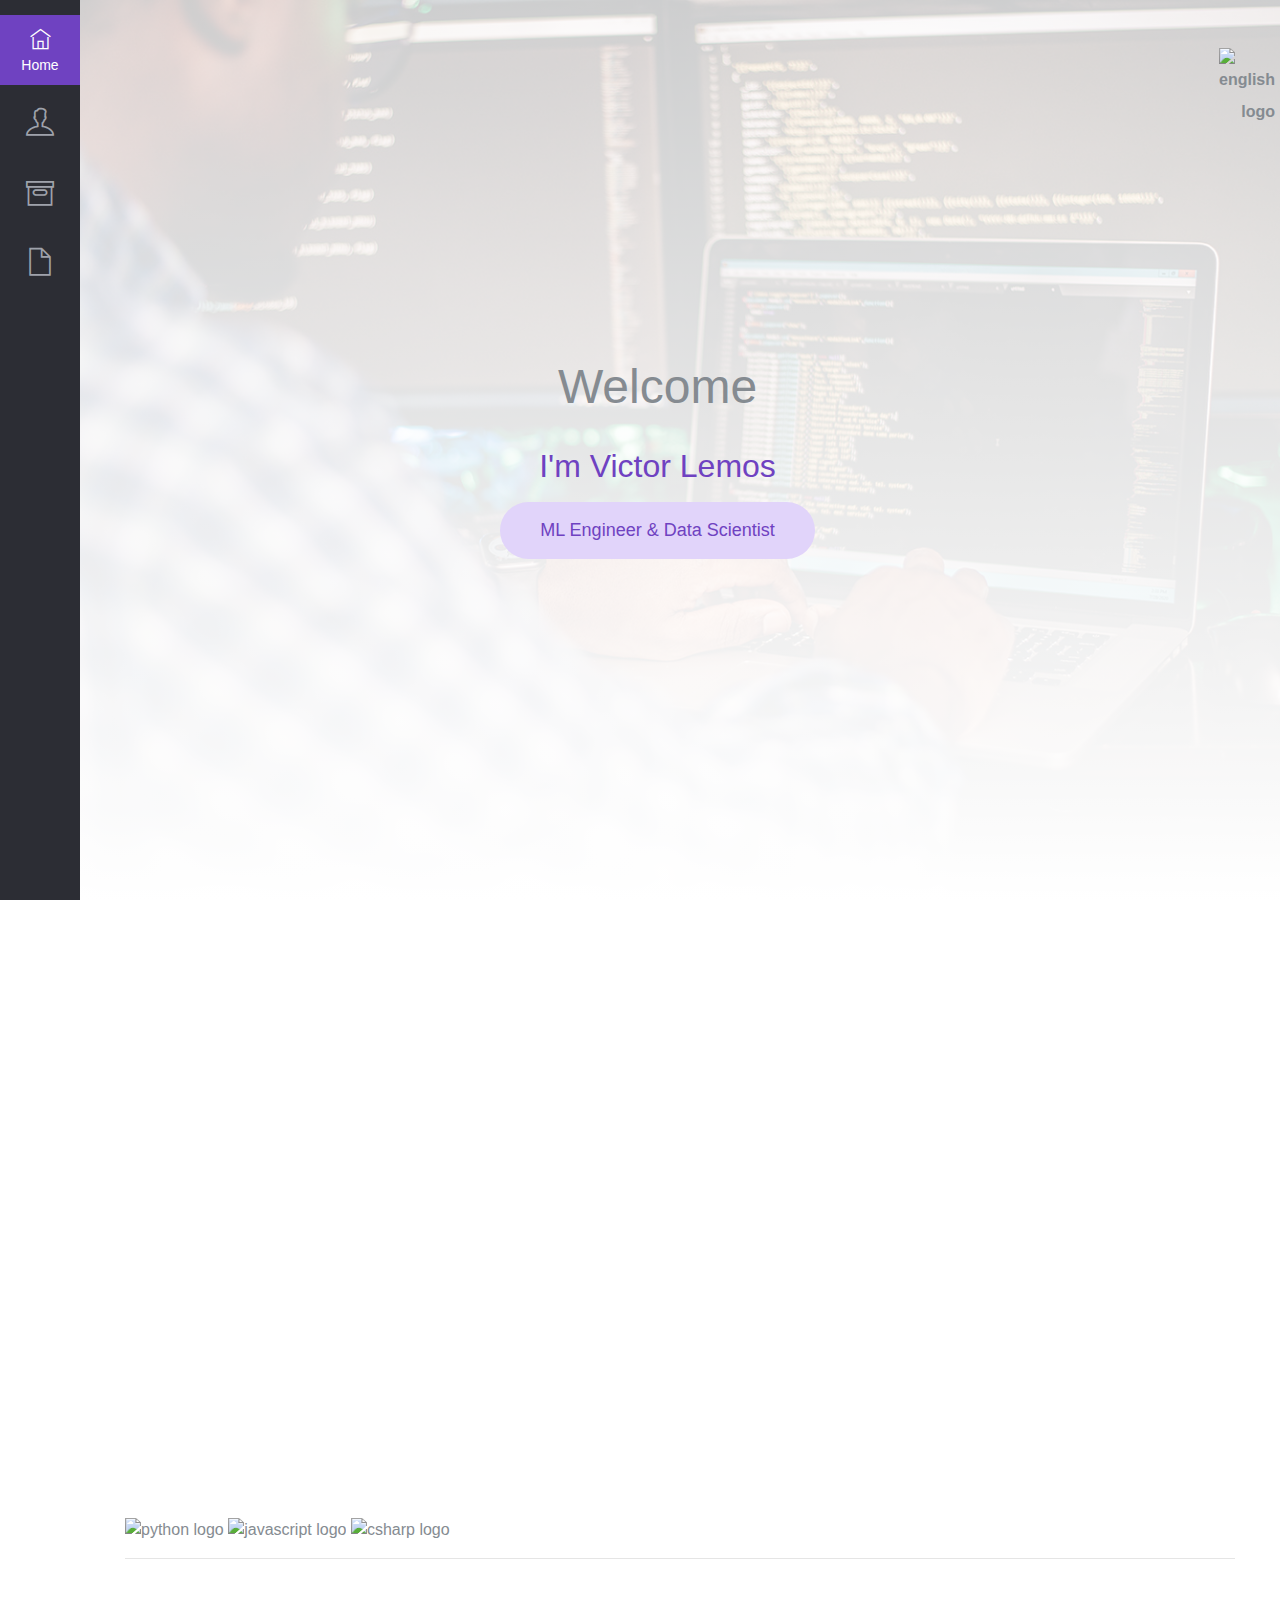
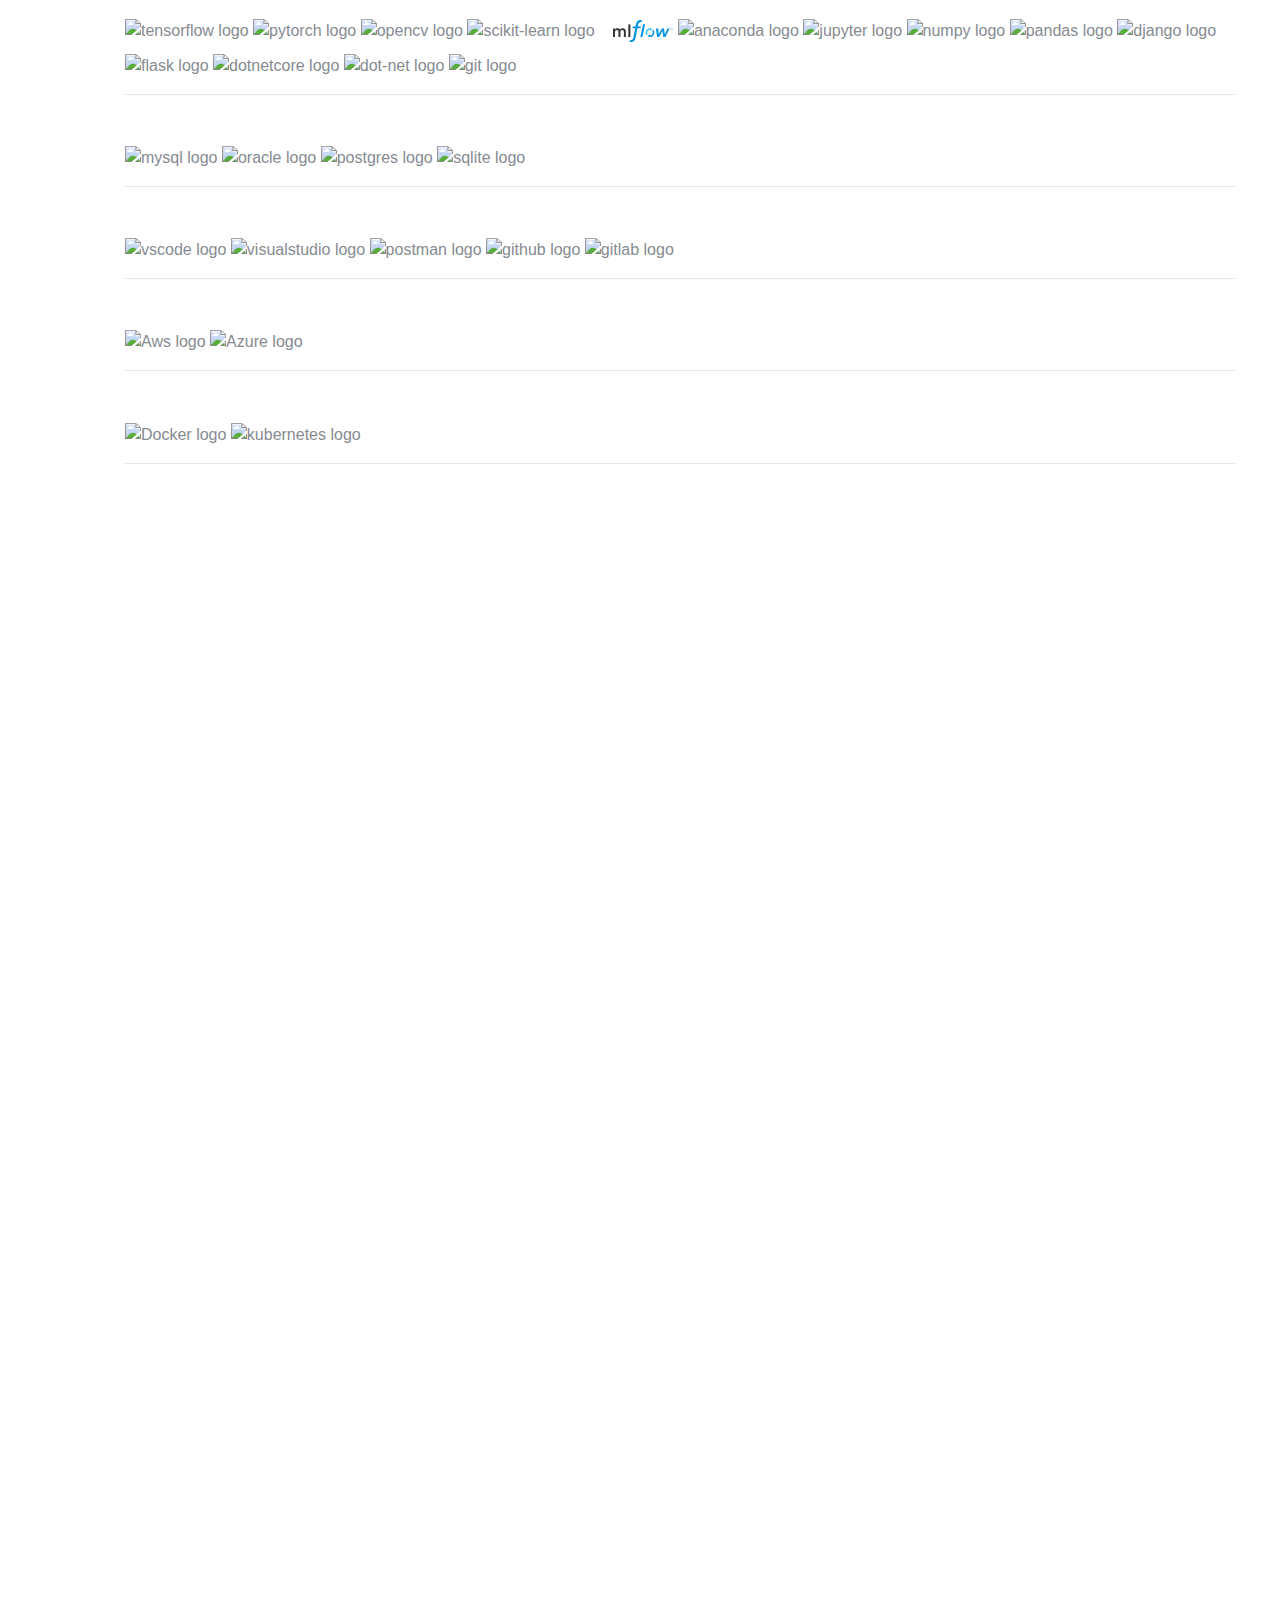
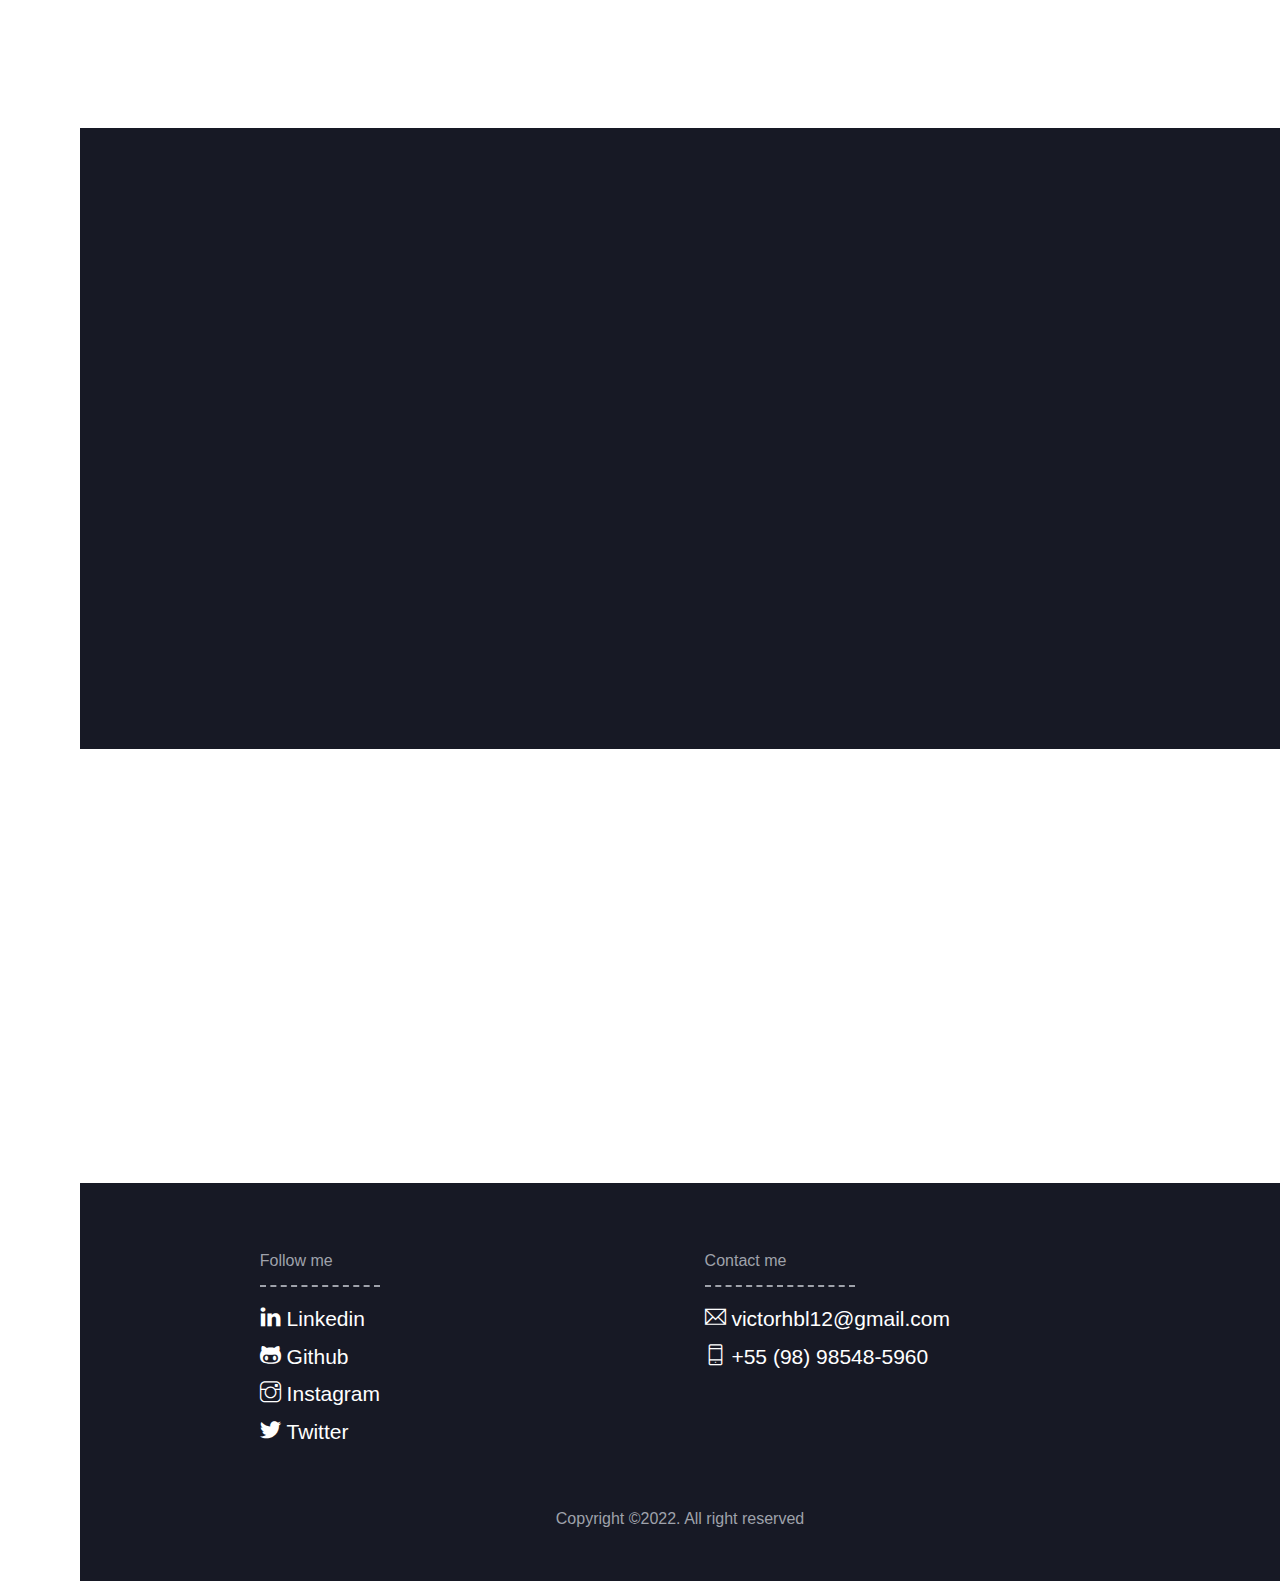
==== index.html @ 14cc2255 "[Changelog]" ====
<!DOCTYPE html>
<html lang="en">
	<head>
		<meta charset="UTF-8">
		<meta name="viewport" content="width=device-width, initial-scale=1.0">
		
		<meta http-equiv="X-UA-Compatible" content="ie=edge">
		
		<meta name="copyright" content="MACode ID, https://www.macodeid.com/">
		
		<title>Victor Lemos, M.Sc. - ML Engineer</title>
		
		<link rel="shortcut icon" type="image/x-icon" href="./assets/favicon.ico">
		
		<link rel="stylesheet" type="text/css" href="./assets/css/themify-icons.css">
		
		<link rel="stylesheet" type="text/css" href="./assets/css/bootstrap.css">

		<link rel="stylesheet" type="text/css" href="./assets/vendor/animate/animate.css">
		
		<link rel="stylesheet" type="text/css" href="./assets/vendor/owl-carousel/owl.carousel.css">
		
		<link rel="stylesheet" type="text/css" href="./assets/vendor/perfect-scrollbar/css/perfect-scrollbar.css">
		
		<link rel="stylesheet" type="text/css" href="./assets/vendor/nice-select/css/nice-select.css">

		<link rel="stylesheet" type="text/css" href="./assets/vendor/fancybox/css/jquery.fancybox.min.css">
		
		<link rel="stylesheet" type="text/css" href="./assets/css/virtual.css">
		
		<link rel="stylesheet" type="text/css" href="./assets/css/minibar.virtual.css">

		<link rel="stylesheet" type="text/css" href="./assets/css/github-widget.css"/>
		
		<link rel="stylesheet" type="text/css" href="../assets/css/css2.css">

		<link rel="stylesheet" type="text/css" href="../assets/css/normalize.css">

		<link rel="stylesheet" type="text/css" href="./assets/css/style.css">

	</head>
	<body class="theme-purple">
		<!--TODO: Maybe also make this site available in other languages (pt-BR, en-US, es-ES?...)-->
		<!-- Back to top button -->
		<div class="btn-back_to_top">
			<span class="ti-arrow-up"></span>
		</div>

		<!-- Setting button -->
		<div class="config">
			<div class="template-config">
				<!-- Settings -->
				<div class="d-block">
					<button class="btn btn-fab btn-sm" id="sideel" title="Settings"><span class="ti-settings"></span></button>
				</div>
			</div>
		</div>

		<div class="topbar-nav fixed-top">
			<div class="brand">
				<img src="./assets/favicon.ico" alt="" width="30" height="30">
			</div>
			<!-- <h3 class="ml-1">ictor Lemos</h3> -->
			<button class="btn-fab toggle-menu mr-3"><span class="ti-menu"></span></button>
			
		</div>

		<!-- Minibar -->
		<div class="minibar">
			<div class="header">
				<div class="brand"></div>
			</div>
			<div class="content">
				<ul class="main-menu">
					<li class="menu-item active">
						<a href="#home" class="menu-link">
							<span class="icon ti-home"></span>
							<span class="caption">Home</span>
						</a>
					</li>
					<li class="menu-item">
						<a href="#about" class="menu-link">
							<span class="icon ti-user"></span>
							<span class="caption">About me</span>
						</a>
					</li>
					<li class="menu-item">
						<a href="#portfolio" class="menu-link">
							<span class="icon ti-archive"></span>
							<span class="caption">Projects</span>
						</a>
					</li>
					<li class="menu-item">
						<a href="#papers" class="menu-link">
							<span class="icon ti-file"></span>
							<span class="caption">Papers</span>
						</a>
					</li>
					
				</ul>
			</div>
		</div>

		<div class="vg-main-wrapper">
			<div class="vg-page page-home" id="home" style="background-image: url(./assets/img/bg_image_3.jpg);">
				<div class="lang-menu" style="position: relative; z-index: 10; float: right;">
					<div class="selected-lang">
						<img class="img-multi-language-icon" src="https://raw.githubusercontent.com/lipis/flag-icons/6464dbb33d845e6840635669b127b5dde10ebed7/flags/4x3/us.svg" alt="english logo" title="English"/>
					</div>
					<ul>
						<li>
							<a href="" >			
								<img class="img-multi-language-icon" style="margin-top: -1.8rem;" src="https://raw.githubusercontent.com/lipis/flag-icons/6464dbb33d845e6840635669b127b5dde10ebed7/flags/4x3/us.svg" alt="us logo" title="Inglês"/>
							</a>
						</li>
						<li>
							<a href="./html/index-pt-BR.html" >					
								<img class="img-multi-language-icon" style="margin-top: -1.8rem;" src="https://raw.githubusercontent.com/lipis/flag-icons/6464dbb33d845e6840635669b127b5dde10ebed7/flags/4x3/br.svg" alt="pt logo" title="Portugês"/>
							</a>
						</li>
					</ul>
				</div>
				<div class="caption wow zoomInUp">
					<h1 class="fw-normal">Welcome</h1>
					<h2 class="fw-medium fg-theme">I'm Victor Lemos</h2>
					<p class="tagline">ML Engineer & Data Scientist</p>
				</div>
			</div>
		
			<!-- Page About -->
			<div class="vg-page page-about" id="about">
				<!-- Profile -->
				<div class="container py-3">
					<div class="row">
						<div class="col-md-6">
							<div class="img-place wow zoomIn">
								<img src="./assets/img/victor_portrait.png" alt="Photo Profile">
							</div>
						</div>
						<div class="col-md-6">
							<div class="caption wow fadeInRight">
								<h2 class="fg-dark">Victor Lemos</h2>
								<p class="fg-theme fw-medium">ML Engineer & Data Scientist</p>
								<p>Master in Computer Science at UFMA. Interested in Image Processing, Speech Recognition and NLP. Currently working as a ML Engineer at Consolide.</p>
								<ul class="theme-list">
								<li class="fg-dark"><b>From:</b> São Luís, MA - Brazil</li>
								<li class="fg-dark"><b>Lives In:</b> São Luís, MA - Brazil</li>
								<li class="fg-dark"><b>Age:</b> 26</li>
								<li class="fg-dark"><b>Gender:</b> Male</li>
								</ul>
								<a class="btn btn-theme btn-rounded" href="./assets/cv/Victor_Lemos_CV_20220811_en_US.pdf" download="Victor_Lemos_CV_20220811_en_US.pdf">Download CV</a>
							</div>
						</div>
					</div>
				</div> 
				<!-- End profile -->
				<!-- Skills -->
				<div class="container mt-5">
					<h1 class="text-center fg-dark wow fadeInUp">My Skills</h1>
					<div class="row py-3">
						<div class="col-md-12">
							<!-- Programing Languages -->
							<h5 class="wow fadeInUp">Programing Languages</h5>
							<div align="left">
								<img class="img-badges" src="https://cdn.jsdelivr.net/gh/devicons/devicon/icons/python/python-original.svg" alt="python logo" title="Python"/>
								<img class="img-badges" src="https://cdn.jsdelivr.net/gh/devicons/devicon/icons/javascript/javascript-original.svg" alt="javascript logo" title="Javascript" />
								<img class="img-badges" src="https://cdn.jsdelivr.net/gh/devicons/devicon/icons/csharp/csharp-original.svg" alt="csharp logo" title="C#" />
							</div>
							<hr>
							<!-- Libraries/Frameworks -->
							<h5 class="wow fadeInUp">Libraries/Frameworks</h5>
							<div align="left">
								<!-- ML libs -->
								<img class="img-badges" src="https://cdn.jsdelivr.net/gh/devicons/devicon/icons/tensorflow/tensorflow-original.svg" alt="tensorflow logo" title="Tensorflow" />
								<img class="img-badges" src="https://raw.githubusercontent.com/devicons/devicon/1119b9f84c0290e0f0b38982099a2bd027a48bf1/icons/pytorch/pytorch-original.svg" alt="pytorch logo" title="PyTorch" />
								<img class="img-badges" src="https://raw.githubusercontent.com/devicons/devicon/1119b9f84c0290e0f0b38982099a2bd027a48bf1/icons/opencv/opencv-original.svg" alt="opencv logo" title="OpenCV" />
								<img class="img-badges" src="https://upload.wikimedia.org/wikipedia/commons/0/05/Scikit_learn_logo_small.svg" alt="scikit-learn logo" title="Scikit learn" />
								<img class="img-badges" src="./assets/img/logo/MLflow-Logo.svg" style="margin-left:0.9rem;" alt="scikit-learn logo" title="Scikit learn" />

								<!-- DS libs -->
								<img class="img-badges" src="https://raw.githubusercontent.com/devicons/devicon/1119b9f84c0290e0f0b38982099a2bd027a48bf1/icons/anaconda/anaconda-original.svg" alt="anaconda logo" title="Anaconda" />
								<img class="img-badges" src="https://raw.githubusercontent.com/devicons/devicon/1119b9f84c0290e0f0b38982099a2bd027a48bf1/icons/jupyter/jupyter-original-wordmark.svg" alt="jupyter logo" title="Jupyter" />
								<img class="img-badges" src="https://cdn.jsdelivr.net/gh/devicons/devicon/icons/numpy/numpy-original.svg" alt="numpy logo" title="Numpy" />
								<img class="img-badges" src="https://cdn.jsdelivr.net/gh/devicons/devicon/icons/pandas/pandas-original.svg" alt="pandas logo" title="Pandas" />

								<!-- REST framework -->
								<img class="img-badges" src="https://raw.githubusercontent.com/devicons/devicon/1119b9f84c0290e0f0b38982099a2bd027a48bf1/icons/django/django-plain-wordmark.svg" alt="django logo" title="Django" />
								<img class="img-badges" src="https://cdn.jsdelivr.net/gh/devicons/devicon/icons/flask/flask-original.svg" alt="flask logo" title="Flask" />
								<img class="img-badges" src="https://cdn.jsdelivr.net/gh/devicons/devicon/icons/dotnetcore/dotnetcore-original.svg" alt="dotnetcore logo" title=".Net Core" />
								<img class="img-badges" src="https://cdn.jsdelivr.net/gh/devicons/devicon/icons/dot-net/dot-net-original.svg" alt="dot-net logo" title=".Net" />
								
								<!-- Databases -->
								<img class="img-badges" src="https://cdn.jsdelivr.net/gh/devicons/devicon/icons/git/git-original.svg" alt="git logo" title="Git" />
							</div>
							<hr>
							<!-- Softwares -->
							<h5 class="wow fadeInUp">Databases</h5>
							<div align="left">
								<!-- Databases -->
								<img class="img-badges" src="https://cdn.jsdelivr.net/gh/devicons/devicon/icons/mysql/mysql-original.svg" alt="mysql logo" title="MySQL" />
								<img class="img-badges" src="https://cdn.jsdelivr.net/gh/devicons/devicon/icons/oracle/oracle-original.svg" alt="oracle logo" title="Oracle" />
								<img class="img-badges" src="https://cdn.jsdelivr.net/gh/devicons/devicon/icons/postgresql/postgresql-original.svg" alt="postgres logo" title="Postgres" />
								<img class="img-badges" src="https://cdn.jsdelivr.net/gh/devicons/devicon/icons/sqlite/sqlite-original.svg" alt="sqlite logo" title="SQLite" />
							</div>
							<hr>
							<!-- Softwares -->
							<h5 class="wow fadeInUp">Softwares</h5>
							<div align="left">
								<img class="img-badges" src="https://cdn.jsdelivr.net/gh/devicons/devicon/icons/vscode/vscode-original.svg" alt="vscode logo" title="VSCode" />
								<img class="img-badges" src="https://cdn.jsdelivr.net/gh/devicons/devicon/icons/visualstudio/visualstudio-plain.svg" alt="visualstudio logo" title="Visual Studio" />
								<img class="img-badges" src="https://www.svgrepo.com/show/354202/postman-icon.svg" alt="postman logo" title="Postman" />
								<img class="img-badges" src="https://www.svgrepo.com/show/341847/github.svg" alt="github logo" title="Github" />
								<img class="img-badges" src="https://cdn.jsdelivr.net/gh/devicons/devicon/icons/gitlab/gitlab-original.svg" alt="gitlab logo" title="GitLab" />
							</div>
							<hr>
							<!-- Cloud Services -->
							<h5 class="wow fadeInUp">Cloud Services</h5>
							<div align="left">
								<img class="img-badges" src="https://upload.wikimedia.org/wikipedia/commons/9/93/Amazon_Web_Services_Logo.svg" alt="Aws logo" title="AWS" />
								<img class="img-badges" src="https://raw.githubusercontent.com/devicons/devicon/1119b9f84c0290e0f0b38982099a2bd027a48bf1/icons/azure/azure-original.svg" alt="Azure logo" title="Azure" />
							</div>
							<hr>
							<!-- MLOps -->
							<h5 class="wow fadeInUp">MLOps</h5>
							<div align="left">
								<img class="img-badges" src="https://raw.githubusercontent.com/devicons/devicon/1119b9f84c0290e0f0b38982099a2bd027a48bf1/icons/docker/docker-original.svg" alt="Docker logo" title="Docker" />
								<img class="img-badges" src="https://raw.githubusercontent.com/devicons/devicon/1119b9f84c0290e0f0b38982099a2bd027a48bf1/icons/kubernetes/kubernetes-plain.svg" alt="kubernetes logo" title="Kubernetes" />
							</div>
							<hr>
						</div>
					</div>
				</div> 
				<!-- End skills -->
				<!-- Resume -->
				<div class="container pt-5">
					<div class="row">
						<div class="col-md-6 wow fadeInRight">
							<h2 class="fg-dark">Education</h2>
							<ul class="timeline mt-4 pr-md-5">
								<li>
									<div class="title">2019 - 2021</div>
									<div class="details">
										<h5>Master in Computer Science</h5>
										<small class="fg-theme">Federal University of Maranhão</small>
										<!--TODO: come back here later and fill this with some real descriptions for both the education and expirience sections-->
										<p>There are many variations of passages of Lorem Ipsum available, but the majority have suffered</p>
									</div>
								</li>
								<li>
									<div class="title">2014 - 2018</div>
									<div class="details">
										<h5>Bachelor in Computer Science</h5>
										<small class="fg-theme">Federal University of Maranhão</small>
										<p>There are many variations of passages of Lorem Ipsum available, but the majority have suffered</p>
									</div>
								</li>
							</ul>
						</div>
						<div class="col-md-6 wow fadeInRight" data-wow-delay="200ms">
							<h2 class="fg-dark">Experience</h2>
							<ul class="timeline mt-3 pr-md-5">
								<li>
									<div class="title">06/2021 - Current</div>
									<div class="details">
										<h5>Mid Level Machine Learning Engineer</h5>
										<small class="fg-theme">Consolide</small>
										<p>There are many variations of passages of Lorem Ipsum available, but the majority have suffered</p>
									</div>
								</li>
								<li>
									<div class="title">02/2021 - 05/2021</div>
									<div class="details">
										<h5>Data Scientist</h5>
										<small class="fg-theme">Equatorial Energia</small>
										<p>There are many variations of passages of Lorem Ipsum available, but the majority have suffered</p>
									</div>
								</li>
								<li>
									<div class="title">09/2020 - 02/2021</div>
									<div class="details">
										<h5>Back-end Developer</h5>
										<small class="fg-theme">SAMCORP Solutions</small>
										<p>There are many variations of passages of Lorem Ipsum available, but the majority have suffered</p>
									</div>
								</li>
								<li>
									<div class="title">03/2019 - 09/2021</div>
									<div class="details">
										<h5>Developer/ML Researcher</h5>
										<small class="fg-theme">R&D SISHCO (NCA - Equaltorial Energia) </small>
										<p>There are many variations of passages of Lorem Ipsum available, but the majority have suffered</p>
									</div>
								</li>
								<li>
									<div class="title">11/2017 - 03/2019</div>
									<div class="details">
										<h5>Developer/ML Researcher</h5>
										<small class="fg-theme">R&D SAUL (NCA - Equaltorial Energia) </small>
										<p>There are many variations of passages of Lorem Ipsum available, but the majority have suffered</p>
									</div>
								</li>
							</ul>
						</div>
					</div>
				</div> 
				<!-- End resume -->
			</div> 
			<!-- End page about -->
		
			<!-- Portfolio page -->
			<div class="vg-page page-service" id="portfolio">
				<!--TODO: this will contain links for some of my github projects -->
				<div class="container">
					<div class="row">
						<div class="col-md-12">
							<div class="text-center wow fadeInUp">
								<div class="badge badge-subhead">Github</div>
							</div>
							<h1 class="text-center fw-normal wow fadeInUp">See some of my work</h1>
						</div>
					</div>
					<!-- Link to generate a new card: https://ghlinkcard.com/ -->
					<div class="row">
						<div class="col-md-6 col-lg-6 wow fadeInUp">
							<a href="https://github.com/vituenrique/Classification-Score" target="_blank">
								<img class="img-github-cards" src="https://github-link-card.s3.ap-northeast-1.amazonaws.com/vituenrique/Classification-Score.png">
							</a>
						</div>
						<div class="col-md-6 col-lg-6 wow fadeInUp">
							<a href="https://github.com/vituenrique/RooftopSegmentation" target="_blank">
								<img class="img-github-cards" src="https://github-link-card.s3.ap-northeast-1.amazonaws.com/vituenrique/RooftopSegmentation.png">
							</a>
						</div>
					</div> 
					<div class="row">
						<div class="col-md-6 col-lg-6 wow fadeInUp">
							<a href="https://github.com/vituenrique/MaxCliqueGrasp" target="_blank">
								<img class="img-github-cards" src="https://github-link-card.s3.ap-northeast-1.amazonaws.com/vituenrique/MaxCliqueGrasp.png">
							</a>
						</div>
						<!-- <div class="col-md-6 col-lg-4 wow fadeInUp">
							<a href="https://github.com/vituenrique/Classification-Score"><img src="https://github-link-card.s3.ap-northeast-1.amazonaws.com/vituenrique/Classification-Score.png" width="460px"></a>
						</div>
						<div class="col-md-6 col-lg-4 wow fadeInUp">
							<a href="https://github.com/vituenrique/Classification-Score"><img src="https://github-link-card.s3.ap-northeast-1.amazonaws.com/vituenrique/Classification-Score.png" width="460px"></a>
						</div>
						<div class="col-md-6 col-lg-4 wow fadeInUp">
							<a href="https://github.com/vituenrique/Classification-Score"><img src="https://github-link-card.s3.ap-northeast-1.amazonaws.com/vituenrique/Classification-Score.png" width="460px"></a>
						</div> -->
					</div>
					<!-- End gridder -->
					<div class="text-center wow fadeInUp">
						<a href="https://github.com/vituenrique?tab=repositories" target="_blank" class="btn btn-theme">Load More</a>
					</div>
				</div>
			</div> 
			<!-- End Portfolio page -->

			<!-- TODO: Create a area for displaying your papers -->
			<!-- Page Service -->
			<div class="vg-page page-portifolio" id="papers">
				<h1 class="text-center wow fadeInUp">Papers</h1>
				<div class="container">
					<div class="row">
						<div class="col-md-12 col-lg-12 wow fadeInUp">
							<table class="table table-striped table-dark">
								<thead>
									<tr>
										<th scope="col">#</th>
										<th scope="col">Title</th>
										<th scope="col">Publisher</th>
										<th scope="col">Authors</th>
										<th scope="col">Year</th>

									</tr>
								</thead>
								<tbody>
									<tr>
										<th scope="row">1</th>
										<td>Mark</td>
										<td>Otto</td>
										<td>@mdo</td>
										<td>@mdo</td>

									</tr>
									<tr>
										<th scope="row">2</th>
										<td>Jacob</td>
										<td>Thornton</td>
										<td>@fat</td>
										<td>@mdo</td>

									</tr>
									<tr>
										<th scope="row">3</th>
										<td>Larry</td>
										<td>the Bird</td>
										<td>@twitter</td>
										<td>@mdo</td>
									</tr>
								</tbody>
							</table>
						</div>
					</div>
				</div>
			</div> 
			<!-- End page services -->
		
			<!-- Footer -->
			<div class="vg-footer">
				<div class="container">
					<div class="row">
						<div class="col-md-6 col-lg-3 py-3">
							<div class="float-lg-right">
								<p>Follow me</p>
								<hr class="divider">
								<ul class="list-unstyled">
									<li><a href="https://linkedin.com/in/victor-lemos-ml" target="_blank"><span class="icon ti-linkedin"></span> Linkedin</a></li>
									<li><a href="https://github.com/vituenrique" target="_blank"><span class="icon ti-github"></span> Github</a></li>
									<li><a href="https://www.instagram.com/vituenrique/" target="_blank"><span class="icon ti-instagram"></span> Instagram</a></li>
									<li><a href="https://twitter.com/vituenrique" target="_blank"><span class="icon ti-twitter-alt"></span> Twitter</a></li>
								</ul>
							</div>
						</div>
						<div class="col-md-6 col-lg-6 py-3">
							<div class="float-lg-right">
								<p>Contact me</p>
								<hr class="divider">
								<ul class="list-unstyled">
									<li><a href="mailto:victorhbl12@gmail.com" target="_blank"><span class="icon ti-email"></span> victorhbl12@gmail.com</a></li>
									<li><a href="tel:+559898548-5960" target="_blank"><span class="icon ti-mobile"></span> +55 (98) 98548-5960</a></li>
								</ul>
							</div>
						</div>
					</div>
					<div class="row justify-content-center mt-1">
						<div class="col-12">
							<p class="text-center mb-0 mt-4">Copyright &copy;2022. All right reserved</p>
						</div>
					</div>
				</div>
			</div> 
			<!-- End footer -->
		</div> 
		<!-- End main wrapper -->

		<script src="./assets/js/jquery-3.5.1.min.js"></script>

		<script src="./assets/js/bootstrap.bundle.min.js"></script>

		<script src="./assets/vendor/owl-carousel/owl.carousel.min.js"></script>

		<script src="./assets/vendor/perfect-scrollbar/js/perfect-scrollbar.js"></script>

		<script src="./assets/vendor/isotope/isotope.pkgd.min.js"></script>

		<script src="./assets/vendor/nice-select/js/jquery.nice-select.min.js"></script>

		<script src="./assets/vendor/fancybox/js/jquery.fancybox.min.js"></script>

		<script src="./assets/vendor/wow/wow.min.js"></script>

		<script src="./assets/vendor/animateNumber/jquery.animateNumber.min.js"></script>

		<script src="./assets/vendor/waypoints/jquery.waypoints.min.js"></script>

		<script src="./assets/js/minibar-virtual.js"></script>

		<script src="./assets/js/github-widget.min.js"></script>

		<script>
			/* When the user clicks on the button, 
			toggle between hiding and showing the dropdown content */
			function myFunction() {
				document.getElementById("myDropdown").classList.toggle("show");
			}
			
			// Close the dropdown if the user clicks outside of it
			window.onclick = function(e) {
				if (!e.target.matches('.dropbtn')) {
					var myDropdown = document.getElementById("myDropdown");
					if (myDropdown.classList.contains('show')) {
						myDropdown.classList.remove('show');
					}
				}
			}
		</script>

	</body>
</html>
---- assets/css/themify-icons.css ----
@font-face {
	font-family: 'themify';
	src:url('../fonts/themify.eot?-fvbane');
	src:url('../fonts/themify.eot?#iefix-fvbane') format('embedded-opentype'),
		url('../fonts/themify.woff?-fvbane') format('woff'),
		url('../fonts/themify.ttf?-fvbane') format('truetype'),
		url('../fonts/themify.svg?-fvbane#themify') format('svg');
	font-weight: normal;
	font-style: normal;
}

[class^="ti-"], [class*=" ti-"] {
	font-family: 'themify';
	speak: none;
	font-style: normal;
	font-weight: normal;
	font-variant: normal;
	text-transform: none;
	line-height: 1;

	/* Better Font Rendering =========== */
	-webkit-font-smoothing: antialiased;
	-moz-osx-font-smoothing: grayscale;
}

.ti-wand:before {
	content: "\e600";
}
.ti-volume:before {
	content: "\e601";
}
.ti-user:before {
	content: "\e602";
}
.ti-unlock:before {
	content: "\e603";
}
.ti-unlink:before {
	content: "\e604";
}
.ti-trash:before {
	content: "\e605";
}
.ti-thought:before {
	content: "\e606";
}
.ti-target:before {
	content: "\e607";
}
.ti-tag:before {
	content: "\e608";
}
.ti-tablet:before {
	content: "\e609";
}
.ti-star:before {
	content: "\e60a";
}
.ti-spray:before {
	content: "\e60b";
}
.ti-signal:before {
	content: "\e60c";
}
.ti-shopping-cart:before {
	content: "\e60d";
}
.ti-shopping-cart-full:before {
	content: "\e60e";
}
.ti-settings:before {
	content: "\e60f";
}
.ti-search:before {
	content: "\e610";
}
.ti-zoom-in:before {
	content: "\e611";
}
.ti-zoom-out:before {
	content: "\e612";
}
.ti-cut:before {
	content: "\e613";
}
.ti-ruler:before {
	content: "\e614";
}
.ti-ruler-pencil:before {
	content: "\e615";
}
.ti-ruler-alt:before {
	content: "\e616";
}
.ti-bookmark:before {
	content: "\e617";
}
.ti-bookmark-alt:before {
	content: "\e618";
}
.ti-reload:before {
	content: "\e619";
}
.ti-plus:before {
	content: "\e61a";
}
.ti-pin:before {
	content: "\e61b";
}
.ti-pencil:before {
	content: "\e61c";
}
.ti-pencil-alt:before {
	content: "\e61d";
}
.ti-paint-roller:before {
	content: "\e61e";
}
.ti-paint-bucket:before {
	content: "\e61f";
}
.ti-na:before {
	content: "\e620";
}
.ti-mobile:before {
	content: "\e621";
}
.ti-minus:before {
	content: "\e622";
}
.ti-medall:before {
	content: "\e623";
}
.ti-medall-alt:before {
	content: "\e624";
}
.ti-marker:before {
	content: "\e625";
}
.ti-marker-alt:before {
	content: "\e626";
}
.ti-arrow-up:before {
	content: "\e627";
}
.ti-arrow-right:before {
	content: "\e628";
}
.ti-arrow-left:before {
	content: "\e629";
}
.ti-arrow-down:before {
	content: "\e62a";
}
.ti-lock:before {
	content: "\e62b";
}
.ti-location-arrow:before {
	content: "\e62c";
}
.ti-link:before {
	content: "\e62d";
}
.ti-layout:before {
	content: "\e62e";
}
.ti-layers:before {
	content: "\e62f";
}
.ti-layers-alt:before {
	content: "\e630";
}
.ti-key:before {
	content: "\e631";
}
.ti-import:before {
	content: "\e632";
}
.ti-image:before {
	content: "\e633";
}
.ti-heart:before {
	content: "\e634";
}
.ti-heart-broken:before {
	content: "\e635";
}
.ti-hand-stop:before {
	content: "\e636";
}
.ti-hand-open:before {
	content: "\e637";
}
.ti-hand-drag:before {
	content: "\e638";
}
.ti-folder:before {
	content: "\e639";
}
.ti-flag:before {
	content: "\e63a";
}
.ti-flag-alt:before {
	content: "\e63b";
}
.ti-flag-alt-2:before {
	content: "\e63c";
}
.ti-eye:before {
	content: "\e63d";
}
.ti-export:before {
	content: "\e63e";
}
.ti-exchange-vertical:before {
	content: "\e63f";
}
.ti-desktop:before {
	content: "\e640";
}
.ti-cup:before {
	content: "\e641";
}
.ti-crown:before {
	content: "\e642";
}
.ti-comments:before {
	content: "\e643";
}
.ti-comment:before {
	content: "\e644";
}
.ti-comment-alt:before {
	content: "\e645";
}
.ti-close:before {
	content: "\e646";
}
.ti-clip:before {
	content: "\e647";
}
.ti-angle-up:before {
	content: "\e648";
}
.ti-angle-right:before {
	content: "\e649";
}
.ti-angle-left:before {
	content: "\e64a";
}
.ti-angle-down:before {
	content: "\e64b";
}
.ti-check:before {
	content: "\e64c";
}
.ti-check-box:before {
	content: "\e64d";
}
.ti-camera:before {
	content: "\e64e";
}
.ti-announcement:before {
	content: "\e64f";
}
.ti-brush:before {
	content: "\e650";
}
.ti-briefcase:before {
	content: "\e651";
}
.ti-bolt:before {
	content: "\e652";
}
.ti-bolt-alt:before {
	content: "\e653";
}
.ti-blackboard:before {
	content: "\e654";
}
.ti-bag:before {
	content: "\e655";
}
.ti-move:before {
	content: "\e656";
}
.ti-arrows-vertical:before {
	content: "\e657";
}
.ti-arrows-horizontal:before {
	content: "\e658";
}
.ti-fullscreen:before {
	content: "\e659";
}
.ti-arrow-top-right:before {
	content: "\e65a";
}
.ti-arrow-top-left:before {
	content: "\e65b";
}
.ti-arrow-circle-up:before {
	content: "\e65c";
}
.ti-arrow-circle-right:before {
	content: "\e65d";
}
.ti-arrow-circle-left:before {
	content: "\e65e";
}
.ti-arrow-circle-down:before {
	content: "\e65f";
}
.ti-angle-double-up:before {
	content: "\e660";
}
.ti-angle-double-right:before {
	content: "\e661";
}
.ti-angle-double-left:before {
	content: "\e662";
}
.ti-angle-double-down:before {
	content: "\e663";
}
.ti-zip:before {
	content: "\e664";
}
.ti-world:before {
	content: "\e665";
}
.ti-wheelchair:before {
	content: "\e666";
}
.ti-view-list:before {
	content: "\e667";
}
.ti-view-list-alt:before {
	content: "\e668";
}
.ti-view-grid:before {
	content: "\e669";
}
.ti-uppercase:before {
	content: "\e66a";
}
.ti-upload:before {
	content: "\e66b";
}
.ti-underline:before {
	content: "\e66c";
}
.ti-truck:before {
	content: "\e66d";
}
.ti-timer:before {
	content: "\e66e";
}
.ti-ticket:before {
	content: "\e66f";
}
.ti-thumb-up:before {
	content: "\e670";
}
.ti-thumb-down:before {
	content: "\e671";
}
.ti-text:before {
	content: "\e672";
}
.ti-stats-up:before {
	content: "\e673";
}
.ti-stats-down:before {
	content: "\e674";
}
.ti-split-v:before {
	content: "\e675";
}
.ti-split-h:before {
	content: "\e676";
}
.ti-smallcap:before {
	content: "\e677";
}
.ti-shine:before {
	content: "\e678";
}
.ti-shift-right:before {
	content: "\e679";
}
.ti-shift-left:before {
	content: "\e67a";
}
.ti-shield:before {
	content: "\e67b";
}
.ti-notepad:before {
	content: "\e67c";
}
.ti-server:before {
	content: "\e67d";
}
.ti-quote-right:before {
	content: "\e67e";
}
.ti-quote-left:before {
	content: "\e67f";
}
.ti-pulse:before {
	content: "\e680";
}
.ti-printer:before {
	content: "\e681";
}
.ti-power-off:before {
	content: "\e682";
}
.ti-plug:before {
	content: "\e683";
}
.ti-pie-chart:before {
	content: "\e684";
}
.ti-paragraph:before {
	content: "\e685";
}
.ti-panel:before {
	content: "\e686";
}
.ti-package:before {
	content: "\e687";
}
.ti-music:before {
	content: "\e688";
}
.ti-music-alt:before {
	content: "\e689";
}
.ti-mouse:before {
	content: "\e68a";
}
.ti-mouse-alt:before {
	content: "\e68b";
}
.ti-money:before {
	content: "\e68c";
}
.ti-microphone:before {
	content: "\e68d";
}
.ti-menu:before {
	content: "\e68e";
}
.ti-menu-alt:before {
	content: "\e68f";
}
.ti-map:before {
	content: "\e690";
}
.ti-map-alt:before {
	content: "\e691";
}
.ti-loop:before {
	content: "\e692";
}
.ti-location-pin:before {
	content: "\e693";
}
.ti-list:before {
	content: "\e694";
}
.ti-light-bulb:before {
	content: "\e695";
}
.ti-Italic:before {
	content: "\e696";
}
.ti-info:before {
	content: "\e697";
}
.ti-infinite:before {
	content: "\e698";
}
.ti-id-badge:before {
	content: "\e699";
}
.ti-hummer:before {
	content: "\e69a";
}
.ti-home:before {
	content: "\e69b";
}
.ti-help:before {
	content: "\e69c";
}
.ti-headphone:before {
	content: "\e69d";
}
.ti-harddrives:before {
	content: "\e69e";
}
.ti-harddrive:before {
	content: "\e69f";
}
.ti-gift:before {
	content: "\e6a0";
}
.ti-game:before {
	content: "\e6a1";
}
.ti-filter:before {
	content: "\e6a2";
}
.ti-files:before {
	content: "\e6a3";
}
.ti-file:before {
	content: "\e6a4";
}
.ti-eraser:before {
	content: "\e6a5";
}
.ti-envelope:before {
	content: "\e6a6";
}
.ti-download:before {
	content: "\e6a7";
}
.ti-direction:before {
	content: "\e6a8";
}
.ti-direction-alt:before {
	content: "\e6a9";
}
.ti-dashboard:before {
	content: "\e6aa";
}
.ti-control-stop:before {
	content: "\e6ab";
}
.ti-control-shuffle:before {
	content: "\e6ac";
}
.ti-control-play:before {
	content: "\e6ad";
}
.ti-control-pause:before {
	content: "\e6ae";
}
.ti-control-forward:before {
	content: "\e6af";
}
.ti-control-backward:before {
	content: "\e6b0";
}
.ti-cloud:before {
	content: "\e6b1";
}
.ti-cloud-up:before {
	content: "\e6b2";
}
.ti-cloud-down:before {
	content: "\e6b3";
}
.ti-clipboard:before {
	content: "\e6b4";
}
.ti-car:before {
	content: "\e6b5";
}
.ti-calendar:before {
	content: "\e6b6";
}
.ti-book:before {
	content: "\e6b7";
}
.ti-bell:before {
	content: "\e6b8";
}
.ti-basketball:before {
	content: "\e6b9";
}
.ti-bar-chart:before {
	content: "\e6ba";
}
.ti-bar-chart-alt:before {
	content: "\e6bb";
}
.ti-back-right:before {
	content: "\e6bc";
}
.ti-back-left:before {
	content: "\e6bd";
}
.ti-arrows-corner:before {
	content: "\e6be";
}
.ti-archive:before {
	content: "\e6bf";
}
.ti-anchor:before {
	content: "\e6c0";
}
.ti-align-right:before {
	content: "\e6c1";
}
.ti-align-left:before {
	content: "\e6c2";
}
.ti-align-justify:before {
	content: "\e6c3";
}
.ti-align-center:before {
	content: "\e6c4";
}
.ti-alert:before {
	content: "\e6c5";
}
.ti-alarm-clock:before {
	content: "\e6c6";
}
.ti-agenda:before {
	content: "\e6c7";
}
.ti-write:before {
	content: "\e6c8";
}
.ti-window:before {
	content: "\e6c9";
}
.ti-widgetized:before {
	content: "\e6ca";
}
.ti-widget:before {
	content: "\e6cb";
}
.ti-widget-alt:before {
	content: "\e6cc";
}
.ti-wallet:before {
	content: "\e6cd";
}
.ti-video-clapper:before {
	content: "\e6ce";
}
.ti-video-camera:before {
	content: "\e6cf";
}
.ti-vector:before {
	content: "\e6d0";
}
.ti-themify-logo:before {
	content: "\e6d1";
}
.ti-themify-favicon:before {
	content: "\e6d2";
}
.ti-themify-favicon-alt:before {
	content: "\e6d3";
}
.ti-support:before {
	content: "\e6d4";
}
.ti-stamp:before {
	content: "\e6d5";
}
.ti-split-v-alt:before {
	content: "\e6d6";
}
.ti-slice:before {
	content: "\e6d7";
}
.ti-shortcode:before {
	content: "\e6d8";
}
.ti-shift-right-alt:before {
	content: "\e6d9";
}
.ti-shift-left-alt:before {
	content: "\e6da";
}
.ti-ruler-alt-2:before {
	content: "\e6db";
}
.ti-receipt:before {
	content: "\e6dc";
}
.ti-pin2:before {
	content: "\e6dd";
}
.ti-pin-alt:before {
	content: "\e6de";
}
.ti-pencil-alt2:before {
	content: "\e6df";
}
.ti-palette:before {
	content: "\e6e0";
}
.ti-more:before {
	content: "\e6e1";
}
.ti-more-alt:before {
	content: "\e6e2";
}
.ti-microphone-alt:before {
	content: "\e6e3";
}
.ti-magnet:before {
	content: "\e6e4";
}
.ti-line-double:before {
	content: "\e6e5";
}
.ti-line-dotted:before {
	content: "\e6e6";
}
.ti-line-dashed:before {
	content: "\e6e7";
}
.ti-layout-width-full:before {
	content: "\e6e8";
}
.ti-layout-width-default:before {
	content: "\e6e9";
}
.ti-layout-width-default-alt:before {
	content: "\e6ea";
}
.ti-layout-tab:before {
	content: "\e6eb";
}
.ti-layout-tab-window:before {
	content: "\e6ec";
}
.ti-layout-tab-v:before {
	content: "\e6ed";
}
.ti-layout-tab-min:before {
	content: "\e6ee";
}
.ti-layout-slider:before {
	content: "\e6ef";
}
.ti-layout-slider-alt:before {
	content: "\e6f0";
}
.ti-layout-sidebar-right:before {
	content: "\e6f1";
}
.ti-layout-sidebar-none:before {
	content: "\e6f2";
}
.ti-layout-sidebar-left:before {
	content: "\e6f3";
}
.ti-layout-placeholder:before {
	content: "\e6f4";
}
.ti-layout-menu:before {
	content: "\e6f5";
}
.ti-layout-menu-v:before {
	content: "\e6f6";
}
.ti-layout-menu-separated:before {
	content: "\e6f7";
}
.ti-layout-menu-full:before {
	content: "\e6f8";
}
.ti-layout-media-right-alt:before {
	content: "\e6f9";
}
.ti-layout-media-right:before {
	content: "\e6fa";
}
.ti-layout-media-overlay:before {
	content: "\e6fb";
}
.ti-layout-media-overlay-alt:before {
	content: "\e6fc";
}
.ti-layout-media-overlay-alt-2:before {
	content: "\e6fd";
}
.ti-layout-media-left-alt:before {
	content: "\e6fe";
}
.ti-layout-media-left:before {
	content: "\e6ff";
}
.ti-layout-media-center-alt:before {
	content: "\e700";
}
.ti-layout-media-center:before {
	content: "\e701";
}
.ti-layout-list-thumb:before {
	content: "\e702";
}
.ti-layout-list-thumb-alt:before {
	content: "\e703";
}
.ti-layout-list-post:before {
	content: "\e704";
}
.ti-layout-list-large-image:before {
	content: "\e705";
}
.ti-layout-line-solid:before {
	content: "\e706";
}
.ti-layout-grid4:before {
	content: "\e707";
}
.ti-layout-grid3:before {
	content: "\e708";
}
.ti-layout-grid2:before {
	content: "\e709";
}
.ti-layout-grid2-thumb:before {
	content: "\e70a";
}
.ti-layout-cta-right:before {
	content: "\e70b";
}
.ti-layout-cta-left:before {
	content: "\e70c";
}
.ti-layout-cta-center:before {
	content: "\e70d";
}
.ti-layout-cta-btn-right:before {
	content: "\e70e";
}
.ti-layout-cta-btn-left:before {
	content: "\e70f";
}
.ti-layout-column4:before {
	content: "\e710";
}
.ti-layout-column3:before {
	content: "\e711";
}
.ti-layout-column2:before {
	content: "\e712";
}
.ti-layout-accordion-separated:before {
	content: "\e713";
}
.ti-layout-accordion-merged:before {
	content: "\e714";
}
.ti-layout-accordion-list:before {
	content: "\e715";
}
.ti-ink-pen:before {
	content: "\e716";
}
.ti-info-alt:before {
	content: "\e717";
}
.ti-help-alt:before {
	content: "\e718";
}
.ti-headphone-alt:before {
	content: "\e719";
}
.ti-hand-point-up:before {
	content: "\e71a";
}
.ti-hand-point-right:before {
	content: "\e71b";
}
.ti-hand-point-left:before {
	content: "\e71c";
}
.ti-hand-point-down:before {
	content: "\e71d";
}
.ti-gallery:before {
	content: "\e71e";
}
.ti-face-smile:before {
	content: "\e71f";
}
.ti-face-sad:before {
	content: "\e720";
}
.ti-credit-card:before {
	content: "\e721";
}
.ti-control-skip-forward:before {
	content: "\e722";
}
.ti-control-skip-backward:before {
	content: "\e723";
}
.ti-control-record:before {
	content: "\e724";
}
.ti-control-eject:before {
	content: "\e725";
}
.ti-comments-smiley:before {
	content: "\e726";
}
.ti-brush-alt:before {
	content: "\e727";
}
.ti-youtube:before {
	content: "\e728";
}
.ti-vimeo:before {
	content: "\e729";
}
.ti-twitter:before {
	content: "\e72a";
}
.ti-time:before {
	content: "\e72b";
}
.ti-tumblr:before {
	content: "\e72c";
}
.ti-skype:before {
	content: "\e72d";
}
.ti-share:before {
	content: "\e72e";
}
.ti-share-alt:before {
	content: "\e72f";
}
.ti-rocket:before {
	content: "\e730";
}
.ti-pinterest:before {
	content: "\e731";
}
.ti-new-window:before {
	content: "\e732";
}
.ti-microsoft:before {
	content: "\e733";
}
.ti-list-ol:before {
	content: "\e734";
}
.ti-linkedin:before {
	content: "\e735";
}
.ti-layout-sidebar-2:before {
	content: "\e736";
}
.ti-layout-grid4-alt:before {
	content: "\e737";
}
.ti-layout-grid3-alt:before {
	content: "\e738";
}
.ti-layout-grid2-alt:before {
	content: "\e739";
}
.ti-layout-column4-alt:before {
	content: "\e73a";
}
.ti-layout-column3-alt:before {
	content: "\e73b";
}
.ti-layout-column2-alt:before {
	content: "\e73c";
}
.ti-instagram:before {
	content: "\e73d";
}
.ti-google:before {
	content: "\e73e";
}
.ti-github:before {
	content: "\e73f";
}
.ti-flickr:before {
	content: "\e740";
}
.ti-facebook:before {
	content: "\e741";
}
.ti-dropbox:before {
	content: "\e742";
}
.ti-dribbble:before {
	content: "\e743";
}
.ti-apple:before {
	content: "\e744";
}
.ti-android:before {
	content: "\e745";
}
.ti-save:before {
	content: "\e746";
}
.ti-save-alt:before {
	content: "\e747";
}
.ti-yahoo:before {
	content: "\e748";
}
.ti-wordpress:before {
	content: "\e749";
}
.ti-vimeo-alt:before {
	content: "\e74a";
}
.ti-twitter-alt:before {
	content: "\e74b";
}
.ti-tumblr-alt:before {
	content: "\e74c";
}
.ti-trello:before {
	content: "\e74d";
}
.ti-stack-overflow:before {
	content: "\e74e";
}
.ti-soundcloud:before {
	content: "\e74f";
}
.ti-sharethis:before {
	content: "\e750";
}
.ti-sharethis-alt:before {
	content: "\e751";
}
.ti-reddit:before {
	content: "\e752";
}
.ti-pinterest-alt:before {
	content: "\e753";
}
.ti-microsoft-alt:before {
	content: "\e754";
}
.ti-linux:before {
	content: "\e755";
}
.ti-jsfiddle:before {
	content: "\e756";
}
.ti-joomla:before {
	content: "\e757";
}
.ti-html5:before {
	content: "\e758";
}
.ti-flickr-alt:before {
	content: "\e759";
}
.ti-email:before {
	content: "\e75a";
}
.ti-drupal:before {
	content: "\e75b";
}
.ti-dropbox-alt:before {
	content: "\e75c";
}
.ti-css3:before {
	content: "\e75d";
}
.ti-rss:before {
	content: "\e75e";
}
.ti-rss-alt:before {
	content: "\e75f";
}
---- assets/vendor/perfect-scrollbar/css/perfect-scrollbar.css ----
/*
 * Container style
 */
.ps {
  overflow: hidden !important;
  overflow-anchor: none;
  -ms-overflow-style: none;
  touch-action: auto;
  -ms-touch-action: auto;
}

/*
 * Scrollbar rail styles
 */
.ps__rail-x {
  display: none;
  opacity: 0;
  transition: background-color .2s linear, opacity .2s linear;
  -webkit-transition: background-color .2s linear, opacity .2s linear;
  height: 15px;
  /* there must be 'bottom' or 'top' for ps__rail-x */
  bottom: 0px;
  /* please don't change 'position' */
  position: absolute;
}

.ps__rail-y {
  display: none;
  opacity: 0;
  transition: background-color .2s linear, opacity .2s linear;
  -webkit-transition: background-color .2s linear, opacity .2s linear;
  width: 15px;
  /* there must be 'right' or 'left' for ps__rail-y */
  right: 0;
  /* please don't change 'position' */
  position: absolute;
}

.ps--active-x > .ps__rail-x,
.ps--active-y > .ps__rail-y {
  display: block;
  background-color: transparent;
}

.ps:hover > .ps__rail-x,
.ps:hover > .ps__rail-y,
.ps--focus > .ps__rail-x,
.ps--focus > .ps__rail-y,
.ps--scrolling-x > .ps__rail-x,
.ps--scrolling-y > .ps__rail-y {
  opacity: 0.6;
}

.ps .ps__rail-x:hover,
.ps .ps__rail-y:hover,
.ps .ps__rail-x:focus,
.ps .ps__rail-y:focus,
.ps .ps__rail-x.ps--clicking,
.ps .ps__rail-y.ps--clicking {
  background-color: #eee;
  opacity: 0.9;
}

/*
 * Scrollbar thumb styles
 */
.ps__thumb-x {
  background-color: #aaa;
  border-radius: 6px;
  transition: background-color .2s linear, height .2s ease-in-out;
  -webkit-transition: background-color .2s linear, height .2s ease-in-out;
  height: 6px;
  /* there must be 'bottom' for ps__thumb-x */
  bottom: 2px;
  /* please don't change 'position' */
  position: absolute;
}

.ps__thumb-y {
  background-color: #aaa;
  border-radius: 6px;
  transition: background-color .2s linear, width .2s ease-in-out;
  -webkit-transition: background-color .2s linear, width .2s ease-in-out;
  width: 6px;
  /* there must be 'right' for ps__thumb-y */
  right: 2px;
  /* please don't change 'position' */
  position: absolute;
}

.ps__rail-x:hover > .ps__thumb-x,
.ps__rail-x:focus > .ps__thumb-x,
.ps__rail-x.ps--clicking .ps__thumb-x {
  background-color: #999;
  height: 11px;
}

.ps__rail-y:hover > .ps__thumb-y,
.ps__rail-y:focus > .ps__thumb-y,
.ps__rail-y.ps--clicking .ps__thumb-y {
  background-color: #999;
  width: 11px;
}

/* MS supports */
@supports (-ms-overflow-style: none) {
  .ps {
    overflow: auto !important;
  }
}

@media screen and (-ms-high-contrast: active), (-ms-high-contrast: none) {
  .ps {
    overflow: auto !important;
  }
}
---- assets/vendor/nice-select/css/nice-select.css ----
.nice-select {
  -webkit-tap-highlight-color: transparent;
  background-color: #fff;
  border-radius: 5px;
  border: solid 1px #e8e8e8;
  box-sizing: border-box;
  clear: both;
  cursor: pointer;
  display: block;
  float: left;
  font-family: inherit;
  font-size: 14px;
  font-weight: normal;
  height: 42px;
  line-height: 40px;
  outline: none;
  padding-left: 18px;
  padding-right: 30px;
  position: relative;
  text-align: left !important;
  -webkit-transition: all 0.2s ease-in-out;
  transition: all 0.2s ease-in-out;
  -webkit-user-select: none;
     -moz-user-select: none;
      -ms-user-select: none;
          user-select: none;
  white-space: nowrap;
  width: auto; }
  .nice-select:hover {
    border-color: #dbdbdb; }
  .nice-select:active, .nice-select.open, .nice-select:focus {
    border-color: #999; }
  .nice-select:after {
    border-bottom: 2px solid #999;
    border-right: 2px solid #999;
    content: '';
    display: block;
    height: 5px;
    margin-top: -4px;
    pointer-events: none;
    position: absolute;
    right: 12px;
    top: 50%;
    -webkit-transform-origin: 66% 66%;
        -ms-transform-origin: 66% 66%;
            transform-origin: 66% 66%;
    -webkit-transform: rotate(45deg);
        -ms-transform: rotate(45deg);
            transform: rotate(45deg);
    -webkit-transition: all 0.15s ease-in-out;
    transition: all 0.15s ease-in-out;
    width: 5px; }
  .nice-select.open:after {
    -webkit-transform: rotate(-135deg);
        -ms-transform: rotate(-135deg);
            transform: rotate(-135deg); }
  .nice-select.open .list {
    opacity: 1;
    pointer-events: auto;
    -webkit-transform: scale(1) translateY(0);
        -ms-transform: scale(1) translateY(0);
            transform: scale(1) translateY(0); }
  .nice-select.disabled {
    border-color: #ededed;
    color: #999;
    pointer-events: none; }
    .nice-select.disabled:after {
      border-color: #cccccc; }
  .nice-select.wide {
    width: 100%; }
    .nice-select.wide .list {
      left: 0 !important;
      right: 0 !important; }
  .nice-select.right {
    float: right; }
    .nice-select.right .list {
      left: auto;
      right: 0; }
  .nice-select.small {
    font-size: 12px;
    height: 36px;
    line-height: 34px; }
    .nice-select.small:after {
      height: 4px;
      width: 4px; }
    .nice-select.small .option {
      line-height: 34px;
      min-height: 34px; }
  .nice-select .list {
    background-color: #fff;
    border-radius: 5px;
    box-shadow: 0 0 0 1px rgba(68, 68, 68, 0.11);
    box-sizing: border-box;
    margin-top: 4px;
    opacity: 0;
    overflow: hidden;
    padding: 0;
    pointer-events: none;
    position: absolute;
    top: 100%;
    left: 0;
    -webkit-transform-origin: 50% 0;
        -ms-transform-origin: 50% 0;
            transform-origin: 50% 0;
    -webkit-transform: scale(0.75) translateY(-21px);
        -ms-transform: scale(0.75) translateY(-21px);
            transform: scale(0.75) translateY(-21px);
    -webkit-transition: all 0.2s cubic-bezier(0.5, 0, 0, 1.25), opacity 0.15s ease-out;
    transition: all 0.2s cubic-bezier(0.5, 0, 0, 1.25), opacity 0.15s ease-out;
    z-index: 9; }
    .nice-select .list:hover .option:not(:hover) {
      background-color: transparent !important; }
  .nice-select .option {
    cursor: pointer;
    font-weight: 400;
    line-height: 40px;
    list-style: none;
    min-height: 40px;
    outline: none;
    padding-left: 18px;
    padding-right: 29px;
    text-align: left;
    -webkit-transition: all 0.2s;
    transition: all 0.2s; }
    .nice-select .option:hover, .nice-select .option.focus, .nice-select .option.selected.focus {
      background-color: #f6f6f6; }
    .nice-select .option.selected {
      font-weight: bold; }
    .nice-select .option.disabled {
      background-color: transparent;
      color: #999;
      cursor: default; }

.no-csspointerevents .nice-select .list {
  display: none; }

.no-csspointerevents .nice-select.open .list {
  display: block; }
---- assets/css/virtual.css ----
/*
 
 [Master Stylesheet]

 Project:   VirtualGram Template
 Version:   1.0
 Author:    Mikhail Abdillah
 Website:   https://www.macode.web.id/

 [Table of contents]

 1. Basic
 2. Button
 3. Color Scheme
 4. Progress bar
 5. Theme list
 6. Timeline
 7. Navigation
 8. Sidebar
 9. Page Style
 10. Social
 11. Theme Color
 12. Reveal
 13. Page Switching
 14. Carousel
 15. Grid (OpenGraph)

 */

:root {
    --theme-red: #ef3724;
    --theme-blue: #2960f7;
    --theme-green: #8cc63f;
    --theme-orange: #fd7e14;
    --theme-purple: #6f42c1;
}

/* Light */
@font-face {
    font-family: 'Quicksand';
    font-style: normal;
    font-weight: 300;
    src: local('Quicksand Light'), local('Quicksand-Light'), url(https://fonts.gstatic.com/s/quicksand/v8/6xKodSZaM9iE8KbpRA_pgHYYT8L_.woff2) format('woff2');
    unicode-range: U+0000-00FF, U+0131, U+0152-0153, U+02BB-02BC, U+02C6, U+02DA, U+02DC, U+2000-206F, U+2074, U+20AC, U+2122, U+2191, U+2193, U+2212, U+2215, U+FEFF, U+FFFD;
}

/* Normal */
@font-face {
    font-family: 'Quicksand';
    font-style: normal;
    font-weight: 400;
    src: local('Quicksand Regular'), local('Quicksand-Regular'), url(https://fonts.gstatic.com/s/quicksand/v8/6xKtdSZaM9iE8KbpRA_hK1QN.woff2) format('woff2');
    unicode-range: U+0000-00FF, U+0131, U+0152-0153, U+02BB-02BC, U+02C6, U+02DA, U+02DC, U+2000-206F, U+2074, U+20AC, U+2122, U+2191, U+2193, U+2212, U+2215, U+FEFF, U+FFFD;
}

/* Medium */
@font-face {
    font-family: 'Quicksand';
    font-style: normal;
    font-weight: 500;
    src: local('Quicksand Medium'), local('Quicksand-Medium'), url(https://fonts.gstatic.com/s/quicksand/v8/6xKodSZaM9iE8KbpRA_p2HcYT8L_.woff2) format('woff2');
    unicode-range: U+0000-00FF, U+0131, U+0152-0153, U+02BB-02BC, U+02C6, U+02DA, U+02DC, U+2000-206F, U+2074, U+20AC, U+2122, U+2191, U+2193, U+2212, U+2215, U+FEFF, U+FFFD;
}

/* 
    1. Basic
*/

body {
    font-family: 'Quicksand', sans-serif;
    font-weight: 400;
}

.fw-bold {
    font-weight: 700;
}

.fw-medium {
    font-weight: 500;
}

.fw-normal {
    font-weight: 400;
}

.fw-light {
    font-weight: 300;
}

.fs-large {
    font-size: 21px;
}

.fs-normal {
    font-size: 100%;
}

.fs-small {
    font-size: 14px;
}

a:hover, a:active {
    color: #2184f5;
}

/* Image Responsive */
.img-place {
    position: relative;
    display: block;
    margin: 0 auto;
    width: 100%;height: 100%;
    overflow: hidden;
    z-index: 10;
}

.img-place > img {
    width: 100%;height: auto;
}

/* Overlay */
.overlay {
    position: fixed;
    top: 0;
    left: 0;
    width: 100%;height: 100%;
    background: rgba(0,0,0,0.6);
    visibility: visible;
    z-index: 99;
}

/* 
    2. Button
*/
.btn-theme {
    padding: 10px 30px;
    margin: 5px;
    height: unset;
    background-color: #747474;
    color: #fff;
    font-weight: 500;
    border-radius: 6px;
    box-shadow: 0 0 0 2px #fff, 0 3px 9px rgba(0,0,0,0.3);
}

.btn-theme:hover, .btn-theme:active {
    background-color: #808080;
    color: #fff;
}

.btn-theme:focus {
    box-shadow: 0 0 0 3px #fff, 0 0 0 5px #747474;
}

.btn-theme.no-shadow {
    box-shadow: none !important;
}

.btn-theme-outline {
    padding: 10px 30px;
    margin: 5px;
    height: unset;
    background-color: transparent;
    color: #747474;
    border: 0;
    font-weight: 500;
    box-shadow: 0 0 0 2px #747474;
}

.btn-theme-outline:hover {
    background-color: #747474;
    color: #fff;
}

.btn-theme-outline:focus {
    background-color: #747474;
    color: #fff;
    box-shadow: 0 0 0 3px #fff, 0 0 0 5px #747474;
}

.btn-rounded {
    border-radius: 40px !important;
}

/* Floating Action Button */
.btn-fab {
    display: inline-block;
    padding: 0;
    width: 50px;
    height: 50px;
    outline: none;
    border: 0;
    border-radius: 50%;
    line-height: 50px;
    font-weight: 500;
    cursor: pointer;
    box-shadow: none;
}

.btn-fab:focus,
.btn-fab:active {
    box-shadow: none;
}

.btn-fab.btn-sm {
    width: 35px;
    height: 35px;
    line-height: 35px;
}

/* Social Button */
.social {
    position: relative;
    display: block;
    list-style: none;
}

.social .social-link {
    display: inline-block;
    margin: 3px;
    width: 35px;
    height: 35px;
    border-radius: 50%;
    text-align: center;
    text-decoration: none;
    line-height: 35px;
    font-size: 12px;
    background-color: #fff;
    color: #888;
    border: 1px solid #ddd;
    -webkit-transition: all .3s;
       -moz-transition: all .3s;
            transition: all .3s;
}

.social .social-link:hover {
    background-color: #ddd;
    color: #fff;
    border-color: transparent;
}

/* Back to top */
.btn-back_to_top {
    position: fixed;
    bottom: 10px;
    right: 14px;
    width: 50px;
    height: 50px;
    line-height: 50px;
    text-align: center;
    font-size: 18px;
    border-radius: 50%;
    background-color: #52565c;
    color: #fff;
    visibility: hidden;
    cursor: pointer;
    box-shadow: 0 3px 9px rgba(0, 0, 0, 0.4);
    z-index: 99;
}

/* Template Config */
.config {
    position: fixed;
    top: 50%;
    right: -282px;
    padding: 5px;
    background-color: transparent;
    transition: right .3s ease;
    z-index: 100;
}

.config.active {
    right: 0;
}

.template-config {
    position: relative;
    display: block;
    float: left;
    margin: 0 !important;
    padding: 5px;
    background-color: #fff;
    border-radius: 12px 0 0 12px;
    box-shadow: -3px 2px 9px rgba(50, 50, 50, 0.2);
}

.template-config .btn-fab {
    background-color: transparent !important;
    color: #52565c !important;
    margin: 3px 0;
}

.template-config .btn-fab:hover,
.template-config .btn-fab:focus {
    background-color: #f2f4fa !important;
}

.color-bar {
    display: block;
    margin: 10px 0;
    width: 100%;
}

.color-item {
    display: inline-block;
    margin: 5px 3px;
    width: 40px;
    height: 40px;
    border-radius: 50%;
    line-height: 40px;
    text-align: center;
    cursor: pointer;
}

.color-item.selected {
    background-position: center center;
    background-size: 50% 50%;
    background-image: url("data:image/svg+xml,%3csvg xmlns='http://www.w3.org/2000/svg' viewBox='0 0 8 8'%3e%3cpath fill='%23fff' d='M6.564.75l-3.59 3.612-1.538-1.55L0 4.26 2.974 7.25 8 2.193z'/%3e%3c/svg%3e");
    background-repeat: no-repeat;
}

.set-menu {
    position: relative;
    display: inline-block;
    margin: 0 !important;
    padding: 10px 15px;
    background-color: #fff;
    box-shadow: 2px 2px 4px rgba(50, 50, 50, 0.2);
}


/* 
    3. Color Scheme
*/

.bg-theme-gradient {
    background-image: linear-gradient(to right, #f55745 0%, #8490ff 100%) !important;
}

.bg-theme-red {
    background-color: #ef3724 !important;
}

.bg-theme-blue {
    background-color: #2960f7 !important;
}

.bg-theme-green {
    background-color: #8cc63f !important;
}

.bg-theme-orange {
    background-color: #fd7e14 !important;
}

.bg-theme-purple {
    background-color: #6f42c1 !important;
}

.fg-theme-red {
    color: #ef3724 !important;
}

.fg-theme-blue {
    color: #2960f7 !important;
}

.fg-theme-green {
    color: #8cc63f !important;
}

.fg-theme-orange {
    color: #fd7e14 !important;
}

.fg-theme-purple {
    color: #6f42c1 !important;
}

.fg-dark {
    color: #343a40 !important;
}

.fg-white {
    color: #fff !important;
}

/* Social Color */
.bg-facebook,
.bg-hover-facebook:hover {
    background-color: #3B5997 !important;
}

.bg-twitter,
.bg-hover-twitter:hover {
    background-color: #1DA1F2 !important;
}

.bg-linkedin,
.bg-hover-linkedin:hover {
    background-color: #0077B5 !important;
}

.bg-pinterest,
.bg-hover-pinterest:hover {
    background-color: #BD081C !important;
}

.bg-google-plus,
.bg-hover-google-plus:hover {
    background-color: #D11718 !important;
}

.bg-behance,
.bg-hover-behance:hover {
    background-color: #005CFF !important;
}


.bg-dribbble,
.bg-hover-dribbble:hover {
    background-color: #E84C88 !important;
}

.bg-github,
.bg-hover-github:hover {
    background-color: #323131 !important;
}

.bg-instagram,
.bg-hover-instagram:hover {
    background-color: #DC3472 !important;
}

.bg-medium,
.bg-hover-medium:hover {
    background-color: #00AB6C !important;
}

.bg-reddit,
.bg-hover-reddit:hover {
    background-color: #FF4501 !important;
}

.bg-snapchat,
.bg-hover-snapchat:hover {
    background-color: #FFFC00 !important;
}

.bg-tumblr,
.bg-hover-tumblr:hover {
    background-color: #01273A !important;
}

.bg-youtube,
.bg-hover-youtube:hover {
    background-color: #FE0002 !important;
}

/* 
    4. Progressbar
*/
.progress-wrapper {
    display: block;
    margin: 10px 0;
}

.progress-wrapper .caption {
    font-weight: 500;
}

.progress {
    margin-top: 5px;
    height: 1.25rem;
    border: 2px solid #fff;
    background-color: #fff;
    box-shadow: 0 0 0 2px #747474;
}

.progress,
.progress-bar {
    border-radius: 30px;
}

.progress-bar {
    font-size: 12px;
    background-color: #747474;
}

/* 
    5. Preloader
*/

/* 
    6. Pagination
*/
.page-item:not(:last-child) .page-link {
    margin-right: 8px;
}

.page-item.active .page-link {
    background-color: #52565c;
    color: #fff;
}

.page-link {
    border: 0;
    padding: 10px 16px;
    background-color: #f2f4fa;
    color: #52565c;
}

.page-link:hover {
    color: #2C2D34;
}

.page-link:focus {
    box-shadow: none;
}


/* 
    7. List style
*/
.theme-list {
    position: relative;
    padding-left: 30px;
    list-style: none;
    z-index: 10;
}

.theme-list::before {
    content: '';
    position: absolute;
    top: 0;
    bottom: 0;
    left: 9px;
    margin: auto;
    width: 1px;
    height: 85%;
    background-color: #cacdd6;
    z-index: -1;
}

.theme-list li {
    display: block;
    margin: 5px 0;
}

.theme-list li::before {
    content: "";
    position: absolute;
    left: 3px;
    margin: 6px 0;
    width: 12px;
    height: 12px;
    border-radius: 50%;
    background-color: #fff;
    border: 2px solid #888;
}

/*
 *  8. Navigation 
 */
.sticky {
    top: 0;
    z-index: 999;
}

.navbar-brand {
    font-weight: 500;
    padding-top: 12px;
    padding-bottom: 12px;
}

.navbar-nav .nav-link {
    padding: 14px 10px;
}

@media (min-width: 576px) {
    .navbar-expand-sm .navbar-nav .nav-link {
        padding-left: 12px;
        padding-right: 12px;
    }
}

@media (min-width: 768px) {
    .navbar-expand-md .navbar-nav .nav-link {
        padding-left: 14px;
        padding-right: 14px;
    }
}

@media (min-width: 992px) {
    .navbar-expand-lg .navbar-nav .nav-link {
        padding-left: 16px;
        padding-right: 16px;
    }
}

@media (min-width: 1200px) {
    .navbar-expand-xl .navbar-nav .nav-link {
        padding-left: 16px;
        padding-right: 16px;
    }
}

/* 
 *  9. Input
 */
.form-control {
    height: unset;
    padding-top: 10px;
    padding-bottom: 10px;
    border-radius: 6px;
    border: 2px solid #c2c6ce;
    font-weight: 500;
}

.form-control:focus {
    border-color: #80bdff;
}

.form-control::-webkit-input-placeholder {
    font-weight: 500;
    color: #9FA2AB; 
}

.form-control::-moz-placeholder {
    font-weight: 500;
    color: #9FA2AB;
}

.form-control::placeholder {
    font-weight: 500;
    color: #9FA2AB;
}

/* 
 *  10. Select
 */
.vg-select {
    width: 100%;
    height: unset;
    line-height: unset;
    padding: 10px 30px 10px 18px;
    font-size: 16px;
    border-width: 2px;
    z-index: 11;
}

.vg-select:focus {
    border-color: #80bdff;
}

.nice-select::after {
    width: 7px;
    height: 7px;
    margin-top: -5px;
    right: 15px;
}


/*
 *  8. Page Animation
 */

/* Reveal */
.reveal {
    position: fixed;
    top: 0;
    left: 0;
    width: 100%;
    height: 0;
    background: #202022;
    z-index: 98;
}

.reveal-animate {
    -webkit-animation-duration: 1.5s;
    animation-duration: 1.5s;
    -webkit-animation-timing-function: cubic-bezier(0.2, 1, 0.3, 1);
    animation-timing-function: cubic-bezier(0.2, 1, 0.3, 1);
    -webkit-animation-fill-mode: forwards;
    animation-fill-mode: forwards;
    height: 100vh;
}

.reveal-layer-top {
    -webkit-animation-name: anim-effect-1;
	animation-name: anim-effect-1;
}

.reveal-layer-bottom {
    -webkit-animation-name: anim-effect-2;
	animation-name: anim-effect-2;
}

@-webkit-keyframes anim-effect-1 {
	0% {
		-webkit-transform: translate3d(0, 0, 0);
	}
	35%, 65% {
		-webkit-transform: translate3d(0, -100%, 0);
	}
	100% {
		-webkit-transform: translate3d(0, -200%, 0);
	}
}

@keyframes anim-effect-1 {
	0% {
		-webkit-transform: translate3d(0, 0, 0);
		transform: translate3d(0, 0, 0);
	}
	35%, 65% {
		-webkit-transform: translate3d(0, -100%, 0);
		transform: translate3d(0, -100%, 0);
	}
	100% {
		-webkit-transform: translate3d(0, -200%, 0);
		transform: translate3d(0, -200%, 0);
	}
}

@-webkit-keyframes anim-effect-2 {
	0% {
		-webkit-transform: translate3d(0, 0, 0);
	}
	35%, 65% {
		-webkit-transform: translate3d(0, -100%, 0);
	}
	100% {
		-webkit-transform: translate3d(0, -200%, 0);
	}
}

@keyframes anim-effect-2 {
	0% {
		-webkit-transform: translate3d(0, 0, 0);
		transform: translate3d(0, 0, 0);
	}
	35%, 65% {
		-webkit-transform: translate3d(0, -100%, 0);
		transform: translate3d(0, 100%, 0);
	}
	100% {
		-webkit-transform: translate3d(0, -200%, 0);
		transform: translate3d(0, 200%, 0);
	}
}


/*
    10. Plugins
*/

/* Owl Carousel */
.owl-header {
    position: relative;
    display: flex;
    align-items: center;
    padding: 0 15px;
    width: 100%;
    height: 60px;
    z-index: 10;
}

.owl-header .story-type {
    margin-right: 10px;
    width: 40px;
    height: 40px;
    line-height: 40px;
    border-radius: 50%;
    text-align: center;
    background-color: #acacac;
    color: #fff;
}

.owl-header .time {
    display: block;
    font-size: 12px;
}

.owl-nav .owl-prev,
.owl-nav .owl-next {
    position: absolute;
    top: 0;bottom: 0;
    margin: auto;
    width: 30px;height: 30px;
    border-radius: 50%;
    background-color: #fff !important;
    outline: none !important;
    box-shadow: 0 2px 5px rgba(0,0,0,0.5);
    opacity: 0;
    visibility: hidden;
}

.owl-nav .disabled {
    opacity: 0;
    visibility: hidden;
}

.owl-carousel:hover .owl-nav .owl-prev:not(.disabled):not(:disabled),
.owl-carousel:hover .owl-nav .owl-next:not(.disabled):not(:disabled) {
    opacity: 1;
    visibility: visible;
}

.owl-prev {
    left: 10px;
}

.owl-next {
    right: 10px;
}

.owl-dots {
    position: relative;
    display: block;
    width: 100%;height: 50px;
    line-height: 50px;
    text-align: center;
    background: #fff;
}

.owl-dots .owl-dot {
    position: relative;
    display: inline-block;
    margin: 0 2px;
    outline: none;
}

.owl-dots .owl-dot span {
    display: block;
    width: 10px;height: 10px;
    border-radius: 50%;
    background: #dadada;
}

.owl-dots .owl-dot.active span {
    background: #3c94f8;
}

/* OpenGraph Grid */
.og-grid {
	position: relative;
	display: flex;
	flex-direction: row;
	flex-wrap: wrap;
	list-style: none;
	padding: 20px 0;
	text-align: center;
	width: 100%;
}

.og-grid li {
	display: inline-block;
    margin-top: 10px;
    margin-left: auto;
    margin-right: auto;
	padding: 0 10px;
	vertical-align: top;
    width: 100%;
    max-width: 350px;
    height: 250px;
	overflow: hidden;
}

.og-grid li > a {
	position: relative;
	border: none;
    display: block;
    width: 100%;
	height: 250px;
}

.og-grid li > a img {
	width: auto;
	height: 100%;
}

.og-grid li.og-expanded > a::after {
	content: " ";
	position: absolute;
	top: auto;
	left: 50%;
	border: solid transparent;
	height: 0;
	width: 0;
	pointer-events: none;
	border-bottom-color: #f0f3f8;
	border-width: 15px;
	margin: -20px 0 0 -15px;
}

.og-content {
	display: none;
}

.og-expander {
	position: absolute;
	background: #f0f3f8;
	top: auto;
	left: 0;
	width: 100%;
	margin-top: 10px;
	text-align: left;
	height: 0;
	overflow: hidden;
}

.og-expander-inner {
	display: flex;
	flex-direction: column;
	align-items: center;
	padding: 50px 15px;
	height: 100%;
}

.og-close {
	position: absolute;
	width: 40px;
	height: 40px;
	top: 20px;
	right: 20px;
	cursor: pointer;
}

.og-close::before,
.og-close::after {
	content: '';
	position: absolute;
	width: 100%;
	top: 50%;
	height: 1px;
	background: #888;
	-webkit-transform: rotate(45deg);
	-moz-transform: rotate(45deg);
	transform: rotate(45deg);
}

.og-close::after {
	-webkit-transform: rotate(-45deg);
	-moz-transform: rotate(-45deg);
	transform: rotate(-45deg);
}

.og-close:hover::before,
.og-close:hover::after {
	background: #333;
}

.og-fullimg,
.og-details {
	width: 100%;
	max-width: 100%;
	height: 100%;
	overflow: hidden;
}

.og-fullimg {
    display: none;
    padding: 8px 0;
    text-align: center;
}

.og-fullimg img {
	max-height: 100%;
    max-width: 100%;
    box-shadow: 0 2px 6px rgba(0, 0, 0, 0.1);
}

.og-details h1,
.og-details h2,
.og-details h3,
.og-details h4 {
	font-weight: 400;
}

.og-details p {
	color: #999;
}

.og-loading {
	width: 20px;
	height: 20px;
	border-radius: 50%;
	background: #ddd;
	box-shadow: 0 0 1px #ccc, 15px 30px 1px #ccc, -15px 30px 1px #ccc;
	position: absolute;
	top: 50%;
	left: 50%;
	margin: -25px 0 0 -25px;
	-webkit-animation: loader 0.5s infinite ease-in-out both;
	-moz-animation: loader 0.5s infinite ease-in-out both;
	animation: loader 0.5s infinite ease-in-out both;
}

@-webkit-keyframes loader {
	0% { background: #ddd; }
	33% { background: #ccc; box-shadow: 0 0 1px #ccc, 15px 30px 1px #ccc, -15px 30px 1px #ddd; }
	66% { background: #ccc; box-shadow: 0 0 1px #ccc, 15px 30px 1px #ddd, -15px 30px 1px #ccc; }
}

@-moz-keyframes loader {
	0% { background: #ddd; }
	33% { background: #ccc; box-shadow: 0 0 1px #ccc, 15px 30px 1px #ccc, -15px 30px 1px #ddd; }
	66% { background: #ccc; box-shadow: 0 0 1px #ccc, 15px 30px 1px #ddd, -15px 30px 1px #ccc; }
}

@keyframes loader {
	0% { background: #ddd; }
	33% { background: #ccc; box-shadow: 0 0 1px #ccc, 15px 30px 1px #ccc, -15px 30px 1px #ddd; }
	66% { background: #ccc; box-shadow: 0 0 1px #ccc, 15px 30px 1px #ddd, -15px 30px 1px #ccc; }
}

@media (min-width: 640px) {
    .og-grid li {
        max-width: 50%;
    }
}

@media (min-width: 768px) {
	.og-expander-inner {
		flex-direction: row;
	}

	.og-fullimg,
	.og-details {
		max-width: 50%;
    }

    .og-fullimg {
        display: block;
    }

    .og-details {
        padding-left: 15px;
    }
}

@media (min-width: 1200px) {
    .og-grid li {
        max-width: 33.3333%;
    }
}

/* Isotope */
.gridder {
    position: relative;
    display: block;
}

.grid-item {
    display: block;
    float: left;
    margin: 16px 0;
    padding: 0 16px;
}

.grid-item,
.grid-sizer {
    width: 100%;
}

.grid-item img {
    width: 100%;
    height: 100%;
}

.grid-item .img-place {
    display: block;
    margin: 0 auto;
    width: 100%;
    max-width: 350px;
    height: 100%;
    border-radius: 4px;
    overflow: hidden;
    cursor: pointer;
}

.grid-item .img-caption {
    position: absolute;
    bottom: 0;
    padding: 12px 16px;
    width: 100%;
    background-color: #323131;
    color: #fff;
    z-index: 11;
}

.grid-item .img-caption p {
    font-size: 14px;
    margin-bottom: 0;
}

.grid-item .img-caption p::before {
    content: "\2014";
    margin-right: 5px;
}

@media (min-width: 768px) {
    .gridder .grid-item,
    .gridder .grid-sizer {
        width: 50%;
    }
}

@media (min-width: 992px) {
    .gridder .grid-item,
    .gridder .grid-sizer {
        width: 33.33333%;
    }
}


/* Theme color style */

/* Theme red */
.theme-red .bg-theme {
    background-color: #EF3724 !important;
}

.theme-red .fg-theme {
    color: #EF3724 !important;
}

.theme-red .btn-theme {
    background-color: #EF3724;
    color: #fff;
}

.theme-red .btn-theme:hover {
    background-color: #F04936;
    color: #fff;
}

.theme-red .btn-theme:focus {
    box-shadow: 0 0 0 3px #fff, 0 0 0 5px #EF3724;
}

.theme-red .btn-theme-outline {
    color: #EF3724;
    box-shadow: 0 0 0 2px #EF3724;
}

.theme-red .btn-theme-outline:hover {
    background-color: #EF3724;
    color: #fff;
}

.theme-red .btn-theme-outline:focus {
    background-color: #EF3724;
    color: #fff;
    box-shadow: 0 0 0 3px #fff, 0 0 0 5px #EF3724;
}

.theme-red .btn-fab {
    background-color: #EF3724;
    color: #fff;
}

.theme-red .btn-fab:hover {
    background-color: #F04936;
    color: #fff;
}

.theme-red .progress {
    box-shadow: 0 0 0 2px #EF3724;
}

.theme-red .progress-bar {
    background-color: #EF3724;
}

.theme-red .theme-list li::before {
    border-color: #EF3724;
}


/* Theme Blue */
.theme-blue .bg-theme {
    background-color: #2960f7 !important;
}

.theme-blue .fg-theme {
    color: #2960f7 !important;
}

.theme-blue .btn-theme {
    background-color: #2960f7;
    color: #fff;
}

.theme-blue .btn-theme:hover {
    background-color: #3f71f8;
    color: #fff;
}

.theme-blue .btn-theme:focus {
    box-shadow: 0 0 0 3px #fff, 0 0 0 5px #2960f7;
}

.theme-blue .btn-theme-outline {
    color: #2960f7;
    box-shadow: 0 0 0 2px #2960f7;
}

.theme-blue .btn-theme-outline:hover {
    background-color: #2960f7;
    color: #fff;
}

.theme-blue .btn-theme-outline:focus {
    background-color: #2960f7;
    color: #fff;
    box-shadow: 0 0 0 3px #fff, 0 0 0 5px #2960f7;
}

.theme-blue .btn-fab {
    background-color: #2960f7;
    color: #fff;
}

.theme-blue .btn-fab:hover {
    background-color: #3f71f8;
    color: #fff;
}

.theme-blue .progress {
    box-shadow: 0 0 0 2px #2960f7;
}

.theme-blue .progress-bar {
    background-color: #2960f7;
}

.theme-blue .theme-list li::before {
    border-color: #2960f7;
}


/* Theme Green */
.theme-green .bg-theme {
    background-color: #8cc63f !important;
}

.theme-green .fg-theme {
    color: #8cc63f !important;
}

.theme-green .btn-theme {
    background-color: #8cc63f;
    color: #fff;
}

.theme-green .btn-theme:hover {
    background-color: #94c751;
    color: #fff;
}

.theme-green .btn-theme:focus {
    box-shadow: 0 0 0 3px #fff, 0 0 0 5px #8cc63f;
}

.theme-green .btn-theme-outline {
    color: #8cc63f;
    box-shadow: 0 0 0 2px #8cc63f;
}

.theme-green .btn-theme-outline:hover {
    background-color: #8cc63f;
    color: #fff;
}

.theme-green .btn-theme-outline:focus {
    background-color: #8cc63f;
    color: #fff;
    box-shadow: 0 0 0 3px #fff, 0 0 0 5px #8cc63f;
}

.theme-green .btn-fab {
    background-color: #8cc63f;
    color: #fff;
}

.theme-green .btn-fab:hover {
    background-color: #94c751;
    color: #fff;
}

.theme-green .progress {
    box-shadow: 0 0 0 2px #8cc63f;
}

.theme-green .progress-bar {
    background-color: #8cc63f;
}

.theme-green .theme-list li::before {
    border-color: #8cc63f;
}


/* Theme Orange */
.theme-orange .bg-theme {
    background-color: #fd7e14 !important;
}

.theme-orange .fg-theme {
    color: #fd7e14 !important;
}

.theme-orange .btn-theme {
    background-color: #fd7e14;
    color: #fff;
}

.theme-orange .btn-theme:hover {
    background-color: #fd8a2c;
    color: #fff;
}

.theme-orange .btn-theme:focus {
    box-shadow: 0 0 0 3px #fff, 0 0 0 5px #fd7e14;
}

.theme-orange .btn-theme-outline {
    color: #fd7e14;
    box-shadow: 0 0 0 2px #fd7e14;
}

.theme-orange .btn-theme-outline:hover {
    background-color: #fd7e14;
    color: #fff;
}

.theme-orange .btn-theme-outline:focus {
    background-color: #fd7e14;
    color: #fff;
    box-shadow: 0 0 0 3px #fff, 0 0 0 5px #fd7e14;
}

.theme-orange .btn-fab {
    background-color: #fd7e14;
    color: #fff;
}

.theme-orange .btn-fab:hover {
    background-color: #fd8a2c;
    color: #fff;
}

.theme-orange .progress {
    box-shadow: 0 0 0 2px #fd7e14;
}

.theme-orange .progress-bar {
    background-color: #fd7e14;
}

.theme-orange .theme-list li::before {
    border-color: #fd7e14;
}


/* Theme Purple */
.theme-purple .bg-theme {
    background-color: #6f42c1 !important;
}

.theme-purple .fg-theme {
    color: #6f42c1 !important;
}

.theme-purple .btn-theme {
    background-color: #6f42c1;
    color: #fff;
}

.theme-purple .btn-theme:hover {
    background-color: #7b54c2;
    color: #fff;
}

.theme-purple .btn-theme:focus {
    box-shadow: 0 0 0 3px #fff, 0 0 0 5px #6f42c1;
}

.theme-purple .btn-theme-outline {
    color: #6f42c1;
    box-shadow: 0 0 0 2px #6f42c1;
}

.theme-purple .btn-theme-outline:hover {
    background-color: #6f42c1;
    color: #fff;
}

.theme-purple .btn-theme-outline:focus {
    background-color: #6f42c1;
    color: #fff;
    box-shadow: 0 0 0 3px #fff, 0 0 0 5px #6f42c1;
}

.theme-purple .btn-fab {
    background-color: #6f42c1;
    color: #fff;
}

.theme-purple .btn-fab:hover {
    background-color: #7b54c2;
    color: #fff;
}

.theme-purple .progress {
    box-shadow: 0 0 0 2px #6f42c1;
}

.theme-purple .progress-bar {
    background-color: #6f42c1;
}

.theme-purple .theme-list li::before {
    border-color: #6f42c1;
}

.theme-purple .img-badges {
    height: 40px;
    width: 60px;
    margin-top: 0.2rem;
}

.theme-purple .img-github-cards {
    height: 10rem;
    width: 30rem;
}
.theme-purple .navbar {
    overflow: hidden;
    background-color: #333;
    font-family: Arial, Helvetica, sans-serif;
}

.theme-purple .navbar a {
    float: left;
    font-size: 16px;
    color: white;
    text-align: center;
    padding: 14px 16px;
    text-decoration: none;
}

.theme-purple .dropdown {
    float: left;
    overflow: hidden;
}

.theme-purple .dropdown .dropbtn {
    cursor: pointer;
    font-size: 16px;  
    border: none;
    outline: none;
    color: white;
    padding: 14px 16px;
    background-color: inherit;
    font-family: inherit;
    margin: 0;
}

.theme-purple .navbar a:hover, .dropdown:hover .dropbtn, .dropbtn:focus {
    background-color: red;
}

.theme-purple .dropdown-content {
    display: none;
    position: absolute;
    background-color: #f9f9f9;
    min-width: 160px;
    box-shadow: 0px 8px 16px 0px rgba(0,0,0,0.2);
    z-index: 1;
}

.theme-purple .dropdown-content a {
    float: none;
    color: black;
    padding: 12px 16px;
    text-decoration: none;
    display: block;
    text-align: left;
}

.theme-purple .dropdown-content a:hover {
    background-color: #ddd; 
}

.theme-purple .show {
    display: block;
}

.theme-purple .img-multi-language-icon {
    height: 20px;
    width: 35px;
    /* margin-top: 0.2rem; */
}
---- assets/css/minibar.virtual.css ----
.divider {
    display: block;
    margin: -5px 0 16px 0;
    max-width: 150px;
    border-bottom: 2px dashed #9FA2AB;
}

.topbar-nav {
    display: flex;
    align-items: center;
    padding-left: 15px;
    width: 100%;
    height: 70px;
    background-color: #2C2D34;
    color: #fff;
}

.topbar-nav .brand img {
    filter: brightness(200);
}

.topbar-nav h3 {
    display: inline-block;
    color: inherit;
}

.topbar-nav .toggle-menu {
    margin-left: auto;
    background-color: transparent;
    color: #fff;
    outline: none;
    -webkit-transition: all .3s ease;
    transition: all .3s ease;
}

.topbar-nav .toggle-menu:hover {
    background-color: rgba(255,255,255,0.1);
}

.minibar {
    position: fixed;
    display: none;
    top: 70px;
    left: 0;
    width: 100%;
    height: calc(100% - 70px);
    background-color: #2C2D34;
    overflow-y: auto;
    z-index: 99;
}

.minibar .main-menu {
    position: relative;
    display: flex;
    flex-direction: row;
    flex-wrap: wrap;
    padding-left: 0;
    list-style: none;
    height: 100%;
}

.main-menu .menu-item {
    -ms-flex: 0 0 50%;
    flex: 0 0 50%;
    max-width: 50%;
}

.main-menu .menu-link {
    display: block;
    width: 100%;
    height: 150px;
    padding: 40px 0;
    text-align: center;
    text-decoration: none;
    background-color: transparent;
    color: #9FA2AB;
    -webkit-transition: all .3s ease;
            transition: all .3s ease;
}

.main-menu .menu-link .icon {
    display: block;
    font-size: 28px;
    line-height: 40px;
    color: inherit;
    -webkit-transition: line-height .3s ease, font-size .3s ease;
            transition: line-height .3s ease, font-size .3s ease;
}

.main-menu .menu-link .caption {
    color: inherit;
    font-size: 14px;
    font-weight: 500;
    opacity: 1;
    visibility: visible;
    -webkit-transition: opacity .3s ease, visibility .3s ease;
            transition: opacity .3s ease, visibility .3s ease;
}

.main-menu .menu-link:hover,
.main-menu .active .menu-link {
    background-color: #52565c;
    color: #fff;
}

@media (min-width: 600px) {
    .topbar-nav {
        display: none;
    }

    .minibar {
        display: block !important;
        top: 0;
        left: 0;
        padding: 15px 0;
        width: 80px;
        height: 100%;
    }

    .minibar .toggle-bar {
        display: none;
    }

    .minibar .main-menu {
        flex-direction: column;
        flex-wrap: wrap;
    }

    .main-menu .menu-item {
        -ms-flex: 0 0 100%;
        flex: 0 0 100%;
        max-width: 100%;
    }

    .main-menu .menu-link {
        width: 100%;
        height: 70px;
        padding: 10px 0;
    }

    .main-menu .menu-link .icon {
        font-size: 28px;
        line-height: 55px;
    }

    .main-menu .menu-link .caption {
        font-size: 14px;
        opacity: 0;
        visibility: hidden;
    }

    .main-menu .menu-link:hover .icon, .main-menu .active .menu-link .icon {
        line-height: 28px;
        font-size: 21px;
    }
    
    .main-menu .menu-link:hover .caption, .main-menu .active .menu-link .caption {
        opacity: 1;
        visibility: visible;
    }
}

.vg-main-wrapper {
    position: relative;
    display: block;
    width: 100%;
}

@media (min-width: 600px) {
    .vg-main-wrapper {
        margin-left: 80px;
        width: calc(100% - 80px);
    }
}

/* Filterable button */
.filterable-button {
    position: relative;
    display: flex;
    flex-direction: row;
    justify-content: center;
    flex-wrap: wrap;
    margin-left: auto;
    margin-right: auto;
    width: 100%;
    max-width: 400px;
}

.filterable-button .btn {
    padding: 5px 16px;
    margin: 6px;
    font-size: 14px;
    border-radius: 40px;
    background-color: transparent;
    color: #747474;
    box-shadow: 0 0 0 2px #747474;
    font-weight: bold;
}

.filterable-button .btn:hover {
    background-color: #747474;
    color: #fff;
}

.filterable-button .btn.selected,
.filterable-button .btn:focus {
    background-color: #747474;
    color: #fff;
    box-shadow: 0 0 0 2px #fff, 0 0 0 4px #747474;
}

/* Testimonial */
.testi-carousel {
    position: relative;
    width: 100%;
    background-attachment: fixed;
    background-position: center center;
    background-size: cover;
}

.testi-carousel::before {
    content: "";
    position: absolute;
    top: 0;
    left: 0;
    width: 100%;
    height: 100%;
    background-color: rgba(0, 0, 0, 0.4);
    z-index: -1;
}

.testi-carousel .item {
    display: flex;
    margin: 0 auto;
    flex-direction: row;
    align-items: center;
    justify-content: center;
    flex-wrap: wrap;
    align-content: center;
    width: 100%;
    max-width: 550px;
    height: 400px;
    color: #fff;
    text-align: center;
}

.testi-carousel .item .iconic {
    display: block;
    margin-bottom: 15px;
    width: 60px;
    height: 60px;
    line-height: 60px;
    font-size: 32px;
    background-color: #52565c;
    color: #fff;
    border-radius: 50%;
}

.testi-carousel .item h4 {
    display: block;
    width: 100%;
    color: #fff;
}

/* Timeline */
.timeline {
    position: relative;
    display: block;
    list-style: none;
    padding-left: 0;
    width: 100%;
}

.timeline::before {
    content: '';
    position: absolute;
    top: 0;
    bottom: 0;
    left: 0;
    margin: auto;
    width: 2px;
    height: 95%;
    background-color: #e3e5e9;
}

.timeline li {
    position: relative;
    display: block;
    padding-left: 30px;
    margin-bottom: 20px;
}

.timeline li::before {
    content: '';
    position: absolute;
    top: 8px;
    left: -8px;
    width: 18px;
    height: 18px;
    background-color: #747474;
    border: 3px solid #fff;
    border-radius: 50%;
}

.timeline li .title {
    width: 180px;
    padding: 6px 20px;
    background-color: #747474;
    color: #fff;
    font-weight: 500;
    border-radius: 30px 0 60px 30px;
}

.timeline li .details {
    background-color: #f4f5f8;
    margin-top: 8px;
    padding: 20px;
    border-radius: 4px;
}

.timeline li .details h5,
.timeline li .details p {
    margin-bottom: 0;
}

.timeline li .details small {
    display: block;
    font-weight: 500;
    font-size: 14px;
    margin-top: 5px;
    margin-bottom: 10px;
}


/* Page Style */
.vg-page {
    position: relative;
    padding: 70px 16px;
    color: #858B91;
    z-index: 10;
    overflow: hidden;
}

.page-home {
    display: block;
    width: 100%;
    height: 100vh;
    background-repeat: no-repeat;
    background-size: cover;
    background-position: center center;
    overflow: hidden;
}

.page-home::before {
    content: "";
    position: absolute;
    top: 0;
    left: 0;
    width: 100%;
    height: 100%;
    background: linear-gradient(rgba(255,255,255,0.8), #fff);
    z-index: 2;
}

.page-home .caption {
    position: relative;
    display: flex;
    flex-direction: column;
    justify-content: center;
    align-items: center;
    height: 100%;
    z-index: 10;
}

.page-home .caption h1 {
    font-size: 3rem;
}

.page-home .caption .tagline {
    margin-top: 8px;
    padding: 15px 40px;
    background-color: #fddbd7;
    color: #EF3724;
    border-radius: 40px;
    font-weight: 500;
    font-size: 18px;
}

/* About */
.page-about .img-place {
    margin: 16px auto;
    width: 250px;
    height: 250px;
    border-radius: 50%;
}

@media (min-width: 600px) {
    .page-about .img-place {
        width: 300px;
        height: 300px;
    }
}

/* Services */
.page-service {
    background-color: #171925;
    color: #9FA2AB;
}

.page-service .card {
    margin: 32px 0;
    background-color: #202334;
}

.page-service .card .iconic {
    font-size: 40px;
    color: #fff;
}

.page-service .card .btn-theme {
    position: absolute;
    left: 0;
    right: 0;
    bottom: -24px;
    margin: auto;
    padding: 10px 24px;
    width: 140px;
    box-shadow: none;
}

/* Blog */
/* Blog list */
.post-grid {
    justify-content: center;
}

.post-grid .card {
    margin: 2rem auto;
    max-width: 320px;
    border: 0;
    background-color: #fff;
    -webkit-transition: box-shadow .3s ease;
       -moz-transition: box-shadow .3s ease;
            transition: box-shadow .3s ease;
    box-shadow: 0 4px 30px rgba(140, 152, 164, 0.2);
}

.post-grid .card:hover {
    box-shadow: 0 4px 30px rgba(140, 152, 164, 0.4);
}

.post-grid .card .caption {
    padding: 20px 16px;
}

.post-grid .post-category {
    font-weight: 500;
    color: #9FA2AB;
    text-decoration: none;
}

.post-grid .post-title {
    display: table-row;
    color: #6c727c;
    font-weight: 500;
    font-size: 21px;
    text-decoration: none;
}

.post-grid .post-title:hover,
.post-grid .post-title:focus {
    color: #52565c;
}

.post-grid .post-date {
    font-size: 13px;
    color: #777;
}


.tag-lists {
    position: relative;
    display: block;
    margin: 0;padding: 0;
    list-style: none;
}

.tag-lists::after {
    content: '';
    display: table;
    clear: both;
}

.tag-lists li {
    display: block;
    float: left;
}

.tag-lists li a {
    display: block;
    margin: 5px;padding: 3px 10px;
    font-size: 12px;
    background-color: #f1f3f5;
    color: #333;
    text-decoration: none;
    -webkit-transition: all .3s;
       -moz-transition: all .3s;
            transition: all .3s;
}

.tag-lists li a:hover {
    background-color: #8e9399;
    color: #fff;
}

/* Share */
.sharer {
    position: relative;
    display: block;
    margin: 0;padding: 0;
    list-style: none;
}

.sharer .sharer-link {
    display: inline-block;
    margin: 3px;
    width: 35px;height: 35px;
    border-radius: 50%;
    text-align: center;text-decoration: none;
    line-height: 35px;
    font-size: 12px;
    background-color: #fff;
    border: 1px solid #ddd;
}

.sharer .sharer-link:hover {
    background-color: #fd7e14;
    color: #fff;
    border-color: transparent;
}


/* Contact */
.vg-maps {
    width: 100%;
    height: 450px;
    background-color: #f8f9fa;
}

.vg-contact-form {
    margin: 0 auto;
    padding: 30px 0;
    max-width: 400px;
}

.vg-contact-form .form-control {
    margin: 8px 0;
}


/* Footer */
.vg-footer {
    position: relative;
    display: block;
    margin: 0;
    padding: 50px 0;
    background-color: #171925;
    color: #9FA2AB;
}

.footer-info {
    max-width: 350px;
}

.vg-footer .list-unstyled a,
.vg-footer .list-unstyled li {
    margin-bottom: 6px;
    font-size: 21px;
    color: #fff;
}

.vg-footer .form-control {
    padding-left: 20px;
    padding-right: 20px;
    background-color: #202334;
    color: #9FA2AB;
    border: 0;
    box-shadow: 0 2px 8px rgba(16, 18, 27, 0.6);
}

.vg-footer .form-control:focus {
    box-shadow: 0 2px 8px rgba(16, 18, 27, 0.6);
}

.vg-footer form .btn-theme {
    margin: 0;
    padding-top: 14px;
    padding-bottom: 14px;
    box-shadow: none;
    border-radius: 0 4px 4px 0;
    z-index: 9;
}

/* Theme color style */
/* Theme Red */
.theme-red .topbar-nav .toggle-menu:hover {
    color: #EF3724;
}

.theme-red .main-menu .menu-link:hover,
.theme-red .main-menu .active .menu-link {
    background-color: #EF3724;
}

.theme-red .filterable-button .btn.selected,
.theme-red .filterable-button .btn:focus {
    background-color: #EF3724;
    color: #fff;
    box-shadow: 0 0 0 2px #fff, 0 0 0 4px #EF3724;
}

.theme-red .timeline li:first-child .title {
    background-color: #EF3724;
}

.theme-red .timeline li:first-child::before {
    background-color: #EF3724;
    box-shadow: 0 0 0 2px #EF3724;
}

.theme-red .testi-carousel .item .iconic {
    background-color: #EF3724;
}

.theme-red .post-grid .post-category {
    color: #EF3724;
}


/* Theme Blue */
.theme-blue .topbar-nav .toggle-menu:hover {
    color: #2960f7;
}

.theme-blue .main-menu .menu-link:hover,
.theme-blue .main-menu .active .menu-link {
    background-color: #2960f7;
}

.theme-blue .filterable-button .btn.selected,
.theme-blue .filterable-button .btn:focus {
    background-color: #2960f7;
    color: #fff;
    box-shadow: 0 0 0 2px #fff, 0 0 0 4px #2960f7;
}

.theme-blue .timeline li:first-child .title {
    background-color: #2960f7;
}

.theme-blue .timeline li:first-child::before {
    background-color: #2960f7;
    box-shadow: 0 0 0 2px #2960f7;
}

.theme-blue .testi-carousel .item .iconic {
    background-color: #2960f7;
}

.theme-blue .page-home .caption .tagline {
    background-color: #dae3fd;
    color: #2960f7;
}

.theme-blue .post-grid .post-category {
    color: #2960f7;
}


/* Theme Green */
.theme-green .topbar-nav .toggle-menu:hover {
    color: #8cc63f;
}

.theme-green .main-menu .menu-link:hover,
.theme-green .main-menu .active .menu-link {
    background-color: #8cc63f;
}

.theme-green .filterable-button .btn.selected,
.theme-green .filterable-button .btn:focus {
    background-color: #8cc63f;
    color: #fff;
    box-shadow: 0 0 0 2px #fff, 0 0 0 4px #8cc63f;
}

.theme-green .timeline li:first-child .title {
    background-color: #8cc63f;
}

.theme-green .timeline li:first-child::before {
    background-color: #8cc63f;
    box-shadow: 0 0 0 2px #8cc63f;
}

.theme-green .testi-carousel .item .iconic {
    background-color: #8cc63f;
}

.theme-green .page-home .caption .tagline {
    background-color: #ddf3c2;
    color: #8cc63f;
}

.theme-green .post-grid .post-category {
    color: #8cc63f;
}


/* Theme Orange */
.theme-orange .topbar-nav .toggle-menu:hover {
    color: #fd7e14;
}

.theme-orange .main-menu .menu-link:hover,
.theme-orange .main-menu .active .menu-link {
    background-color: #fd7e14;
}

.theme-orange .filterable-button .btn.selected,
.theme-orange .filterable-button .btn:focus {
    background-color: #fd7e14;
    color: #fff;
    box-shadow: 0 0 0 2px #fff, 0 0 0 4px #fd7e14;
}

.theme-orange .timeline li:first-child .title {
    background-color: #fd7e14;
}

.theme-orange .timeline li:first-child::before {
    background-color: #fd7e14;
    box-shadow: 0 0 0 2px #fd7e14;
}

.theme-orange .testi-carousel .item .iconic {
    background-color: #fd7e14;
}

.theme-orange .page-home .caption .tagline {
    background-color: #fcdfc7;
    color: #fd7e14;
}

.theme-orange .post-grid .post-category {
    color: #fd7e14;
}


/* Theme Purple */
.theme-purple .topbar-nav .toggle-menu:hover {
    color: #6f42c1;
}

.theme-purple .main-menu .menu-link:hover,
.theme-purple .main-menu .active .menu-link {
    background-color: #6f42c1;
}

.theme-purple .filterable-button .btn.selected,
.theme-purple .filterable-button .btn:focus {
    background-color: #6f42c1;
    color: #fff;
    box-shadow: 0 0 0 2px #fff, 0 0 0 4px #6f42c1;
}

.theme-purple .timeline li:first-child .title {
    background-color: #6f42c1;
}

.theme-purple .timeline li:first-child::before {
    background-color: #6f42c1;
    box-shadow: 0 0 0 2px #6f42c1;
}

.theme-purple .testi-carousel .item .iconic {
    background-color: #6f42c1;
}

.theme-purple .page-home .caption .tagline {
    background-color: #e1d4fa;
    color: #6f42c1;
}

.theme-purple .post-grid .post-category {
    color: #6f42c1;
}
---- assets/css/github-widget.css ----
.gw-repo-outer {
  float: left;
  width: 50%;
}
.gw-repo-outer:nth-child(2n + 1) {
  clear: left;
}
.gw-repo {
  padding: 0.5em 0;
  margin: 0 1.5em 1em 0;
  border-top: 1px solid #ccc;
}
.gw-repo:nth-child(2n) {
  margin: 0 0 1em 1.5em;
}
.gw-title{
  margin-bottom: 0.3em;
}
.gw-name {
  font-weight: bold;
}
.gw-stats {
  display: inline-block;
  margin: 0;
  float: right;
}
.gw-watchers, .gw-forks {
  display: inline-block;
  height: 21px;
  padding: 0 5px 0 23px;
  line-height: 21px;
  background: transparent url('repostat.png') no-repeat 0 0;
}
.gw-watchers {
  background-position: 5px -2px;
}
.gw-forks {
  background-position: 5px -52px;
}
.gw-lang {
  font-size: 0.8em;
  color: #777;
}
.gw-clearer {
  clear: left;
}
---- assets/css/css2.css ----
/* cyrillic-ext */
@font-face {
  font-family: 'Didact Gothic';
  font-style: normal;
  font-weight: 400;
  font-display: swap;
  src: url(https://fonts.gstatic.com/s/didactgothic/v19/ahcfv8qz1zt6hCC5G4F_P4ASlUaYpnLl.woff2) format('woff2');
  unicode-range: U+0460-052F, U+1C80-1C88, U+20B4, U+2DE0-2DFF, U+A640-A69F, U+FE2E-FE2F;
}
/* cyrillic */
@font-face {
  font-family: 'Didact Gothic';
  font-style: normal;
  font-weight: 400;
  font-display: swap;
  src: url(https://fonts.gstatic.com/s/didactgothic/v19/ahcfv8qz1zt6hCC5G4F_P4ASlU-YpnLl.woff2) format('woff2');
  unicode-range: U+0301, U+0400-045F, U+0490-0491, U+04B0-04B1, U+2116;
}
/* greek-ext */
@font-face {
  font-family: 'Didact Gothic';
  font-style: normal;
  font-weight: 400;
  font-display: swap;
  src: url(https://fonts.gstatic.com/s/didactgothic/v19/ahcfv8qz1zt6hCC5G4F_P4ASlUeYpnLl.woff2) format('woff2');
  unicode-range: U+1F00-1FFF;
}
/* greek */
@font-face {
  font-family: 'Didact Gothic';
  font-style: normal;
  font-weight: 400;
  font-display: swap;
  src: url(https://fonts.gstatic.com/s/didactgothic/v19/ahcfv8qz1zt6hCC5G4F_P4ASlUiYpnLl.woff2) format('woff2');
  unicode-range: U+0370-03FF;
}
/* latin-ext */
@font-face {
  font-family: 'Didact Gothic';
  font-style: normal;
  font-weight: 400;
  font-display: swap;
  src: url(https://fonts.gstatic.com/s/didactgothic/v19/ahcfv8qz1zt6hCC5G4F_P4ASlUWYpnLl.woff2) format('woff2');
  unicode-range: U+0100-024F, U+0259, U+1E00-1EFF, U+2020, U+20A0-20AB, U+20AD-20CF, U+2113, U+2C60-2C7F, U+A720-A7FF;
}
/* latin */
@font-face {
  font-family: 'Didact Gothic';
  font-style: normal;
  font-weight: 400;
  font-display: swap;
  src: url(https://fonts.gstatic.com/s/didactgothic/v19/ahcfv8qz1zt6hCC5G4F_P4ASlUuYpg.woff2) format('woff2');
  unicode-range: U+0000-00FF, U+0131, U+0152-0153, U+02BB-02BC, U+02C6, U+02DA, U+02DC, U+2000-206F, U+2074, U+20AC, U+2122, U+2191, U+2193, U+2212, U+2215, U+FEFF, U+FFFD;
}
---- assets/css/style.css ----
@media (min-width: 800px) {
    a {
        text-decoration: none;
        color: #6f42c1;
    }

    a:hover {
        text-decoration: none;
        color: #361a69;
    }

    .lang-menu {
        width: 45px;
        text-align: right;
        font-weight: bold;
        margin-top: -65px;    
        position: relative;
    }

    .lang-menu .selected-lang {
        /* display: flex;    */
        justify-content: space-between;
        line-height: 2;
        cursor: pointer;
    }

    .lang-menu .selected-lang:before {
        content: '';
        display: inline-block;
        width: 32px;
        height: 32px;
        background-size: contain;
        background-repeat: no-repeat;
    }

    .lang-menu ul {
        margin: 0;
        padding: 0;
        display: none;
        background-color: #fff;
        border: 1px solid #f8f8f8;
        position: absolute;
        top: 73px;
        right: 0px;
        width: 40px;
        border-radius: 5px;
        box-shadow: 0px 1px 10px rgba(0, 0, 0, 0.2);
    }

    .lang-menu ul li {
        list-style: none;
        text-align: left;
        display: flex;
        justify-content: space-between;
    }

    .lang-menu ul li a {
        text-decoration: none;
        width: 150px;
        /* padding: 5px 10px; */
        display: block;
    }

    .lang-menu ul li:hover {
        background-color: #f2f2f2;
    }

    .lang-menu ul li a:before {
        content: '';
        display: inline-block;
        width: 25px;
        height: 25px;
        vertical-align: middle;
        margin-right: 10px;
        background-size: contain;
        background-repeat: no-repeat;
        cursor: pointer;
    }

    .pt:before {
        background-image: url(https://raw.githubusercontent.com/lipis/flag-icons/6464dbb33d845e6840635669b127b5dde10ebed7/flags/4x3/br.svg);
    }

    .en:before {
        background-image: url(https://raw.githubusercontent.com/lipis/flag-icons/6464dbb33d845e6840635669b127b5dde10ebed7/flags/4x3/us.svg);
    }

    .lang-menu:hover ul {
        display: block;
    }
}

@media (max-width: 799px) {
    a {
        text-decoration: none;
        color: #6f42c1;
    }

    a:hover {
        text-decoration: none;
        color: #361a69;
    }

    .lang-menu {
        width: 45px;
        text-align: right;
        font-weight: bold;
        margin-top: -65px;    
        position: relative;
    }

    .lang-menu .selected-lang {
        /* display: flex;    */
        justify-content: space-between;
        line-height: 2;
        cursor: pointer;
    }

    .lang-menu .selected-lang:before {
        content: '';
        display: inline-block;
        width: 32px;
        height: 32px;
        background-size: contain;
        background-repeat: no-repeat;
    }

    .lang-menu ul {
        margin: 0;
        padding: 0;
        display: none;
        background-color: #fff;
        border: 1px solid #f8f8f8;
        position: absolute;
        top: 70px;
        right: 0px;
        width: 40px;
        border-radius: 5px;
        box-shadow: 0px 1px 10px rgba(0, 0, 0, 0.2);
    }

    .lang-menu ul li {
        list-style: none;
        text-align: left;
        display: flex;
        justify-content: space-between;
    }

    .lang-menu ul li a {
        text-decoration: none;
        width: 150px;
        /* padding: 5px 10px; */
        display: block;
    }

    .lang-menu ul li:hover {
        background-color: #f2f2f2;
    }

    .lang-menu ul li a:before {
        content: '';
        display: inline-block;
        width: 25px;
        height: 25px;
        vertical-align: middle;
        margin-right: 10px;
        background-size: contain;
        background-repeat: no-repeat;
        cursor: pointer;
    }

    .pt:before {
        background-image: url(https://raw.githubusercontent.com/lipis/flag-icons/6464dbb33d845e6840635669b127b5dde10ebed7/flags/4x3/br.svg);
    }

    .en:before {
        background-image: url(https://raw.githubusercontent.com/lipis/flag-icons/6464dbb33d845e6840635669b127b5dde10ebed7/flags/4x3/us.svg);
    }

    .lang-menu:hover ul {
        display: block;
    }
}

@media (max-width: 600px) {
    a {
        text-decoration: none;
        color: #6f42c1;
    }

    a:hover {
        text-decoration: none;
        color: #361a69;
    }

    .lang-menu {
        width: 45px;
        text-align: right;
        font-weight: bold;
        margin-top: -15px;    
        position: relative;
    }

    .lang-menu .selected-lang {
        /* display: flex;    */
        justify-content: space-between;
        line-height: 2;
        cursor: pointer;
    }

    .lang-menu .selected-lang:before {
        content: '';
        display: inline-block;
        width: 32px;
        height: 32px;
        background-size: contain;
        background-repeat: no-repeat;
    }

    .lang-menu ul {
        margin: 0;
        padding: 0;
        display: none;
        background-color: #fff;
        border: 1px solid #f8f8f8;
        position: absolute;
        top: 73px;
        right: 0px;
        width: 40px;
        border-radius: 5px;
        box-shadow: 0px 1px 10px rgba(0, 0, 0, 0.2);
    }

    .lang-menu ul li {
        list-style: none;
        text-align: left;
        display: flex;
        justify-content: space-between;
    }

    .lang-menu ul li a {
        text-decoration: none;
        width: 150px;
        /* padding: 5px 10px; */
        display: block;
    }

    .lang-menu ul li:hover {
        background-color: #f2f2f2;
    }

    .lang-menu ul li a:before {
        content: '';
        display: inline-block;
        width: 25px;
        height: 25px;
        vertical-align: middle;
        margin-right: 10px;
        background-size: contain;
        background-repeat: no-repeat;
        cursor: pointer;
    }

    .pt:before {
        background-image: url(https://raw.githubusercontent.com/lipis/flag-icons/6464dbb33d845e6840635669b127b5dde10ebed7/flags/4x3/br.svg);
    }

    .en:before {
        background-image: url(https://raw.githubusercontent.com/lipis/flag-icons/6464dbb33d845e6840635669b127b5dde10ebed7/flags/4x3/us.svg);
    }

    .lang-menu:hover ul {
        display: block;
    }
}
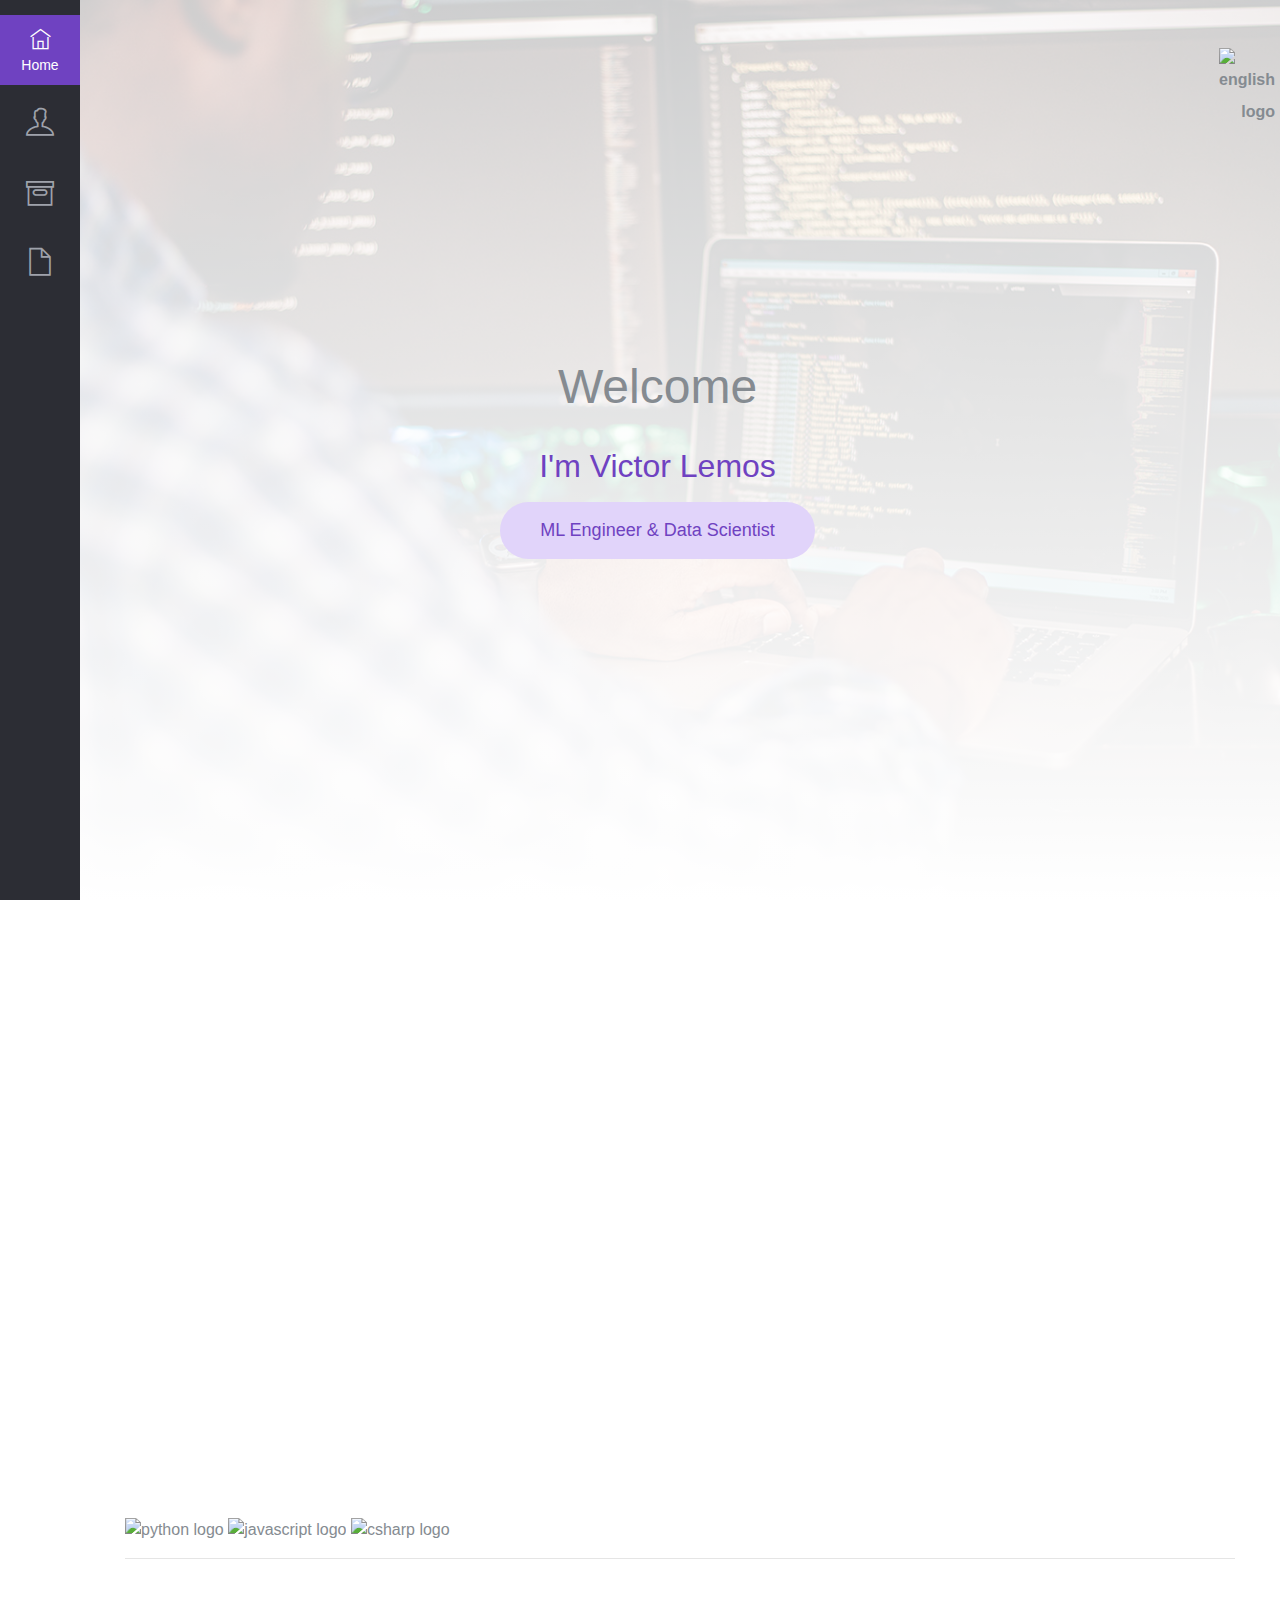
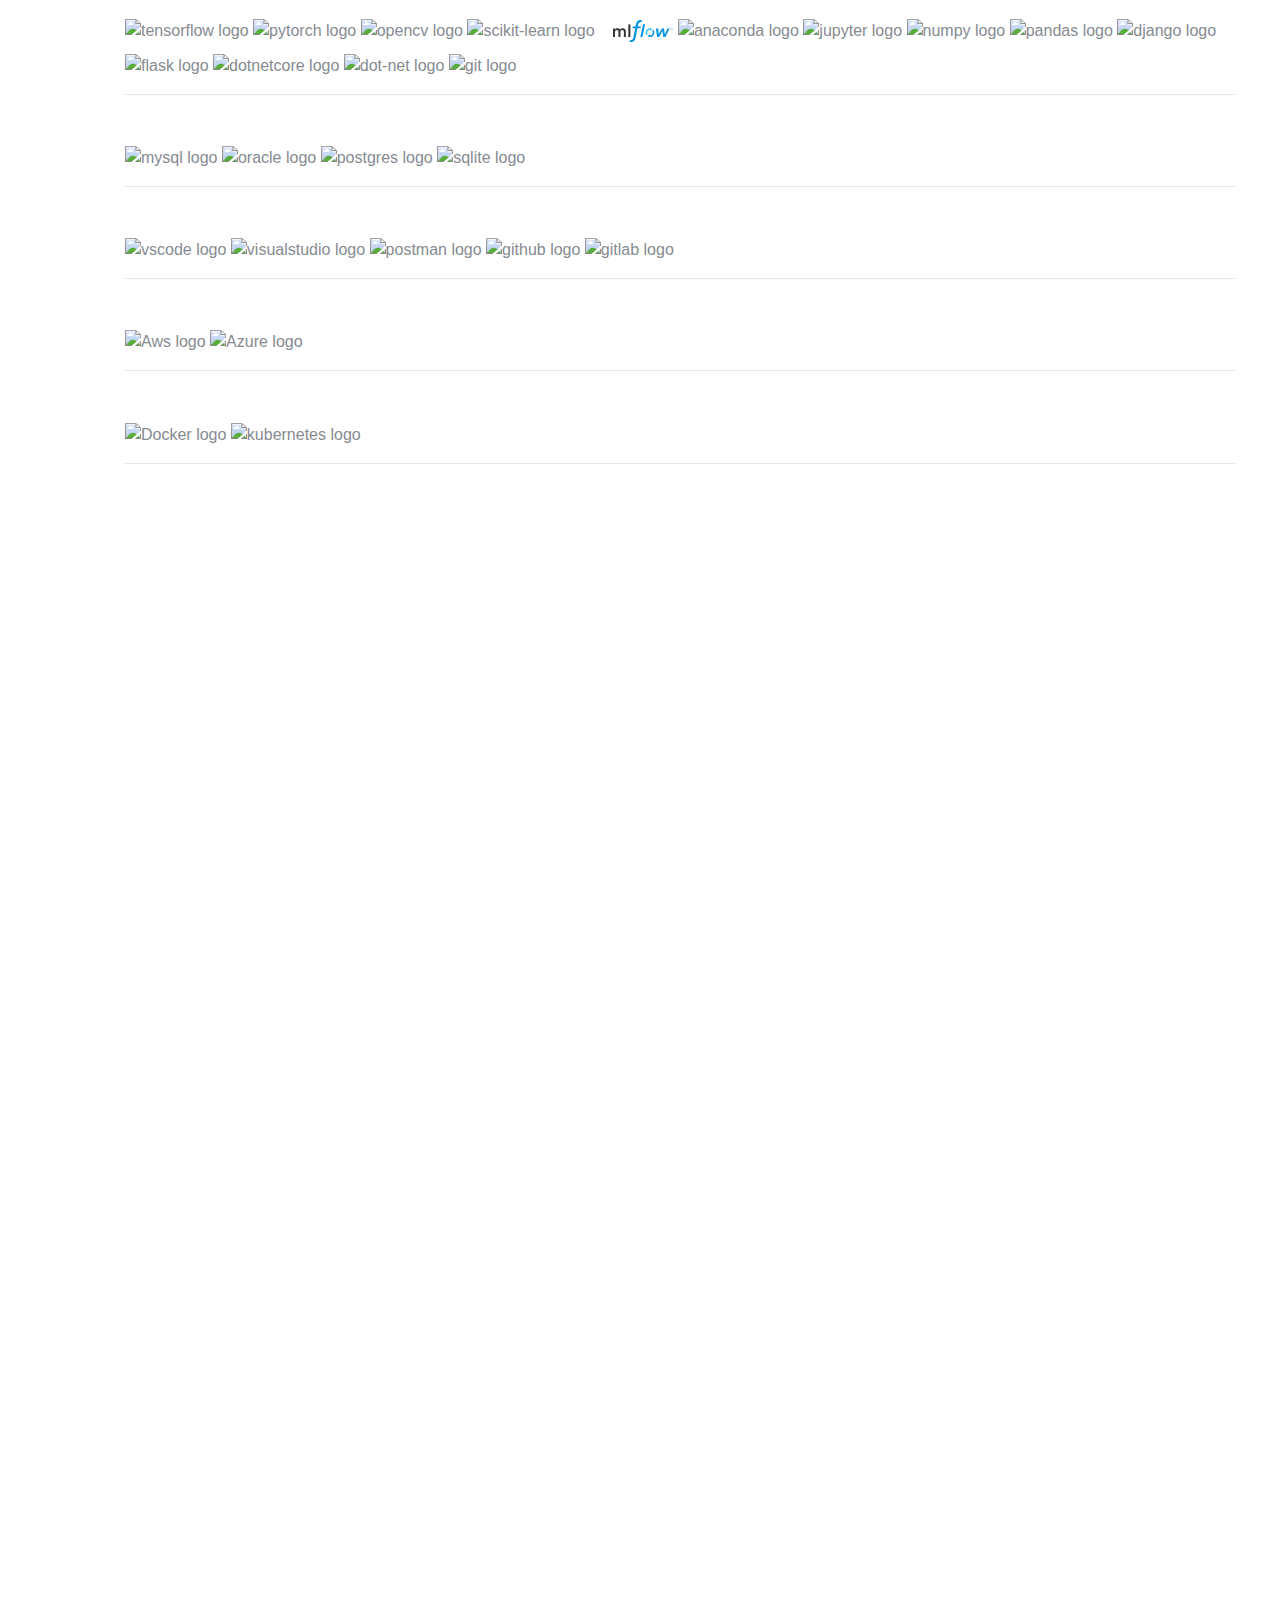
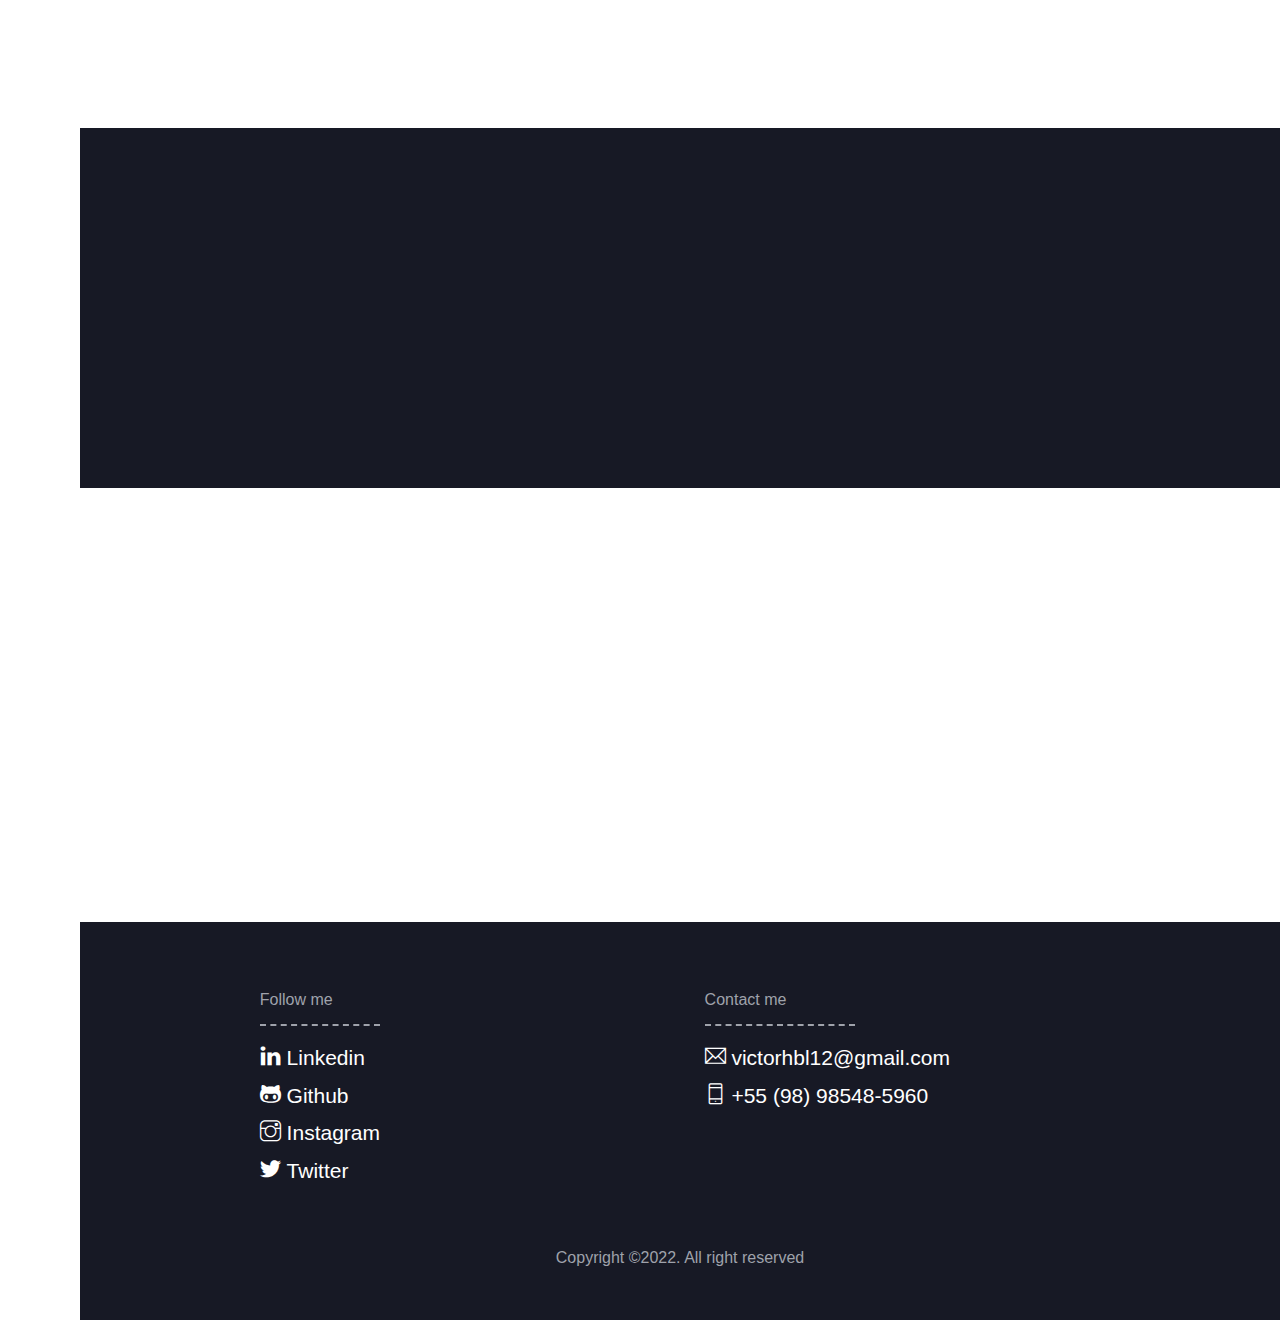
==== commit 0931d123: "[Changelog]" ====
--- a/index.html
+++ b/index.html
@@ -40,7 +40,6 @@
 
 	</head>
 	<body class="theme-purple">
-		<!--TODO: Maybe also make this site available in other languages (pt-BR, en-US, es-ES?...)-->
 		<!-- Back to top button -->
 		<div class="btn-back_to_top">
 			<span class="ti-arrow-up"></span>
@@ -114,7 +113,7 @@
 							</a>
 						</li>
 						<li>
-							<a href="./html/index-pt-BR.html" >					
+							<a href="./pt-BR" >					
 								<img class="img-multi-language-icon" style="margin-top: -1.8rem;" src="https://raw.githubusercontent.com/lipis/flag-icons/6464dbb33d845e6840635669b127b5dde10ebed7/flags/4x3/br.svg" alt="pt logo" title="Portugês"/>
 							</a>
 						</li>
@@ -309,48 +308,28 @@
 		
 			<!-- Portfolio page -->
 			<div class="vg-page page-service" id="portfolio">
-				<!--TODO: this will contain links for some of my github projects -->
 				<div class="container">
 					<div class="row">
 						<div class="col-md-12">
 							<div class="text-center wow fadeInUp">
-								<div class="badge badge-subhead">Github</div>
+								<div class="badge badge-subhead"><h1>Github</h1></div>
 							</div>
 							<h1 class="text-center fw-normal wow fadeInUp">See some of my work</h1>
 						</div>
 					</div>
-					<!-- Link to generate a new card: https://ghlinkcard.com/ -->
-					<div class="row">
-						<div class="col-md-6 col-lg-6 wow fadeInUp">
-							<a href="https://github.com/vituenrique/Classification-Score" target="_blank">
-								<img class="img-github-cards" src="https://github-link-card.s3.ap-northeast-1.amazonaws.com/vituenrique/Classification-Score.png">
-							</a>
-						</div>
-						<div class="col-md-6 col-lg-6 wow fadeInUp">
-							<a href="https://github.com/vituenrique/RooftopSegmentation" target="_blank">
-								<img class="img-github-cards" src="https://github-link-card.s3.ap-northeast-1.amazonaws.com/vituenrique/RooftopSegmentation.png">
-							</a>
-						</div>
-					</div> 
-					<div class="row">
-						<div class="col-md-6 col-lg-6 wow fadeInUp">
-							<a href="https://github.com/vituenrique/MaxCliqueGrasp" target="_blank">
-								<img class="img-github-cards" src="https://github-link-card.s3.ap-northeast-1.amazonaws.com/vituenrique/MaxCliqueGrasp.png">
-							</a>
-						</div>
-						<!-- <div class="col-md-6 col-lg-4 wow fadeInUp">
-							<a href="https://github.com/vituenrique/Classification-Score"><img src="https://github-link-card.s3.ap-northeast-1.amazonaws.com/vituenrique/Classification-Score.png" width="460px"></a>
-						</div>
-						<div class="col-md-6 col-lg-4 wow fadeInUp">
-							<a href="https://github.com/vituenrique/Classification-Score"><img src="https://github-link-card.s3.ap-northeast-1.amazonaws.com/vituenrique/Classification-Score.png" width="460px"></a>
-						</div>
-						<div class="col-md-6 col-lg-4 wow fadeInUp">
-							<a href="https://github.com/vituenrique/Classification-Score"><img src="https://github-link-card.s3.ap-northeast-1.amazonaws.com/vituenrique/Classification-Score.png" width="460px"></a>
-						</div> -->
-					</div>
-					<!-- End gridder -->
-					<div class="text-center wow fadeInUp">
-						<a href="https://github.com/vituenrique?tab=repositories" target="_blank" class="btn btn-theme">Load More</a>
+					<!-- Display the github projects -->
+					<div class="row">
+						<div class="col-md-12">
+							<div class="gridder my-3" id="github-projects"></div> 
+						</div>
+					</div>
+					<!-- Load more -->
+					<div class="row">
+						<div class="col-md-12">
+							<div class="text-center wow fadeInUp">
+								<a href="https://github.com/vituenrique?tab=repositories" target="_blank" class="btn btn-theme">Load More</a>
+							</div>
+						</div>
 					</div>
 				</div>
 			</div> 
@@ -468,23 +447,8 @@
 
 		<script src="./assets/js/github-widget.min.js"></script>
 
-		<script>
-			/* When the user clicks on the button, 
-			toggle between hiding and showing the dropdown content */
-			function myFunction() {
-				document.getElementById("myDropdown").classList.toggle("show");
-			}
-			
-			// Close the dropdown if the user clicks outside of it
-			window.onclick = function(e) {
-				if (!e.target.matches('.dropbtn')) {
-					var myDropdown = document.getElementById("myDropdown");
-					if (myDropdown.classList.contains('show')) {
-						myDropdown.classList.remove('show');
-					}
-				}
-			}
-		</script>
-
+		<script src="./assets/js/multi-language-switch.js"></script>
+
+		<script src="./assets/js/github-repos-widget.js"></script>
 	</body>
 </html>--- a/assets/css/virtual.css
+++ b/assets/css/virtual.css
@@ -1084,18 +1084,19 @@
     bottom: 0;
     padding: 12px 16px;
     width: 100%;
+    height: 92px;
     background-color: #323131;
     color: #fff;
     z-index: 11;
 }
 
 .grid-item .img-caption p {
-    font-size: 14px;
+    font-size: 12px;
     margin-bottom: 0;
 }
 
 .grid-item .img-caption p::before {
-    content: "\2014";
+    content: "\2911";
     margin-right: 5px;
 }
 
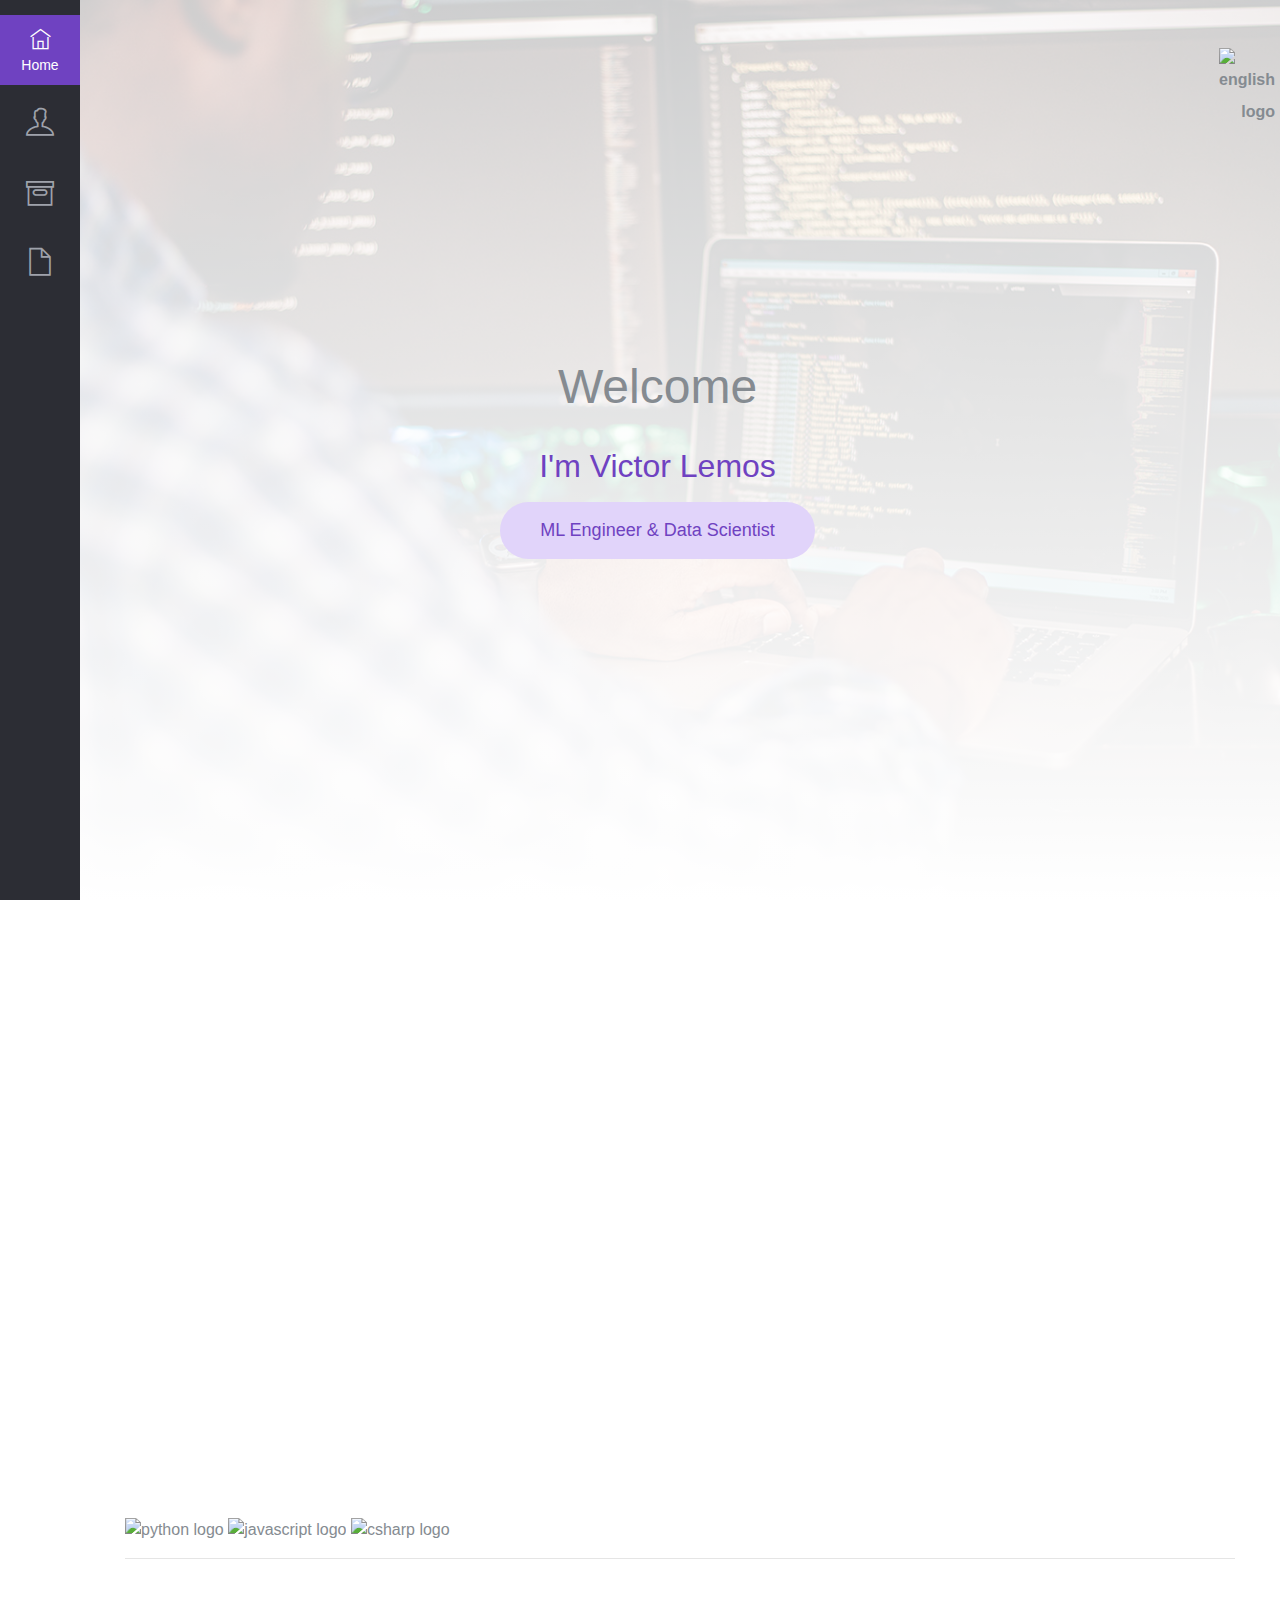
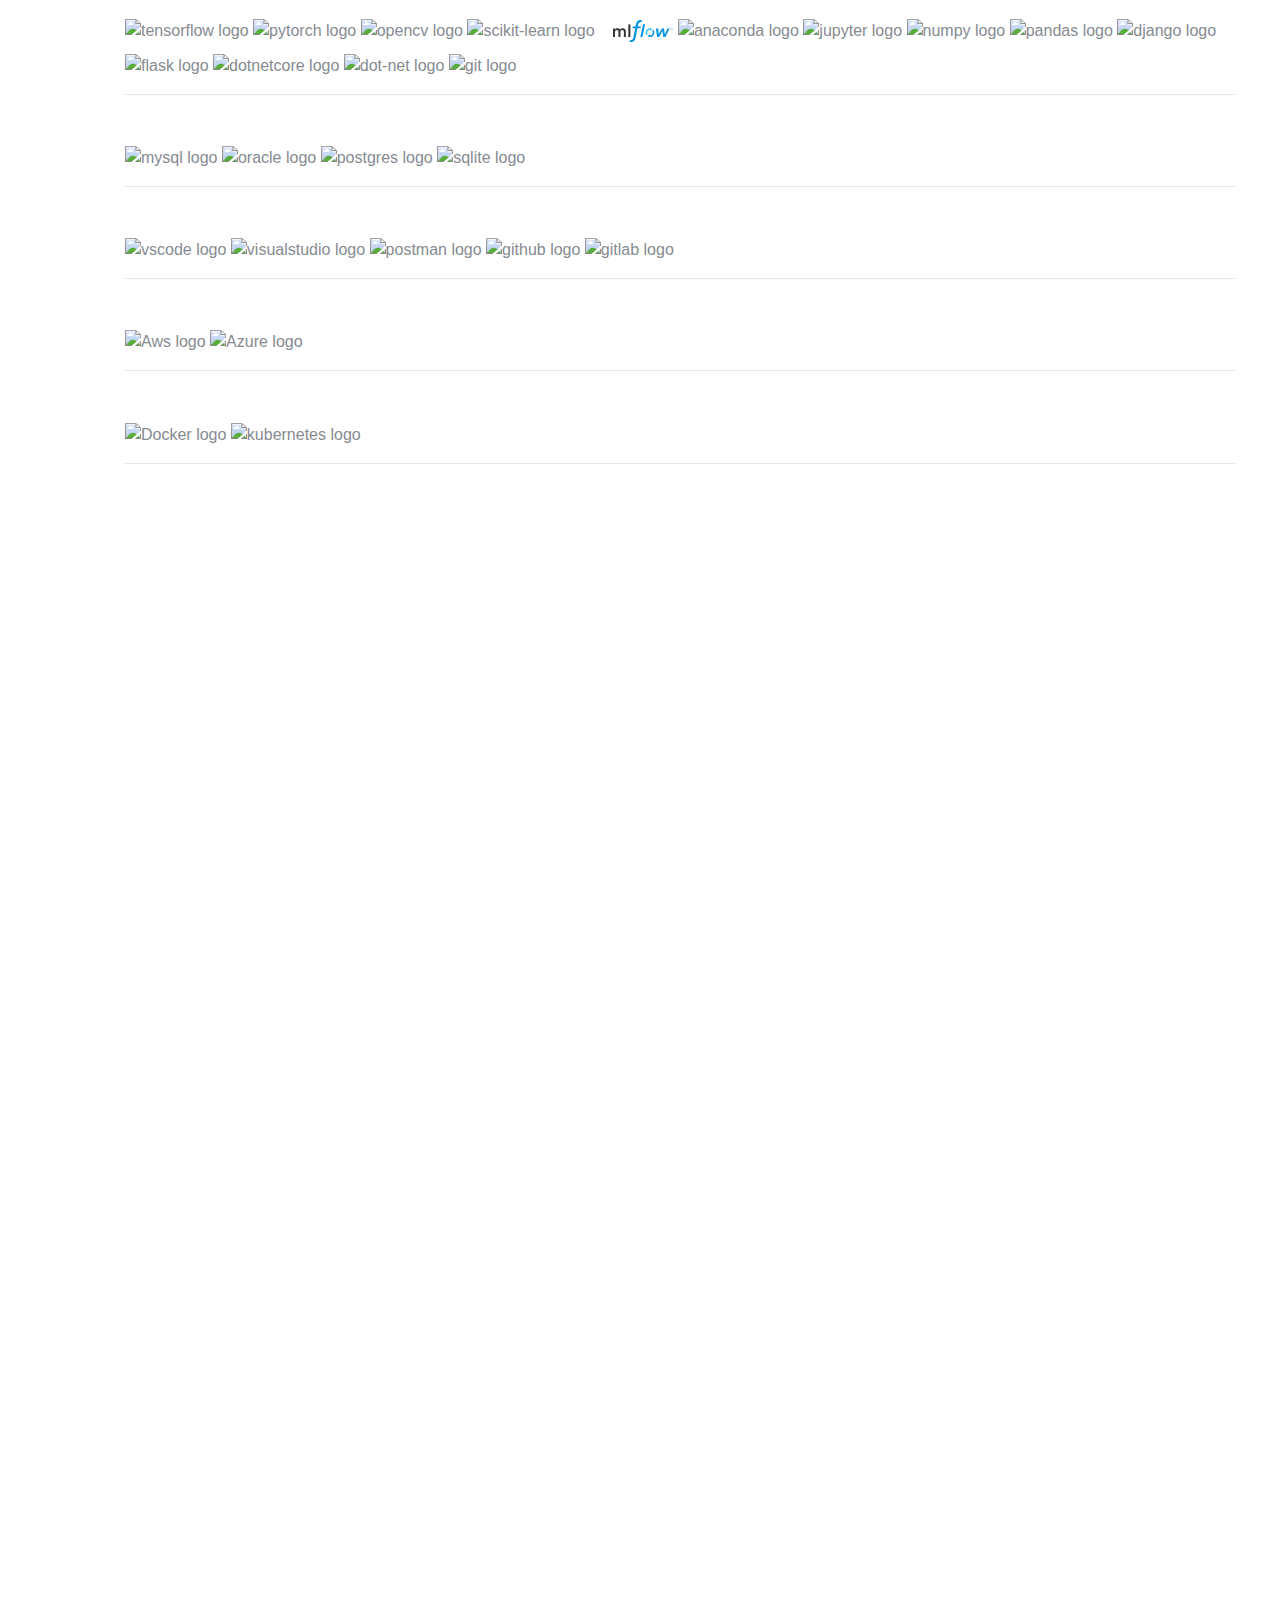
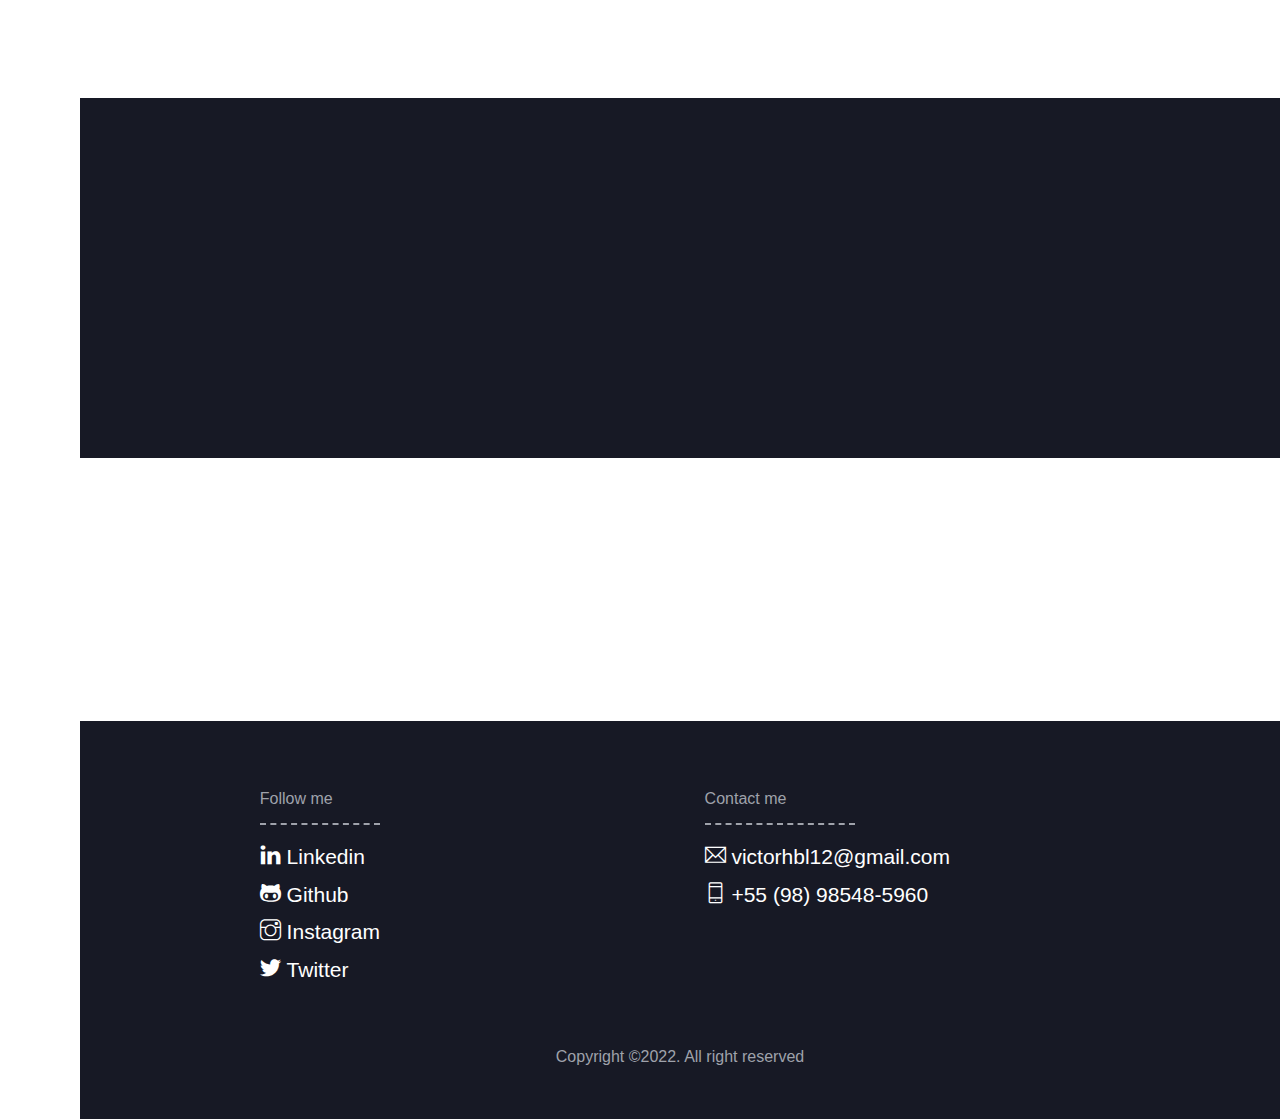
==== commit a96b8595: "[Changelog]" ====
--- a/index.html
+++ b/index.html
@@ -342,7 +342,9 @@
 				<div class="container">
 					<div class="row">
 						<div class="col-md-12 col-lg-12 wow fadeInUp">
-							<table class="table table-striped table-dark">
+							<h3 class="text-center wow fadeInUp">Coming soon...</h3>
+
+							<!-- <table class="table table-striped table-dark">
 								<thead>
 									<tr>
 										<th scope="col">#</th>
@@ -378,7 +380,7 @@
 										<td>@mdo</td>
 									</tr>
 								</tbody>
-							</table>
+							</table> -->
 						</div>
 					</div>
 				</div>
--- a/assets/css/minibar.virtual.css
+++ b/assets/css/minibar.virtual.css
@@ -316,12 +316,40 @@
     margin-top: 8px;
     padding: 20px;
     border-radius: 4px;
-}
-
-.timeline li .details h5,
-.timeline li .details p {
+    -webkit-animation: slideIn 1s linear;
+}
+
+.timeline li .details h5 {
     margin-bottom: 0;
 }
+
+.timeline li .details p { 
+    margin-bottom: 0;
+    text-align: justify !important;
+    font-size: 14px;
+
+}
+/* TODO: in case I decide to bring back the collapsable description  */
+/* .timeline li .details p {
+    position: absolute; 
+    visibility: hidden;
+    margin-bottom: 0;
+    text-align: justify !important;
+    transform: translateY(-100%);
+    -webkit-animation: slideIn 1s forwards;
+}
+
+@keyframes slideIn {
+    to {
+        transform: translateY(0%);
+    }
+}
+
+.timeline li .details:hover p {
+    position: relative; 
+    visibility: visible;
+
+} */
 
 .timeline li .details small {
     display: block;
@@ -330,7 +358,6 @@
     margin-top: 5px;
     margin-bottom: 10px;
 }
-
 
 /* Page Style */
 .vg-page {
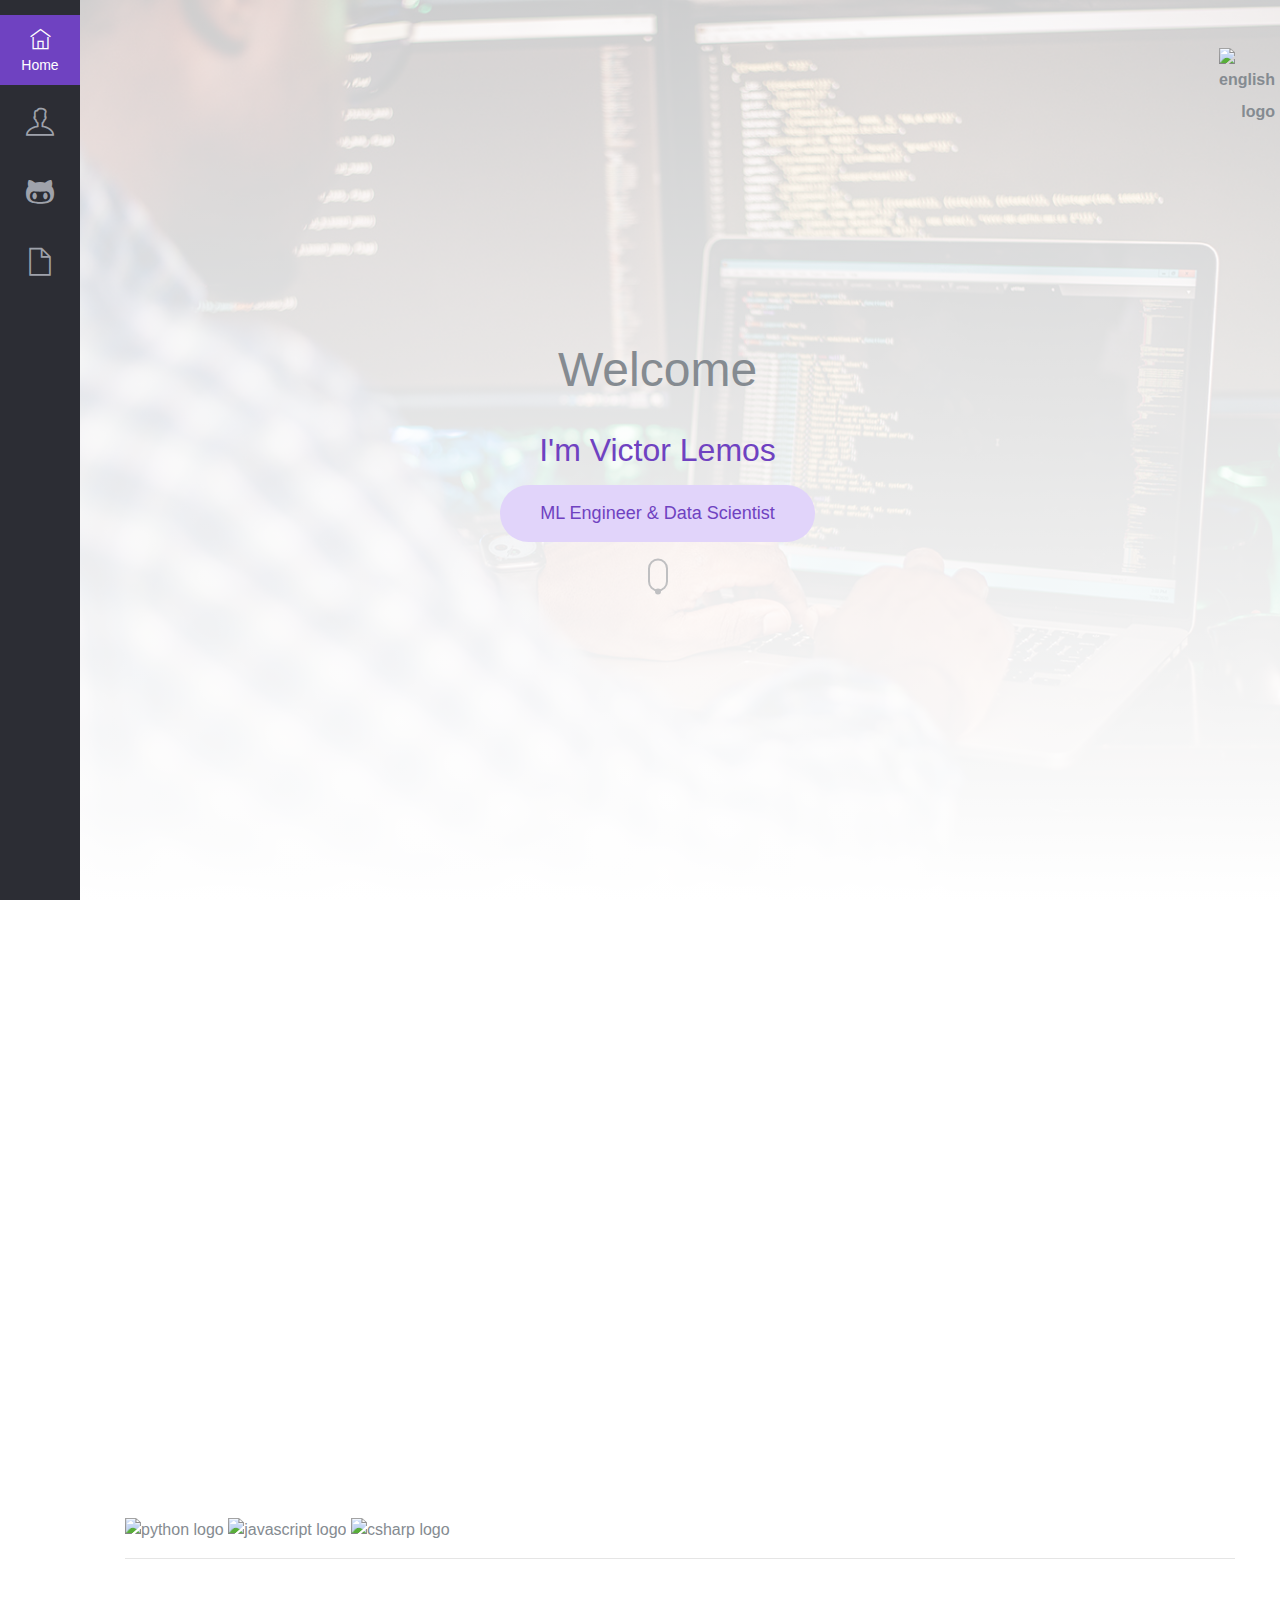
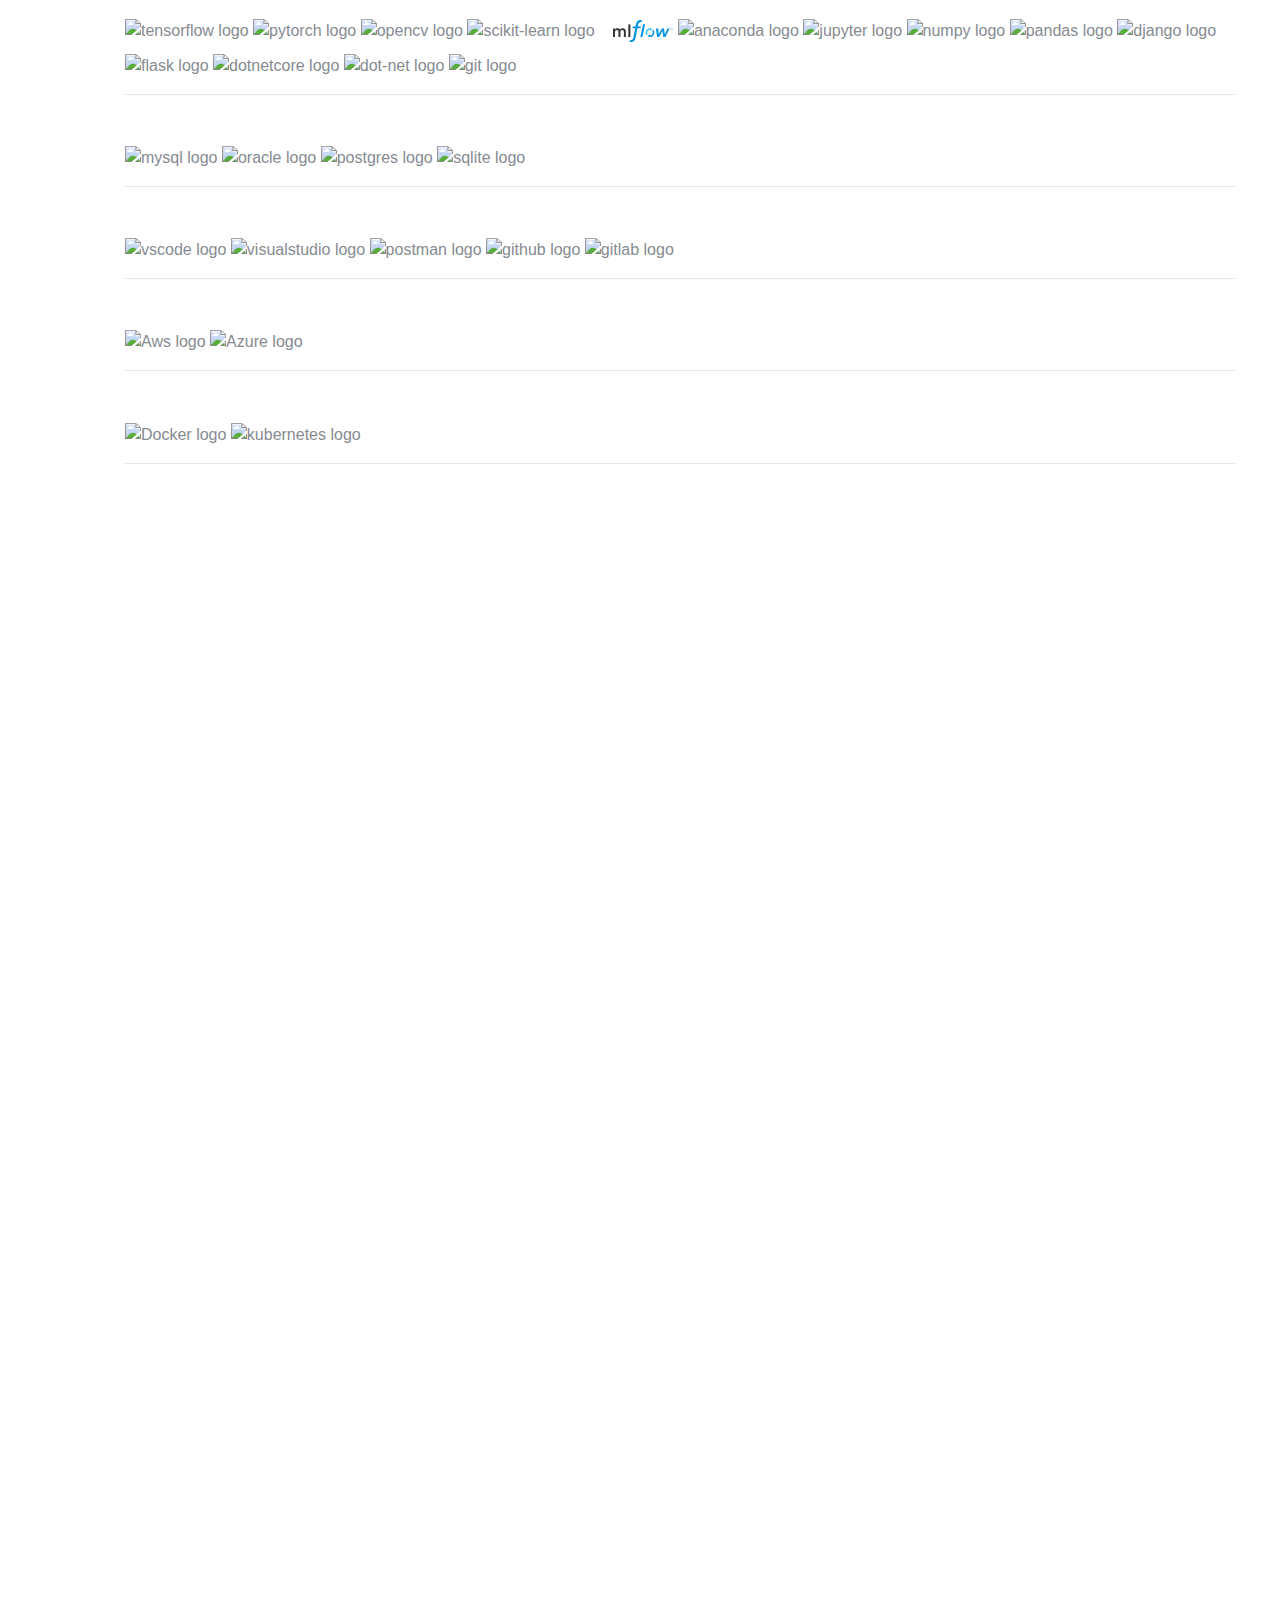
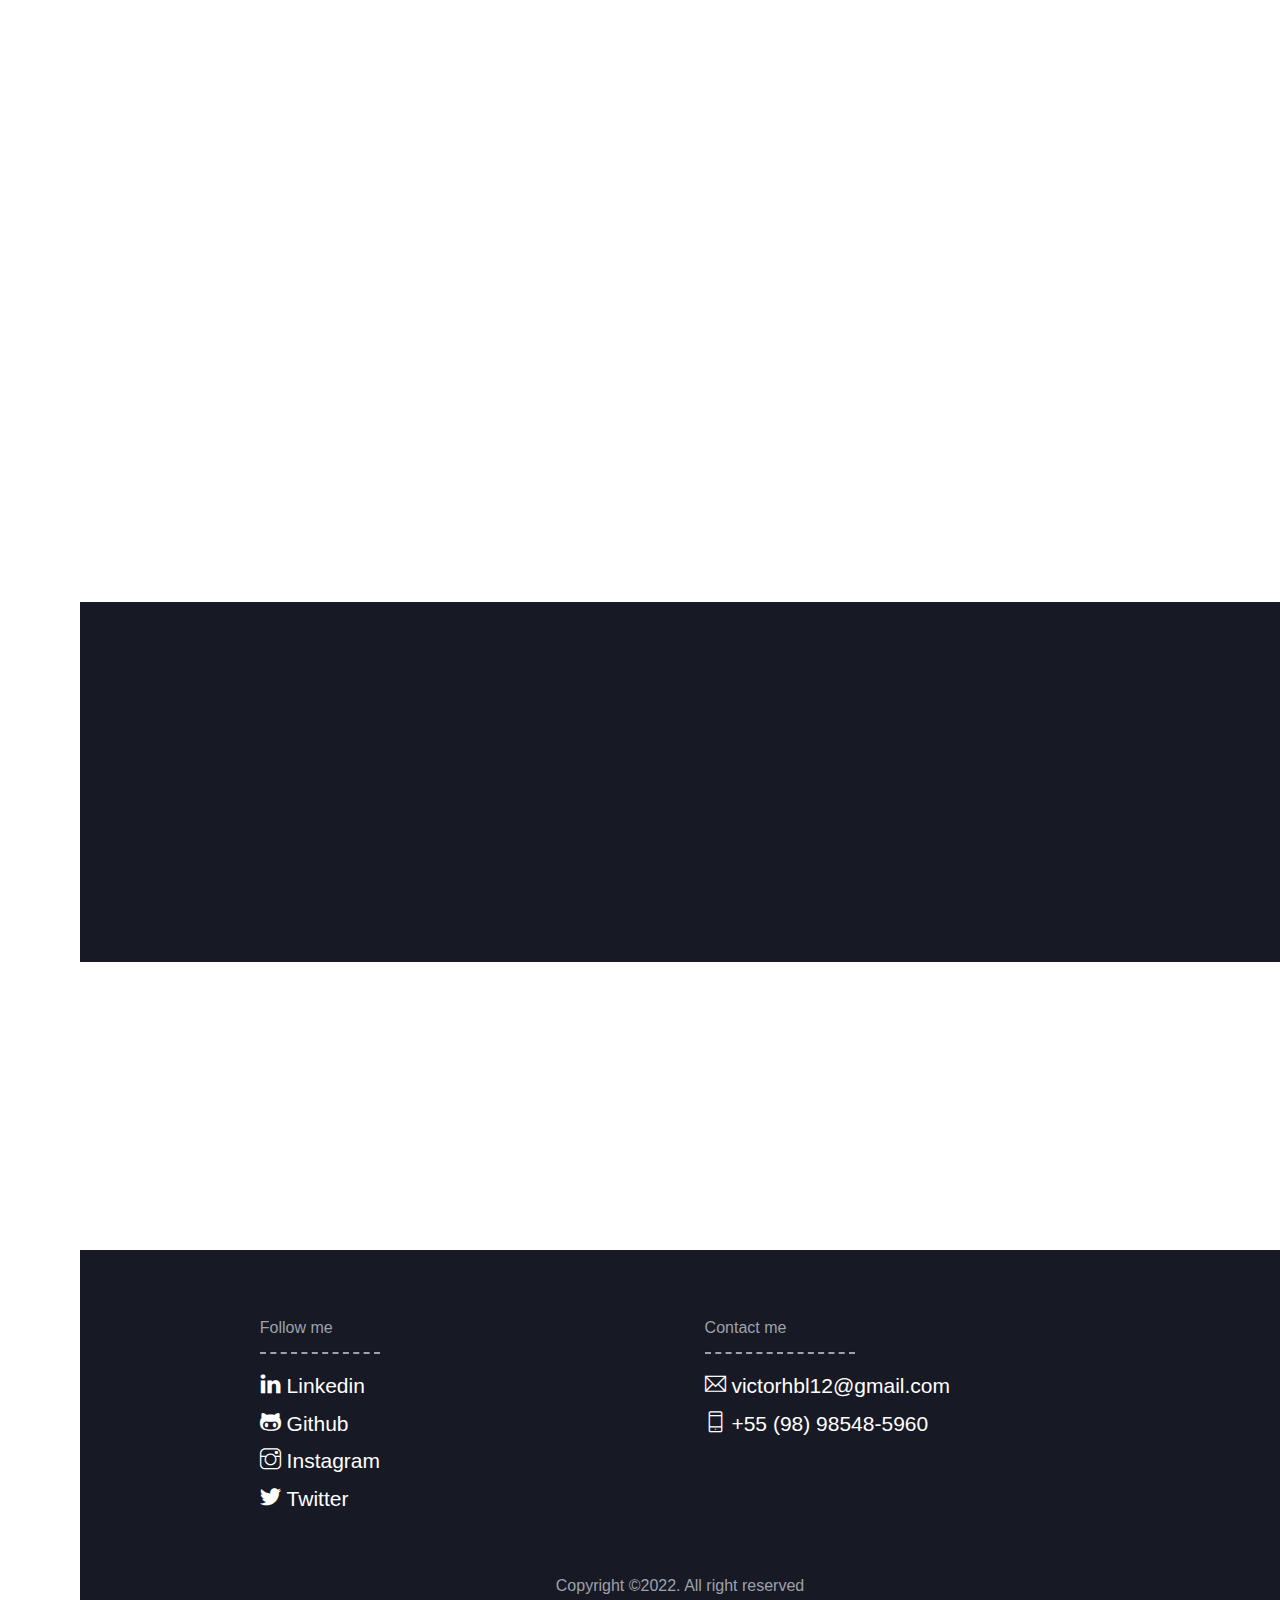
==== commit 61cb2343: "[Changelog]" ====
--- a/index.html
+++ b/index.html
@@ -29,8 +29,6 @@
 		<link rel="stylesheet" type="text/css" href="./assets/css/virtual.css">
 		
 		<link rel="stylesheet" type="text/css" href="./assets/css/minibar.virtual.css">
-
-		<link rel="stylesheet" type="text/css" href="./assets/css/github-widget.css"/>
 		
 		<link rel="stylesheet" type="text/css" href="../assets/css/css2.css">
 
@@ -85,7 +83,7 @@
 					</li>
 					<li class="menu-item">
 						<a href="#portfolio" class="menu-link">
-							<span class="icon ti-archive"></span>
+							<span class="icon ti-github"></span>
 							<span class="caption">Projects</span>
 						</a>
 					</li>
@@ -122,8 +120,13 @@
 				<div class="caption wow zoomInUp">
 					<h1 class="fw-normal">Welcome</h1>
 					<h2 class="fw-medium fg-theme">I'm Victor Lemos</h2>
-					<p class="tagline">ML Engineer & Data Scientist</p>
-				</div>
+					<p class="tagline">ML Engineer & Data Scientist</p>	
+					<div class="floating-button">
+						<div class="middle">
+							<div class="mouse"></div>
+						</div>
+					</div>	
+				</div>		
 			</div>
 		
 			<!-- Page About -->
@@ -241,8 +244,11 @@
 									<div class="details">
 										<h5>Master in Computer Science</h5>
 										<small class="fg-theme">Federal University of Maranhão</small>
-										<!--TODO: come back here later and fill this with some real descriptions for both the education and expirience sections-->
-										<p>There are many variations of passages of Lorem Ipsum available, but the majority have suffered</p>
+										<p>
+											Master's degree focused on Time Series Analysis, Machine Learning, Neural Networks and GPU Acceleration.
+											<br><br>
+											<b>Dissertation:</b> Individual Estimation of Electric Consumption Using Temporal Convolution Network.
+										</p>
 									</div>
 								</li>
 								<li>
@@ -250,7 +256,11 @@
 									<div class="details">
 										<h5>Bachelor in Computer Science</h5>
 										<small class="fg-theme">Federal University of Maranhão</small>
-										<p>There are many variations of passages of Lorem Ipsum available, but the majority have suffered</p>
+										<p>
+											Focus on Augmented and Virtual Reality, Computer Graphics, Image Processing and Machine Learning.
+											<br><br>
+											<b>Monography:</b> Development of a Computer Simulation Visualization Application in AR Applying Participatory Design.
+										</p>
 									</div>
 								</li>
 							</ul>
@@ -261,17 +271,32 @@
 								<li>
 									<div class="title">06/2021 - Current</div>
 									<div class="details">
-										<h5>Mid Level Machine Learning Engineer</h5>
+										<h5>Mid-Level Machine Learning Engineer</h5>
 										<small class="fg-theme">Consolide</small>
-										<p>There are many variations of passages of Lorem Ipsum available, but the majority have suffered</p>
+										<p>
+											Machine Learning Engineer working in projects involving:
+											<br>- AI/Python Team Leader
+											<br>- Speech to text transcription
+											<br>- Phonetic and grammatical similarity
+											<br>- Text classification and Scoring model
+											<br>- Handling machine learning model lifecycle
+											<br>- NLP for trademark matching
+										</p>
 									</div>
 								</li>
 								<li>
 									<div class="title">02/2021 - 05/2021</div>
 									<div class="details">
-										<h5>Data Scientist</h5>
+										<h5>Mid-Level Data Scientist</h5>
 										<small class="fg-theme">Equatorial Energia</small>
-										<p>There are many variations of passages of Lorem Ipsum available, but the majority have suffered</p>
+										<p>
+											Data Scientist responsible for doing: 
+											<br>- Pattern recognition and analytics
+											<br>- Customer Segmentation
+											<br>- Scoring model
+											<br>- Building and management of Machine Learning models
+											<br>- Creating and management of ETL Pipelines
+										</p>
 									</div>
 								</li>
 								<li>
@@ -279,7 +304,13 @@
 									<div class="details">
 										<h5>Back-end Developer</h5>
 										<small class="fg-theme">SAMCORP Solutions</small>
-										<p>There are many variations of passages of Lorem Ipsum available, but the majority have suffered</p>
+										<p>
+											Outsourced back-end developer at Cargill in an international project to create a system for managing grain purchase and sale contracts. 
+											<br>- .NET Core framework 
+											<br>- MySQL 
+											<br>- SQL Server 
+											<br>- Development of micro-services
+										</p>
 									</div>
 								</li>
 								<li>
@@ -287,7 +318,12 @@
 									<div class="details">
 										<h5>Developer/ML Researcher</h5>
 										<small class="fg-theme">R&D SISHCO (NCA - Equaltorial Energia) </small>
-										<p>There are many variations of passages of Lorem Ipsum available, but the majority have suffered</p>
+										<p>
+											I worked as a developer and researcher in the creation of an adaptive parameter definition 
+											tool for the critique of the electrical energy consumption function using Deep Learning and 
+											Survival Analysis. This software was able, in an individualized and adaptive way, to generate 
+											estimates to define the critical consumption of electric energy in historical information.
+										</p>
 									</div>
 								</li>
 								<li>
@@ -295,7 +331,15 @@
 									<div class="details">
 										<h5>Developer/ML Researcher</h5>
 										<small class="fg-theme">R&D SAUL (NCA - Equaltorial Energia) </small>
-										<p>There are many variations of passages of Lorem Ipsum available, but the majority have suffered</p>
+										<p>
+											I worked as a developer and researcher in the creation of a tool for self-organizing 
+											construction of reading clusters using methods of computational intelligence and 
+											Geographic Information Systems. A WebGIS application was developed for self-organization 
+											of grouping consumer units for measurement reading. An optimization module was then 
+											developed that was integrated as a service through the Django framework, in which the 
+											machine learning algorithms responsible for the automatic generation of clusters and 
+											organization of consumer units were implemented.
+										</p>
 									</div>
 								</li>
 							</ul>
@@ -342,45 +386,17 @@
 				<div class="container">
 					<div class="row">
 						<div class="col-md-12 col-lg-12 wow fadeInUp">
-							<h3 class="text-center wow fadeInUp">Coming soon...</h3>
-
-							<!-- <table class="table table-striped table-dark">
+							<table class="table table-hover">
 								<thead>
 									<tr>
-										<th scope="col">#</th>
 										<th scope="col">Title</th>
 										<th scope="col">Publisher</th>
-										<th scope="col">Authors</th>
 										<th scope="col">Year</th>
-
+										<th scope="col"></th>
 									</tr>
 								</thead>
-								<tbody>
-									<tr>
-										<th scope="row">1</th>
-										<td>Mark</td>
-										<td>Otto</td>
-										<td>@mdo</td>
-										<td>@mdo</td>
-
-									</tr>
-									<tr>
-										<th scope="row">2</th>
-										<td>Jacob</td>
-										<td>Thornton</td>
-										<td>@fat</td>
-										<td>@mdo</td>
-
-									</tr>
-									<tr>
-										<th scope="row">3</th>
-										<td>Larry</td>
-										<td>the Bird</td>
-										<td>@twitter</td>
-										<td>@mdo</td>
-									</tr>
-								</tbody>
-							</table> -->
+								<tbody id="papers-widget"></tbody>
+							</table>
 						</div>
 					</div>
 				</div>
@@ -447,10 +463,10 @@
 
 		<script src="./assets/js/minibar-virtual.js"></script>
 
-		<script src="./assets/js/github-widget.min.js"></script>
-
 		<script src="./assets/js/multi-language-switch.js"></script>
 
 		<script src="./assets/js/github-repos-widget.js"></script>
+
+		<script type="module" src="./assets/js/papers-widget.js"></script>
 	</body>
 </html>--- a/assets/css/virtual.css
+++ b/assets/css/virtual.css
@@ -108,13 +108,15 @@
     position: relative;
     display: block;
     margin: 0 auto;
-    width: 100%;height: 100%;
+    width: 100%;
+    height: 100%;
     overflow: hidden;
     z-index: 10;
 }
 
 .img-place > img {
-    width: 100%;height: auto;
+    width: 100%;
+    height: auto;
 }
 
 /* Overlay */
@@ -1072,7 +1074,7 @@
     display: block;
     margin: 0 auto;
     width: 100%;
-    max-width: 350px;
+    max-width: 400px;
     height: 100%;
     border-radius: 4px;
     overflow: hidden;
@@ -1091,12 +1093,20 @@
 }
 
 .grid-item .img-caption p {
-    font-size: 12px;
+    font-size: 14px;
     margin-bottom: 0;
+    overflow: hidden;
+    white-space: nowrap;
+    text-overflow: ellipsis;
+    display: -webkit-box;
+    line-height: 1.5em;     /* fallback */
+    max-height: 21px;      /* fallback */
+    -webkit-line-clamp: 1; /* number of lines to show */
+    -webkit-box-orient: vertical;
 }
 
 .grid-item .img-caption p::before {
-    content: "\2911";
+    content: "\2022";
     margin-right: 5px;
 }
 
@@ -1110,7 +1120,7 @@
 @media (min-width: 992px) {
     .gridder .grid-item,
     .gridder .grid-sizer {
-        width: 33.33333%;
+        width: 50%;
     }
 }
 
--- a/assets/css/minibar.virtual.css
+++ b/assets/css/minibar.virtual.css
@@ -316,7 +316,7 @@
     margin-top: 8px;
     padding: 20px;
     border-radius: 4px;
-    -webkit-animation: slideIn 1s linear;
+    /* -webkit-animation: slideIn 1s linear; */
 }
 
 .timeline li .details h5 {
@@ -325,7 +325,7 @@
 
 .timeline li .details p { 
     margin-bottom: 0;
-    text-align: justify !important;
+    text-align: left !important;
     font-size: 14px;
 
 }
--- a/assets/css/style.css
+++ b/assets/css/style.css
@@ -1,3 +1,84 @@
+/* width */
+::-webkit-scrollbar {
+    width: 10px;
+}
+
+/* Track */
+::-webkit-scrollbar-track {
+    background: #f1f1f1; 
+    border-radius: 10px;
+}
+
+/* Handle */
+::-webkit-scrollbar-thumb {
+    background: #52565c; 
+    border-radius: 10px;
+}
+
+/* Handle on hover */
+::-webkit-scrollbar-thumb:hover {
+    background: #555; 
+}
+
+.overflow {
+    overflow: hidden;
+    -ms-text-overflow: ellipsis;
+    text-overflow: ellipsis;
+    white-space: nowrap;
+}
+
+.overflow:hover {
+    overflow: visible;
+}
+
+.overflow:hover h5 {
+    position: relative;
+    background-color: white;
+
+    box-shadow: 0 0 4px 0 black;
+    border-radius: 1px;
+}
+
+.middle{
+    position: relative;
+    top: 50%;
+    left: 50%;
+    transform: translate(-50%,-50%);
+}
+
+.mouse{
+    width: 20px;
+    height: 33px;
+    border: 2px solid #858B91;
+    opacity: calc(50%);
+    border-radius: 60px;
+}
+
+.mouse::before{
+    content: "";
+    width: 6px;
+    height: 6px;
+    position: absolute;
+    top: 30px;
+    background: #858B91;
+    left: 50%;
+    transform: translateX(-50%);
+    border-radius: 50%;
+    opacity: 1;
+    animation: mouse 2s infinite;
+}
+
+@keyframes mouse {
+    from{
+        opacity: 1;
+        top: 10px;
+    }
+    to{
+        opacity: 0;
+        top: 15px;
+    }
+}
+
 @media (min-width: 800px) {
     a {
         text-decoration: none;
@@ -272,5 +353,4 @@
     .lang-menu:hover ul {
         display: block;
     }
-}
-
+}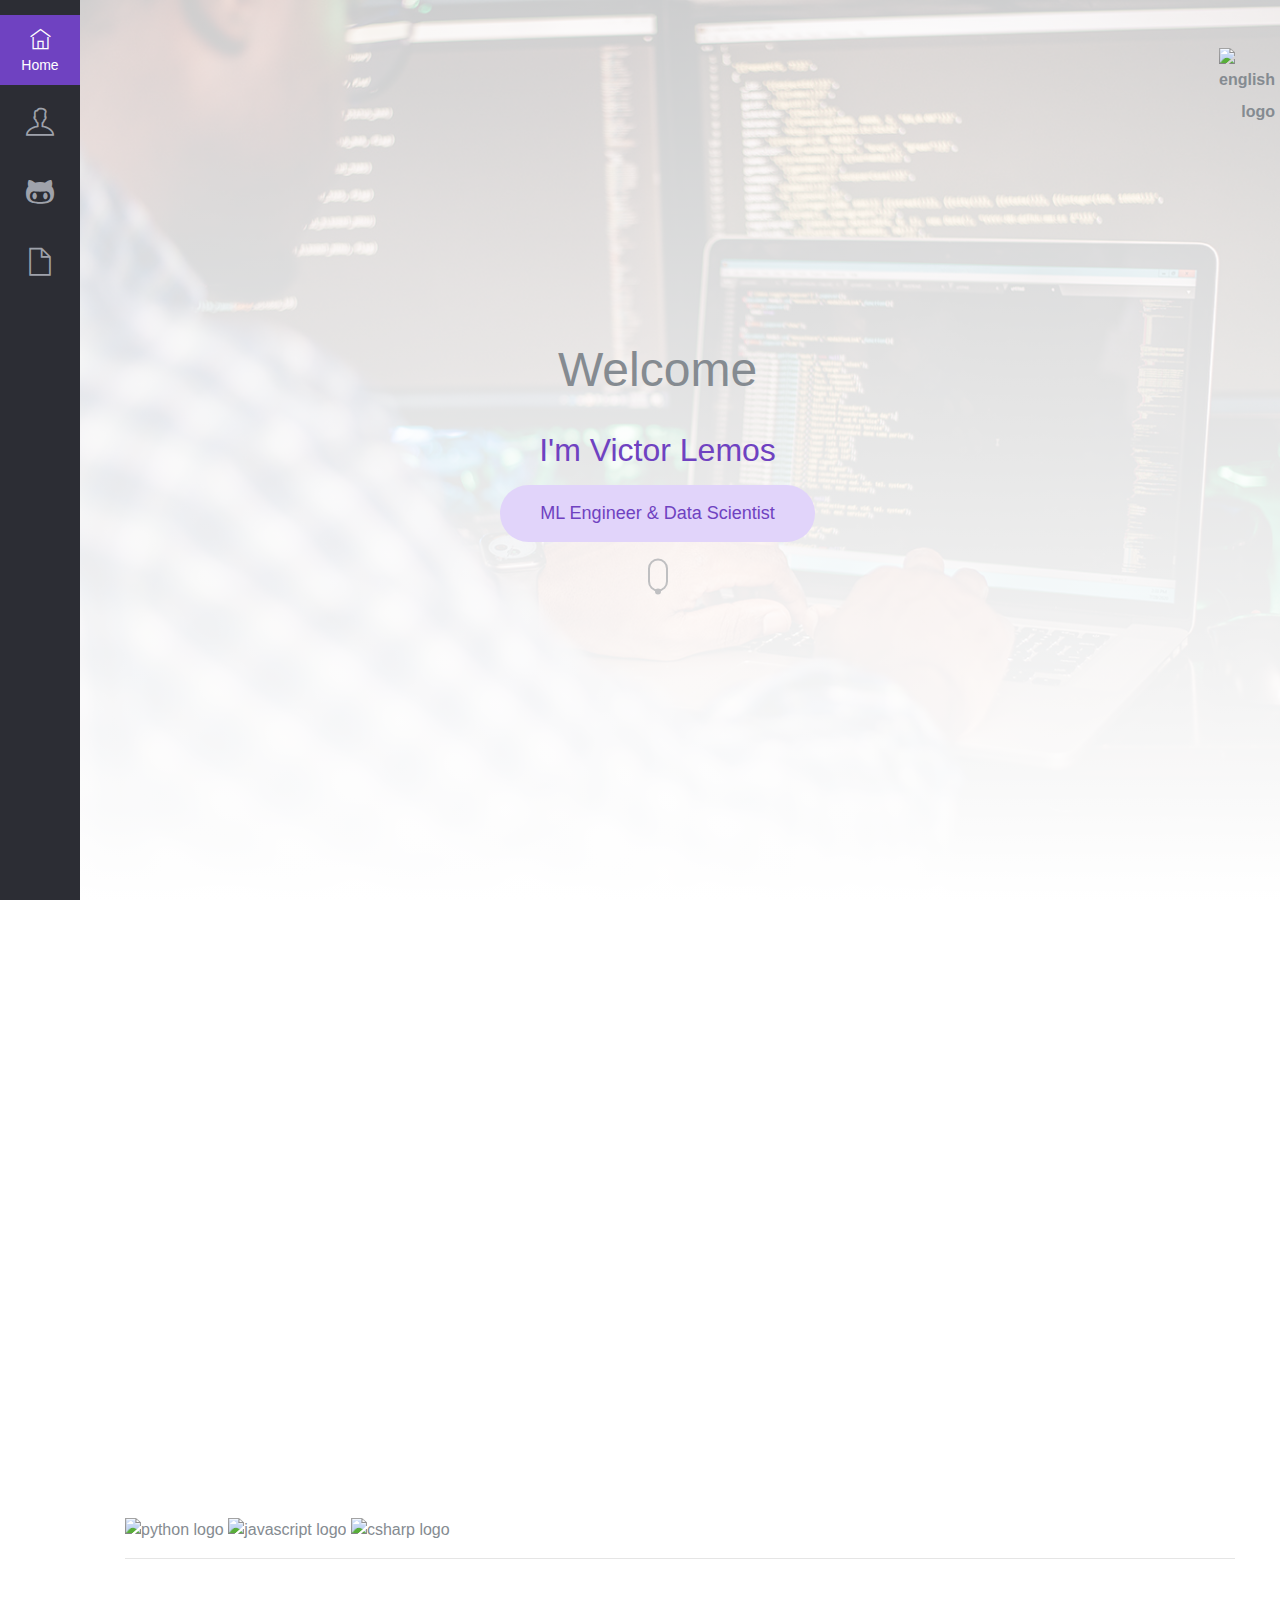
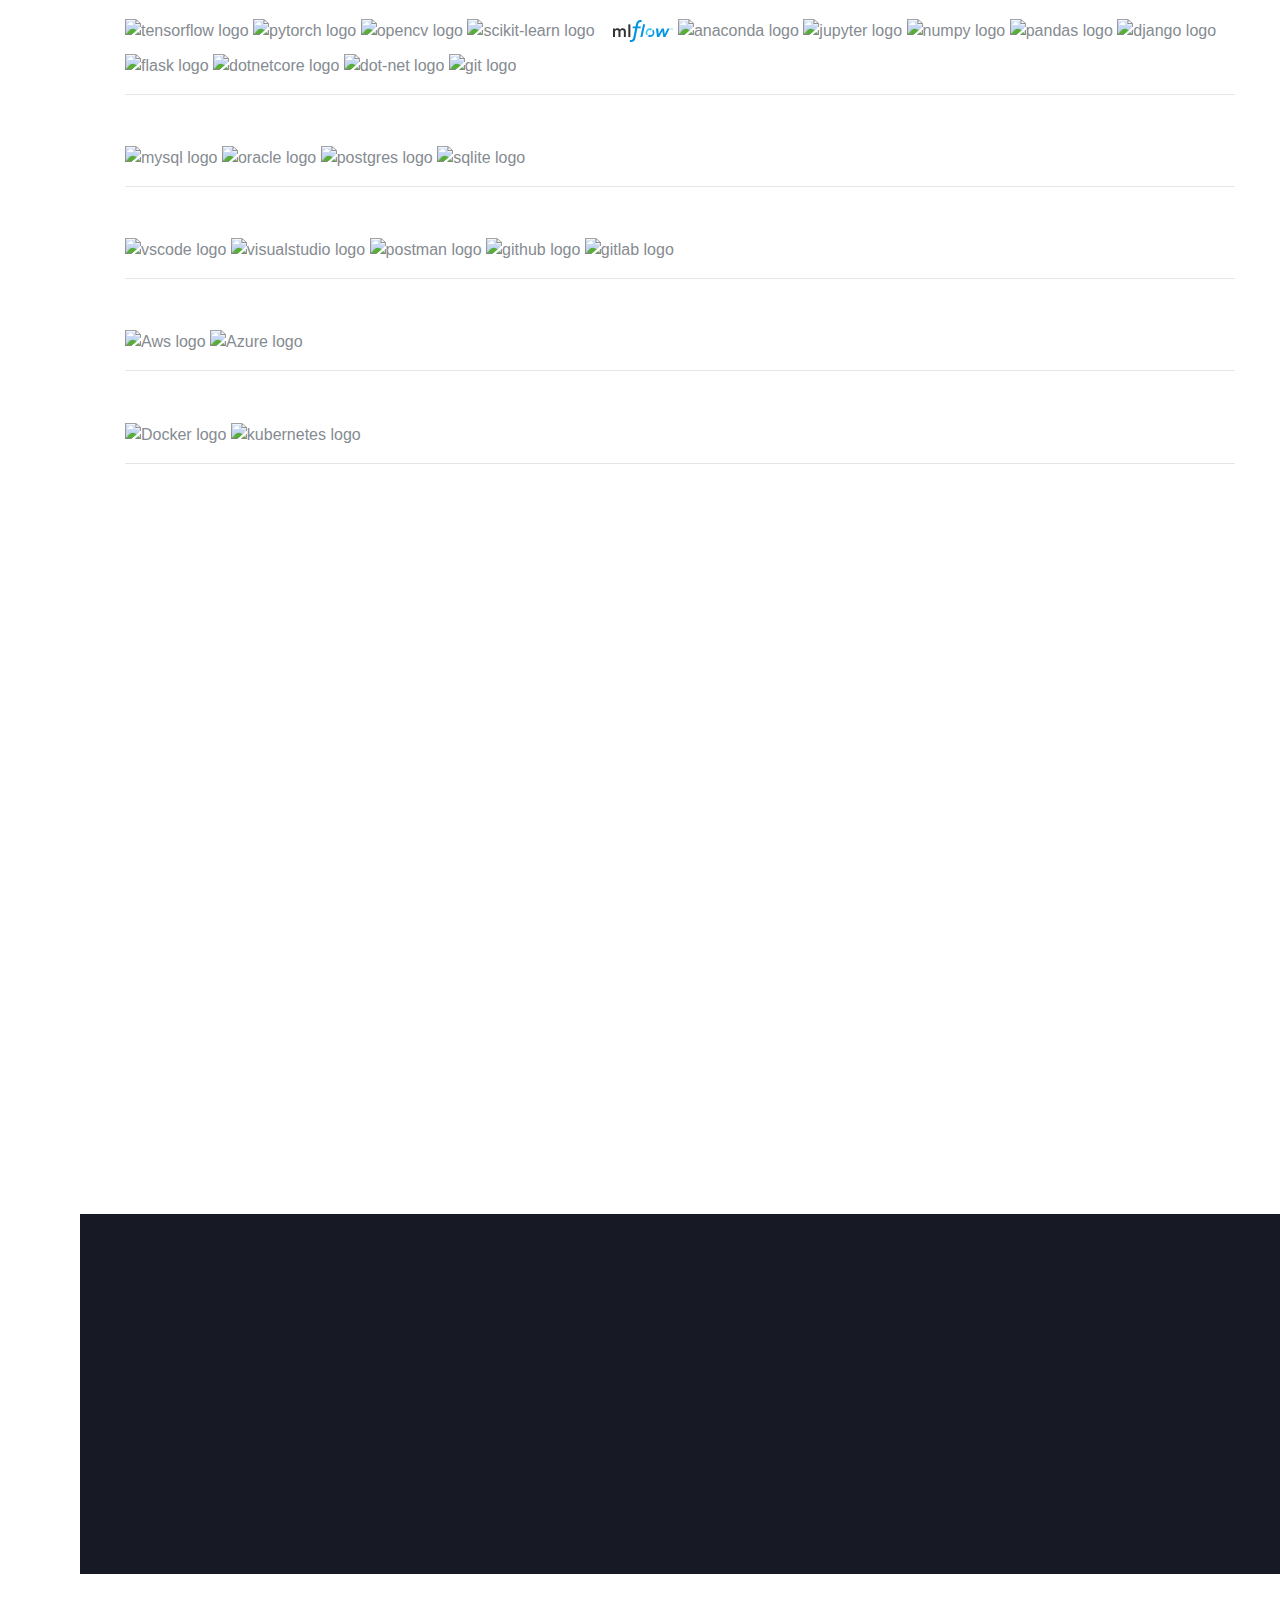
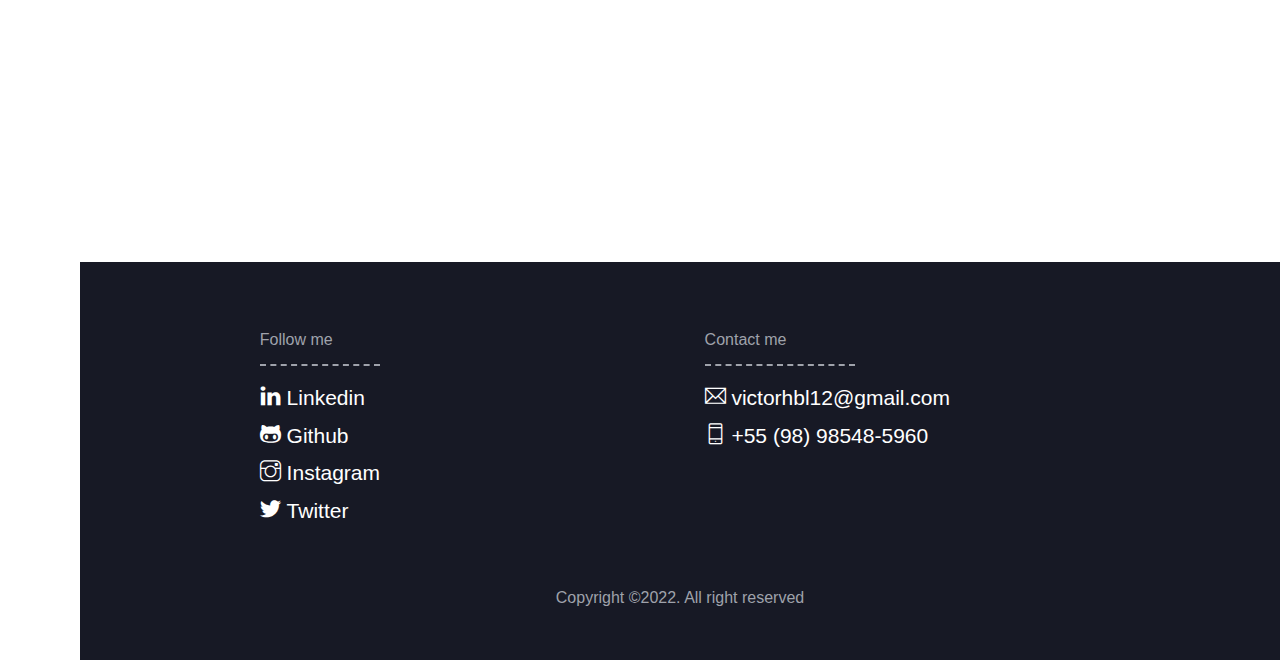
==== commit 798434c5: "[Changelog]" ====
--- a/index.html
+++ b/index.html
@@ -267,81 +267,8 @@
 						</div>
 						<div class="col-md-6 wow fadeInRight" data-wow-delay="200ms">
 							<h2 class="fg-dark">Experience</h2>
-							<ul class="timeline mt-3 pr-md-5">
-								<li>
-									<div class="title">06/2021 - Current</div>
-									<div class="details">
-										<h5>Mid-Level Machine Learning Engineer</h5>
-										<small class="fg-theme">Consolide</small>
-										<p>
-											Machine Learning Engineer working in projects involving:
-											<br>- AI/Python Team Leader
-											<br>- Speech to text transcription
-											<br>- Phonetic and grammatical similarity
-											<br>- Text classification and Scoring model
-											<br>- Handling machine learning model lifecycle
-											<br>- NLP for trademark matching
-										</p>
-									</div>
-								</li>
-								<li>
-									<div class="title">02/2021 - 05/2021</div>
-									<div class="details">
-										<h5>Mid-Level Data Scientist</h5>
-										<small class="fg-theme">Equatorial Energia</small>
-										<p>
-											Data Scientist responsible for doing: 
-											<br>- Pattern recognition and analytics
-											<br>- Customer Segmentation
-											<br>- Scoring model
-											<br>- Building and management of Machine Learning models
-											<br>- Creating and management of ETL Pipelines
-										</p>
-									</div>
-								</li>
-								<li>
-									<div class="title">09/2020 - 02/2021</div>
-									<div class="details">
-										<h5>Back-end Developer</h5>
-										<small class="fg-theme">SAMCORP Solutions</small>
-										<p>
-											Outsourced back-end developer at Cargill in an international project to create a system for managing grain purchase and sale contracts. 
-											<br>- .NET Core framework 
-											<br>- MySQL 
-											<br>- SQL Server 
-											<br>- Development of micro-services
-										</p>
-									</div>
-								</li>
-								<li>
-									<div class="title">03/2019 - 09/2021</div>
-									<div class="details">
-										<h5>Developer/ML Researcher</h5>
-										<small class="fg-theme">R&D SISHCO (NCA - Equaltorial Energia) </small>
-										<p>
-											I worked as a developer and researcher in the creation of an adaptive parameter definition 
-											tool for the critique of the electrical energy consumption function using Deep Learning and 
-											Survival Analysis. This software was able, in an individualized and adaptive way, to generate 
-											estimates to define the critical consumption of electric energy in historical information.
-										</p>
-									</div>
-								</li>
-								<li>
-									<div class="title">11/2017 - 03/2019</div>
-									<div class="details">
-										<h5>Developer/ML Researcher</h5>
-										<small class="fg-theme">R&D SAUL (NCA - Equaltorial Energia) </small>
-										<p>
-											I worked as a developer and researcher in the creation of a tool for self-organizing 
-											construction of reading clusters using methods of computational intelligence and 
-											Geographic Information Systems. A WebGIS application was developed for self-organization 
-											of grouping consumer units for measurement reading. An optimization module was then 
-											developed that was integrated as a service through the Django framework, in which the 
-											machine learning algorithms responsible for the automatic generation of clusters and 
-											organization of consumer units were implemented.
-										</p>
-									</div>
-								</li>
+							<ul class="timeline mt-3 pr-md-5" id="experiences-widget">
+								
 							</ul>
 						</div>
 					</div>
@@ -463,10 +390,11 @@
 
 		<script src="./assets/js/minibar-virtual.js"></script>
 
-		<script src="./assets/js/multi-language-switch.js"></script>
+		<script type="module" src="./assets/js/experiences-widget.js"></script>
+
+		<script type="module" src="./assets/js/papers-widget.js"></script>
 
 		<script src="./assets/js/github-repos-widget.js"></script>
 
-		<script type="module" src="./assets/js/papers-widget.js"></script>
 	</body>
 </html>